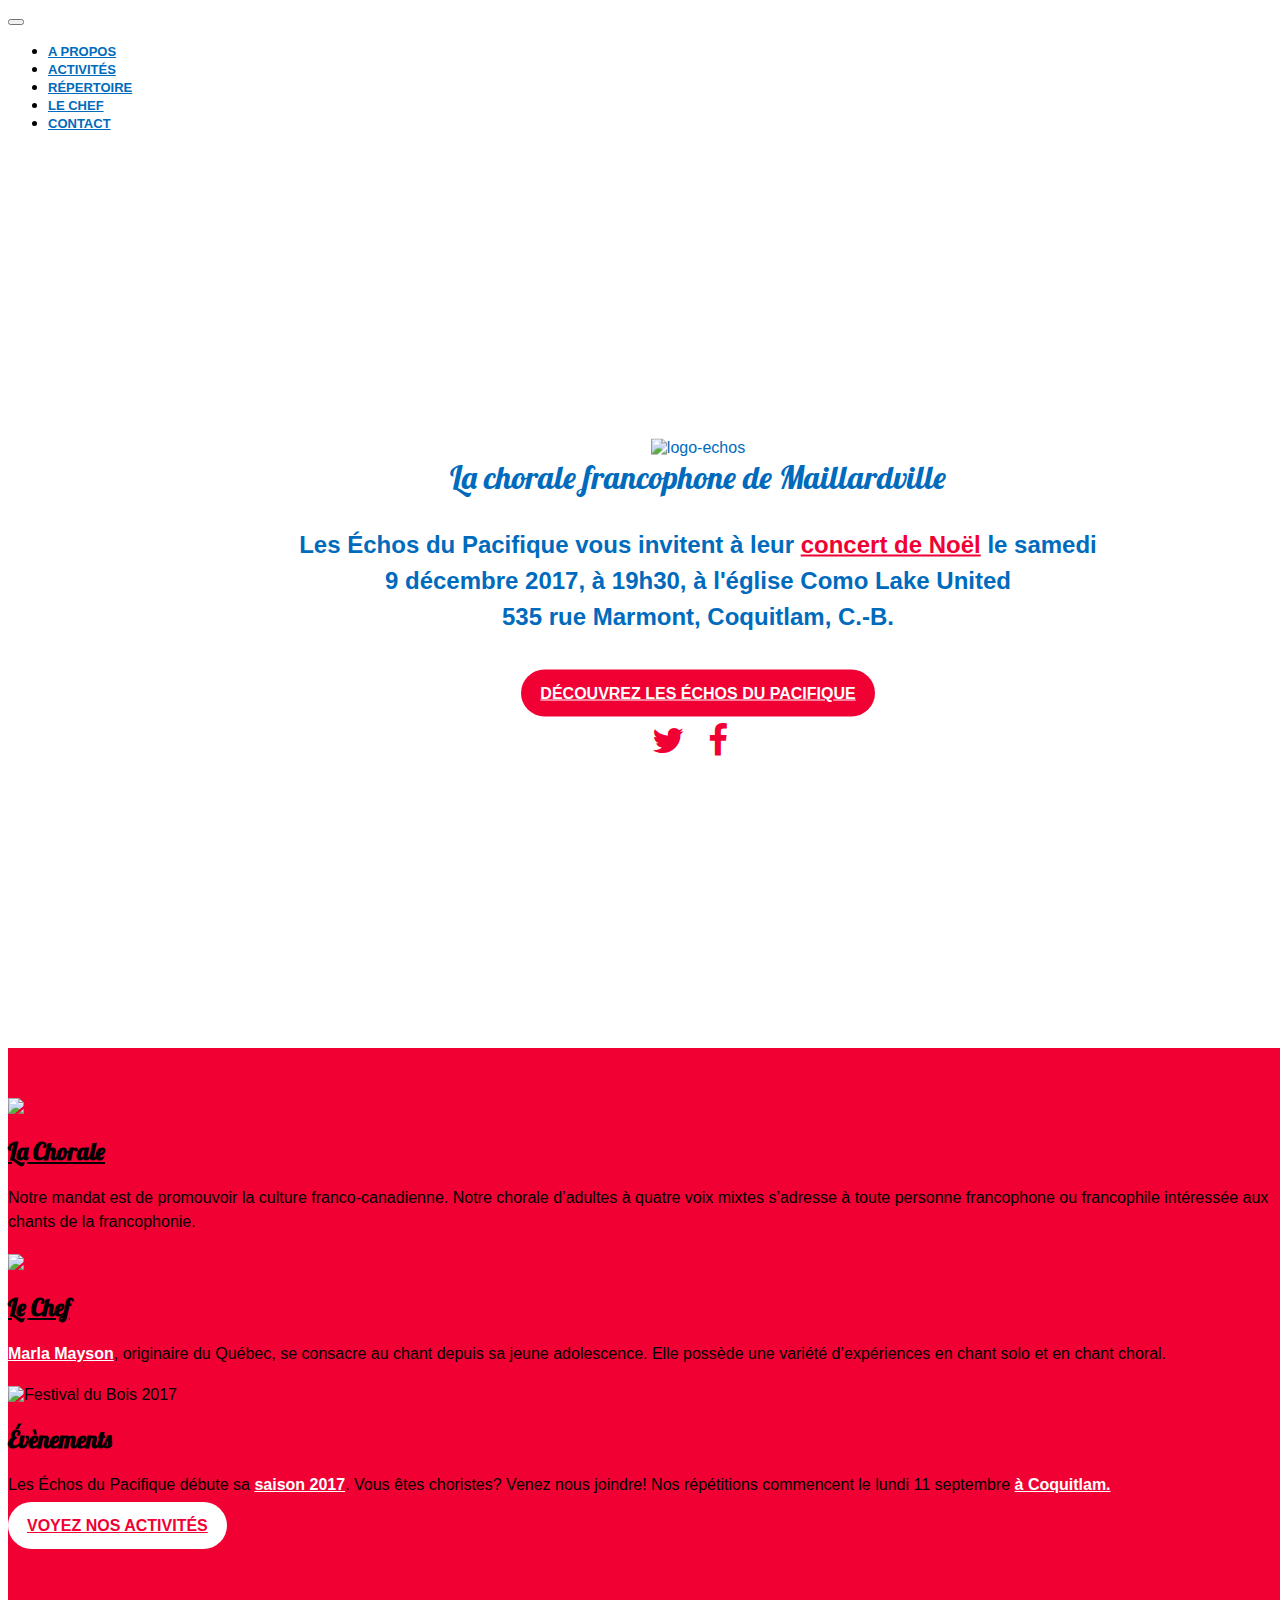
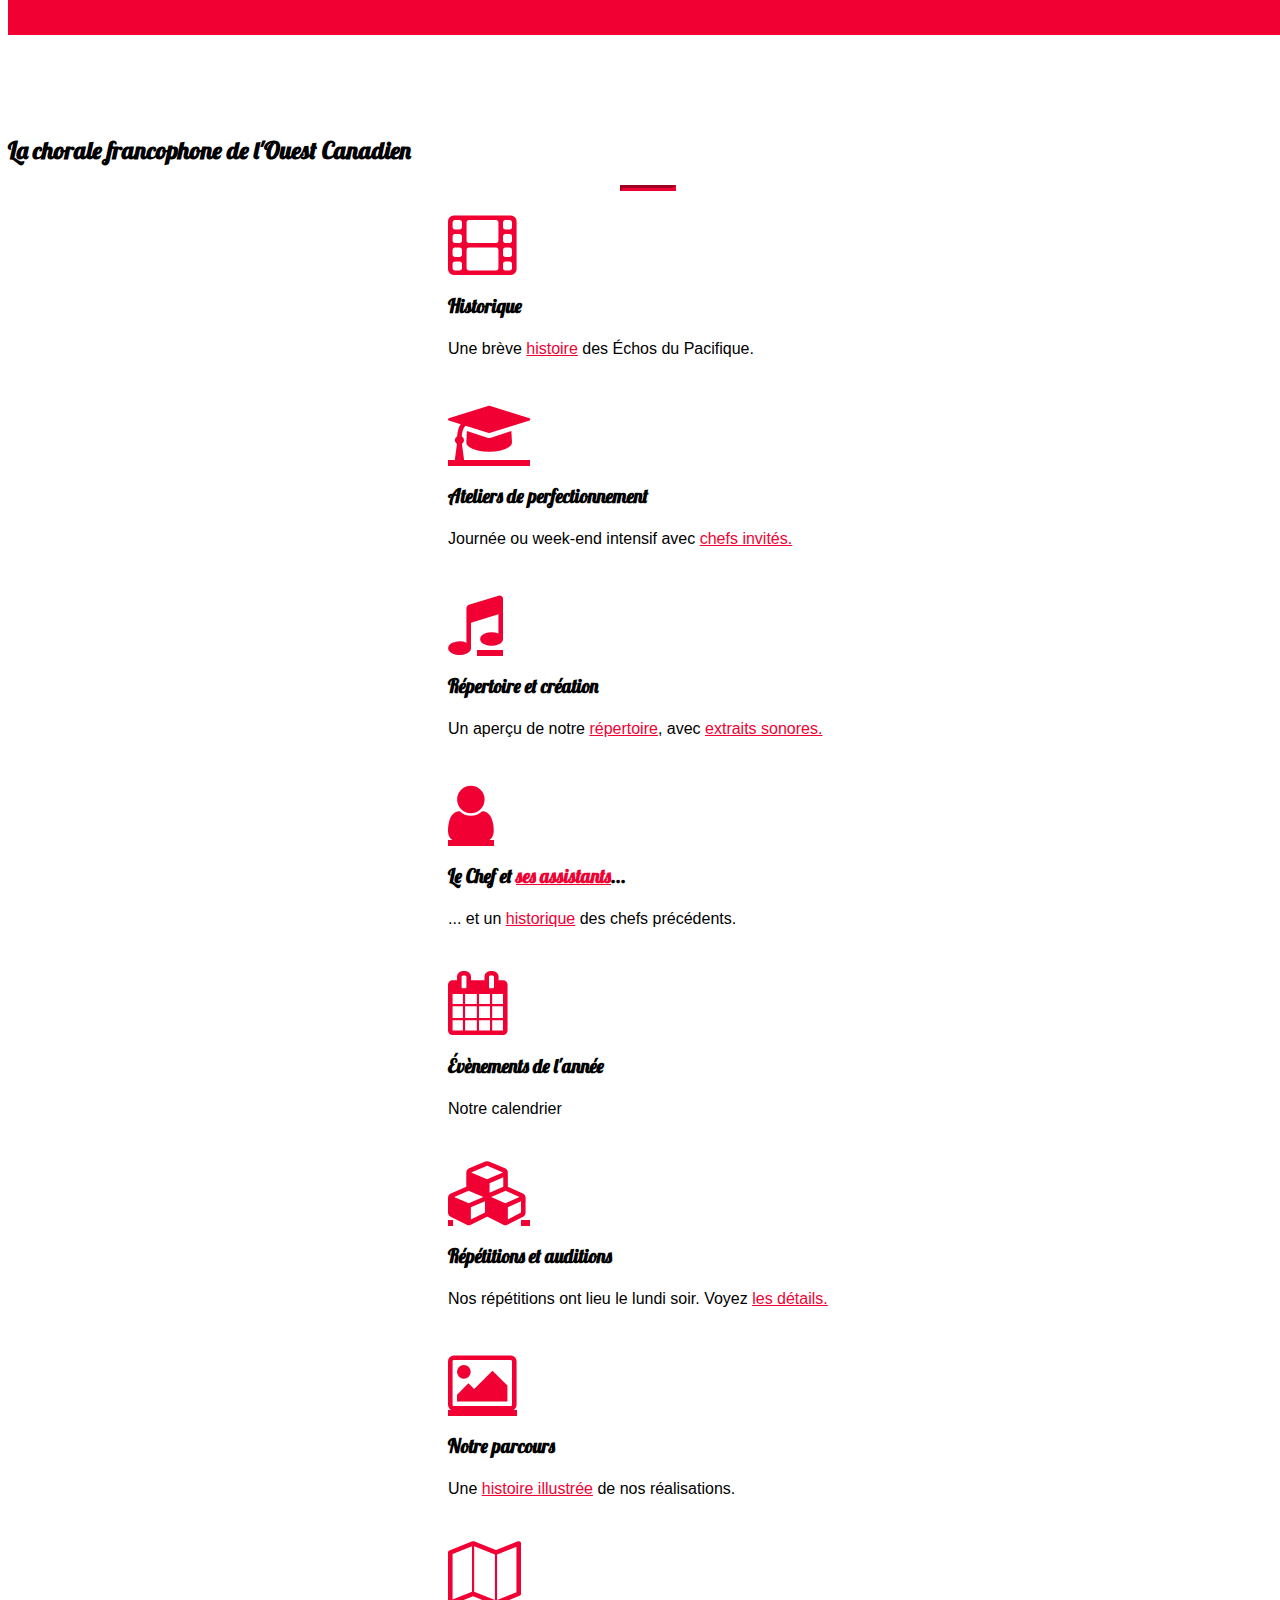
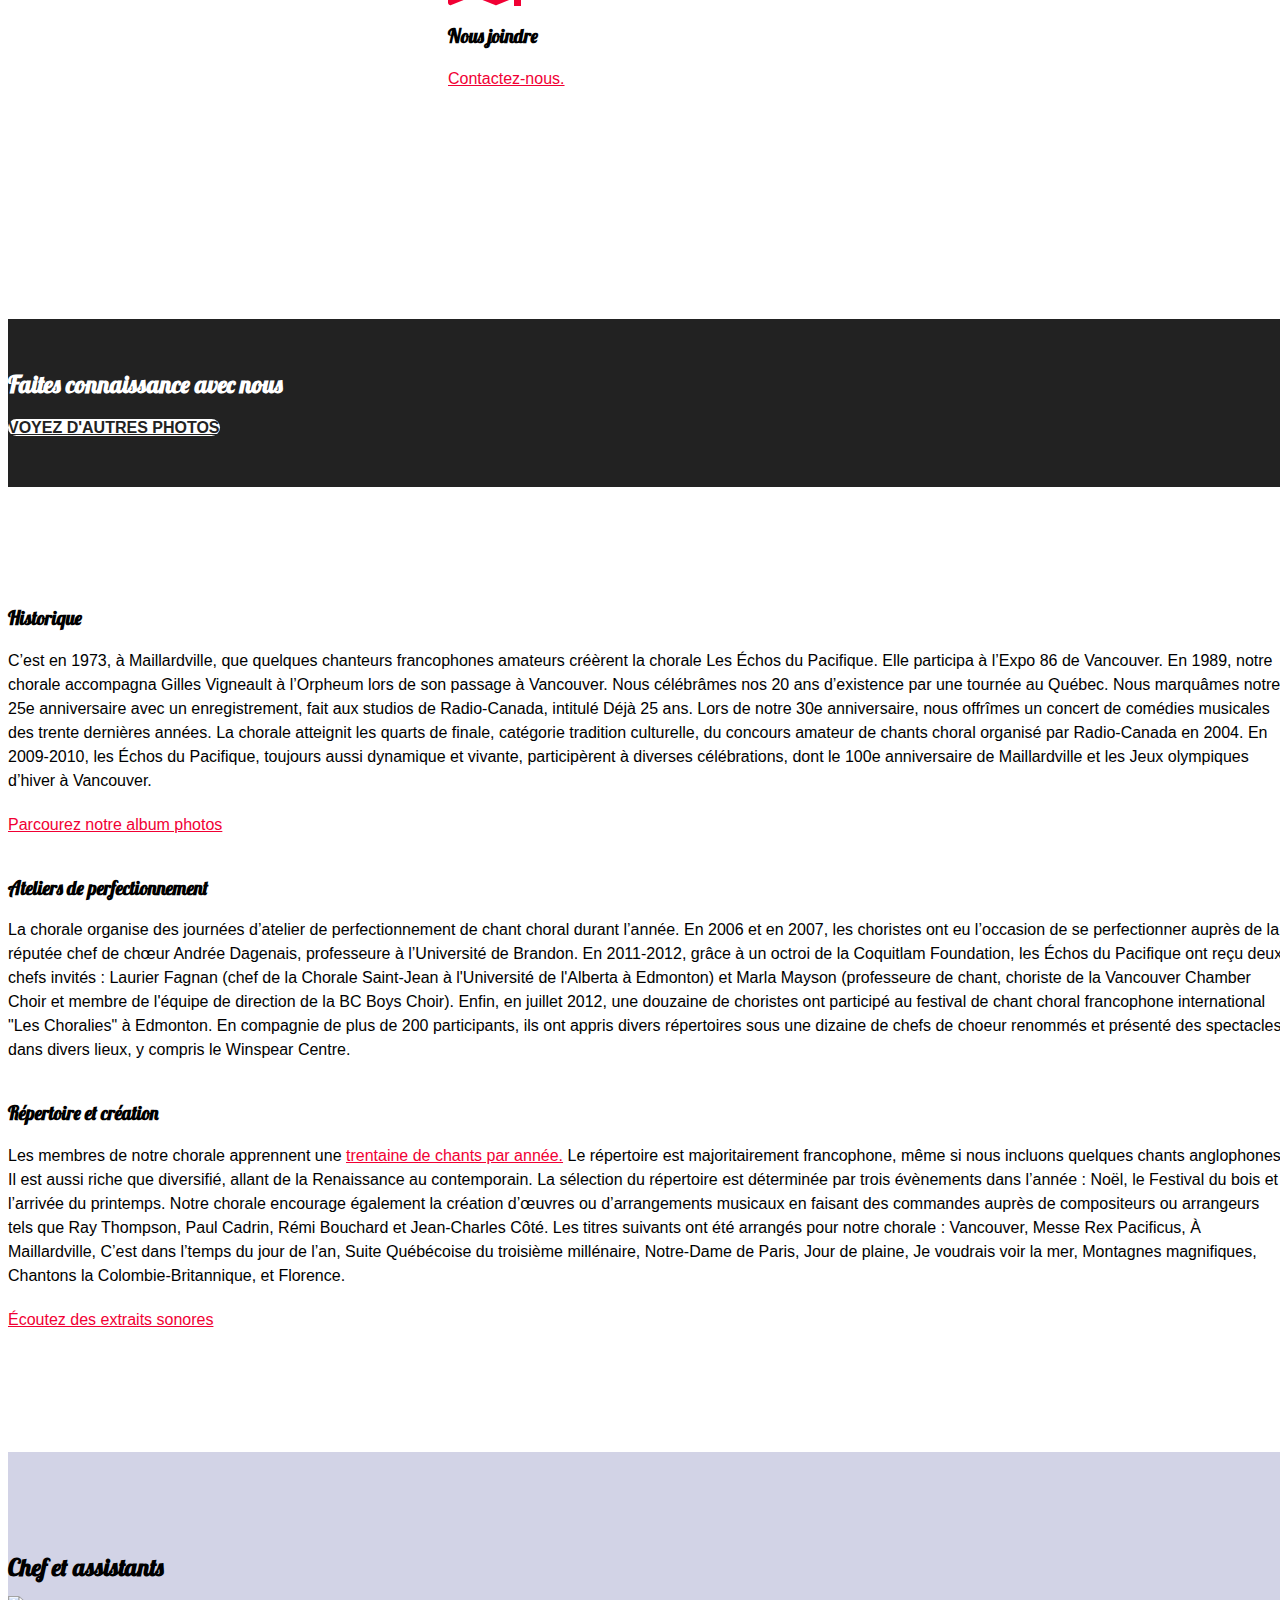
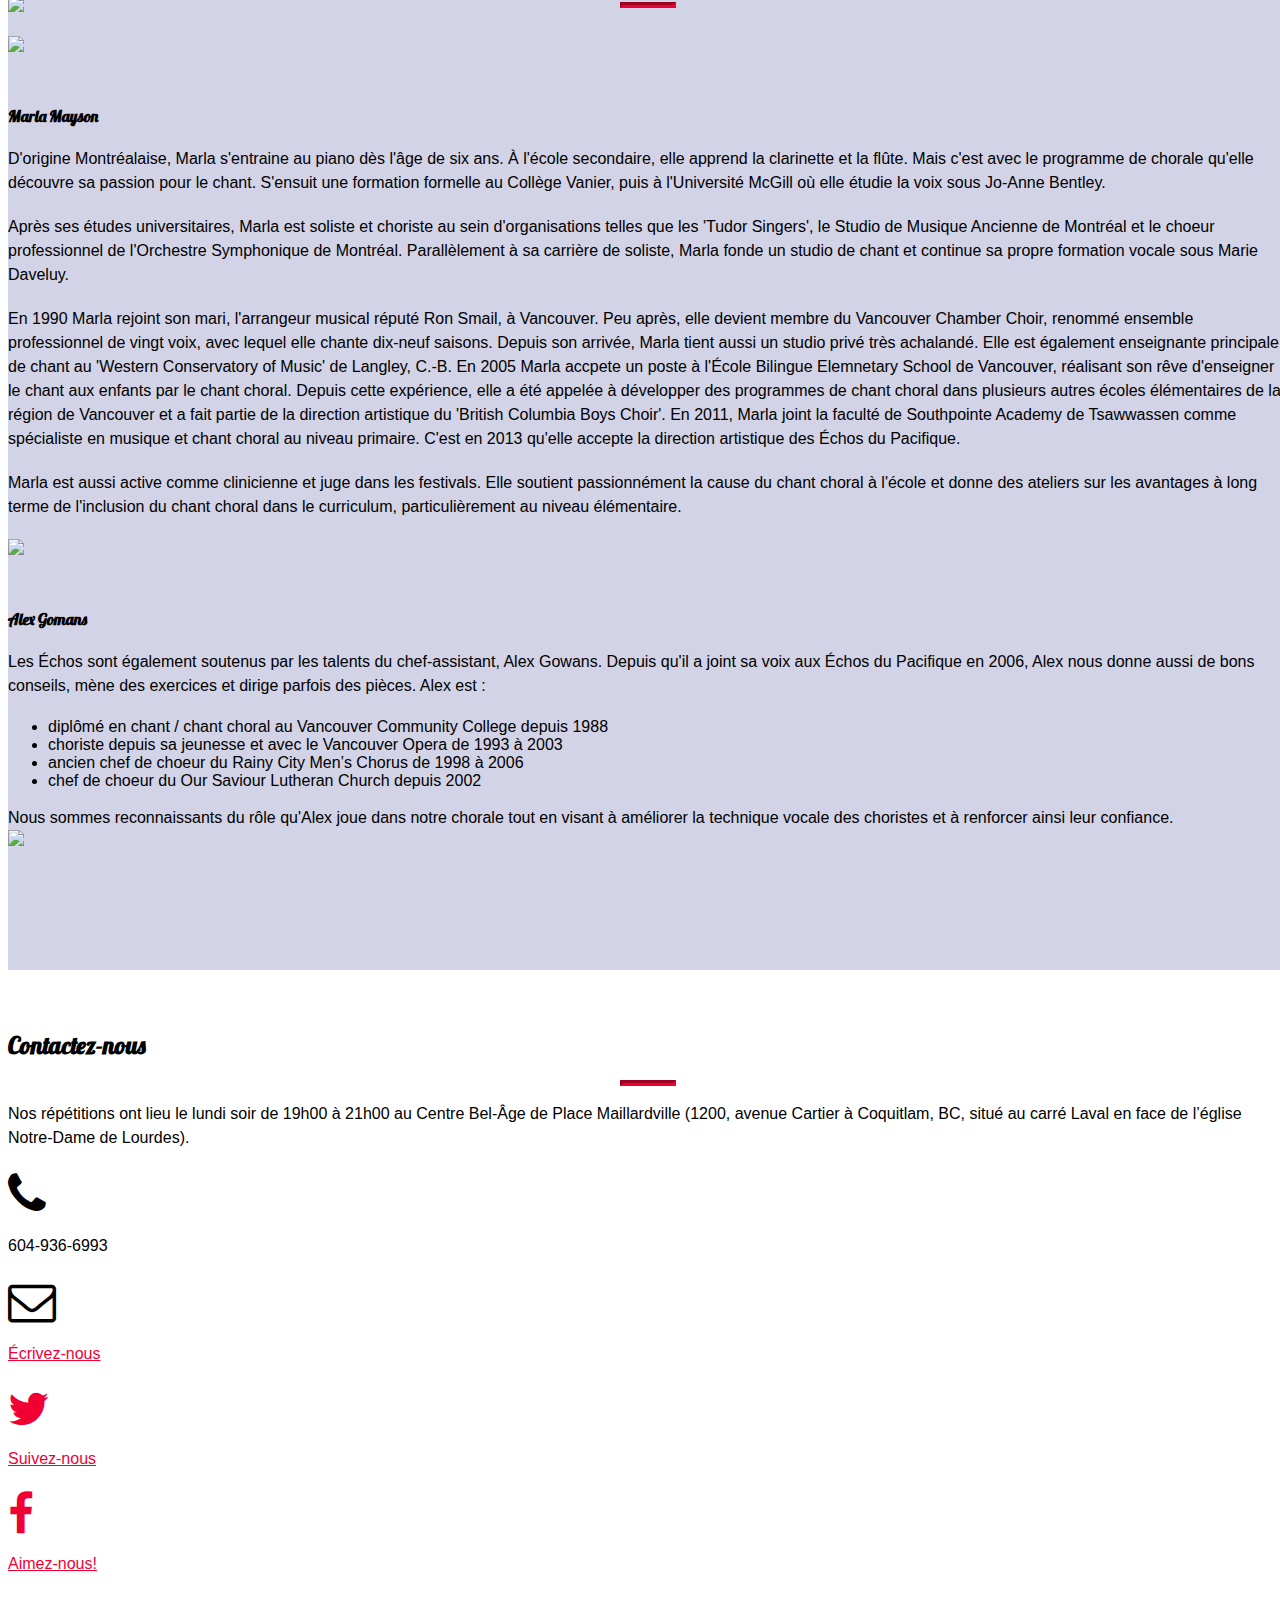
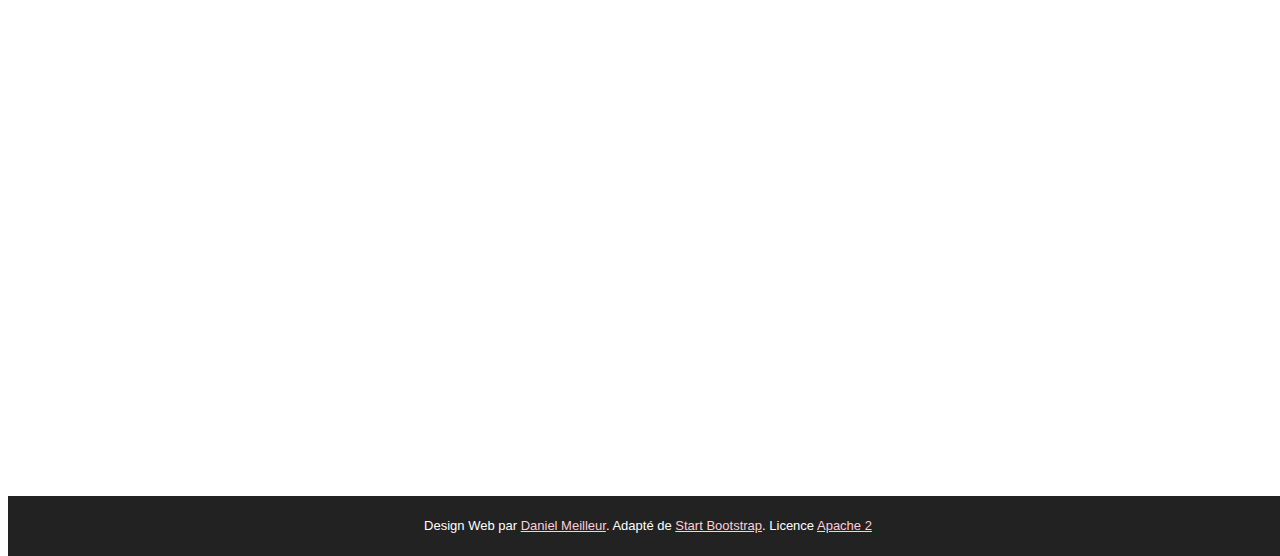
==== index.html @ b588b9de "correction adresse 535 marmont" ====
<!DOCTYPE html>
<html lang="fr">
<head>
    <meta charset="utf-8">
    <meta http-equiv="X-UA-Compatible" content="IE=edge">
    <meta http-equiv="expires" content="Fri, 24 Nov 2016 00:00:00 GMT">
    <meta name="viewport" content="width=device-width, initial-scale=1">
    <meta name="description" content="Les échos du pacifique est une chorale francophone avec un répertoire de chansons folkloriques, de baroque, classique et de jazz contemporain">
    <meta name="author" content="Daniel Meilleur, Stephen Mayba">
    <title>Les échos du Pacifique</title>

    <!-- Bootstrap Core CSS -->
    <link href="https://maxcdn.bootstrapcdn.com/bootstrap/3.3.6/css/bootstrap.min.css" rel="stylesheet prefetch" integrity="sha256-7s5uDGW3AHqw6xtJmNNtr+OBRJUlgkNJEo78P4b0yRw= sha512-nNo+yCHEyn0smMxSswnf/OnX6/KwJuZTlNZBjauKhTK0c+zT+q5JOCx0UFhXQ6rJR9jg6Es8gPuD2uZcYDLqSw==" crossorigin="anonymous">
    <!-- Custom Fonts -->
    <link rel="stylesheet prefetch" href="https://maxcdn.bootstrapcdn.com/font-awesome/4.4.0/css/font-awesome.min.css">
    <link href='https://fonts.googleapis.com/css?family=Lobster' rel='stylesheet prefetch' type='text/css'>
    <!-- Plugin CSS -->
    <link href="https://cdnjs.cloudflare.com/ajax/libs/animate.css/3.5.1/animate.min.css" rel="stylesheet prefetch" type='text/css'>
    <!-- Custom CSS -->
    <link rel="stylesheet" href="css/creative.css" type="text/css">

    <!-- HTML5 Shim and Respond.js IE8 support of HTML5 elements and media queries -->
    <!-- WARNING: Respond.js doesn't work if you view the page via file:// -->
    <!--[if lt IE 9]>
        <script src="https://oss.maxcdn.com/libs/html5shiv/3.7.0/html5shiv.js"></script>
        <script src="https://oss.maxcdn.com/libs/respond.js/1.4.2/respond.min.js"></script>
    <![endif]-->

</head>
<body id="page-top">
    <nav id="mainNav" class="navbar navbar-default navbar-fixed-top">
        <div class="container-fluid">
            <!-- Brand and toggle get grouped for better mobile display -->
            <div class="navbar-header">
                <button type="button" class="navbar-toggle collapsed" data-toggle="collapse" data-target="#bs-example-navbar-collapse-1">
                    <span class="sr-only">Toggle navigation</span>
                    <span class="icon-bar"></span>
                    <span class="icon-bar"></span>
                    <span class="icon-bar"></span>
                </button>
                <a class="navbar-brand page-scroll" href="#page-top">Les Échos du Pacifique</a>
            </div>

            <!-- Collect the nav links, forms, and other content for toggling -->
            <div class="collapse navbar-collapse" id="bs-example-navbar-collapse-1">
                <ul class="nav navbar-nav navbar-right">
                    <li><a class="page-scroll" href="#apropos">A propos</a></li>
                    <li><a class="page-scroll" href="#activites">Activités</a></li>
                    <li><a class="page-scroll" href="#repertoire">Répertoire</a></li>
                    <li><a class="page-scroll" href="#bio">Le Chef</a></li>
                    <li><a class="page-scroll" href="#contact">Contact</a></li>
                </ul>
            </div>
            <!-- /.navbar-collapse -->
        </div>
        <!-- /.container-fluid -->
    </nav>

    <header>
        <div class="header-content">
            <div class="header-content-inner">
                <img class="img-responsive gros-logo" src="img/logo-ombre-50pct.png" alt="logo-echos" />
                <h1>La chorale francophone de Maillardville</h1>
                <p id="annonce">
                    
                    Les Échos du Pacifique vous invitent à leur <a href="pdf/Concert-dec2017.pdf" target="_blank">concert de Noël</a> le samedi 9 décembre 2017, 
                    à 19h30, à l'église Como Lake United</br>                    
                    535 rue Marmont, Coquitlam, C.-B.
                    <!--
                    Les Échos du Pacifique débute sa <a href="img/poster_automne_2017.png">saison 2017</a>. Vous êtes
                    choristes? Venez nous joindre! Nos répétitions
                    commencent le lundi 11 septembre <a class="page-scroll" href="#contact">à Coquitlam.</a> 
                    -->
                   
                    <!--
                    <u>Concert du printemps</u>: <i>Sur les ailes de la chanson</i></br>
                    le dimanche 28 mai 2017 à 19h30, à l'église Como Lake United</br>
                    555 rue Marmont, Coquitlam, C.-B.
                    -->
                </p>
                <a href="#apropos" class="btn btn-primary btn-xl page-scroll">Découvrez Les échos du Pacifique</a>
            </div>
            <div class="social">
                <a href="http://twitter.com/ChoeurLesEchos"><i class="fa fa-twitter social"></i></a>
                <a href="http://facebook.com/Les-Échos-du-Pacifique-216683941792717/"><i class="fa fa-facebook social"></i></a>
            </div>
        </div>
    </header>
    <section class="bg-primary" id="apropos">
        <div class="container">
            <div class="row">
                <div class="col-md-4">
                    <!--img class="img-circle img-responsive" src="img/saint_sacrement_2008-300x300.jpg" alt="Eglise Saint-Sacrement" /-->
                    <a href="#repertoire" class="page-scroll">
                        <img class="img-circle img-responsive" src="img/noel_2014-300x300-gimp.jpg" alt="Photo de la chorale noel 2014" />
                    </a>
                    <h2><a href="#repertoire" class="page-scroll">La Chorale</a></h2>
                    <p> Notre mandat est de promouvoir la culture
                        franco-canadienne. Notre chorale d’adultes à quatre voix mixtes
                        s’adresse à toute personne francophone ou francophile
                        intéressée aux chants de la francophonie.  
                    </p>
                </div>

                <div class="col-md-4">
                    <a href="#bio" class="page-scroll">
                        <img class="img-circle img-responsive" src="img/chef_marla_mayson_nov2015-300x300-gimp.jpg" alt="Chef Marla Mayson" />
                    </a>
                    <h2><a href="#bio" class="page-scroll">Le Chef</a></h2>
                    <p> <a href="#bio" class="page-scroll">Marla Mayson</a>, originaire du Québec, se consacre au chant
                        depuis sa jeune adolescence. Elle possède une variété
                        d’expériences en chant solo et en chant choral.
                    </p>
                </div>

                <div class="col-md-4">
                    <img class="img-circle img-responsive" src="img/fdb_2017_Scene-300x300.jpg" alt="Festival du Bois 2017" />
                    <h2>Évènements</h2>
                    <p>
                        
                        Les Échos du Pacifique débute sa <a href="img/poster_automne_2017.png">saison 2017</a>. Vous êtes
                        choristes? Venez nous joindre! Nos répétitions
                        commencent le lundi 11 septembre <a class="page-scroll" href="#contact">à Coquitlam.</a> 

                        <!--
                        Notre <a href="#page-top" class="page-scroll">Concert du printemps</a>: <b><i>Sur les ailes de la chanson</i></b>
                        aura lieu le dimanche 28 mai 2017 à 19h30, à l'église Como Lake United, 
                        555 rue Marmont, Coquitlam, C.&#8209;B.
                        -->
                    </p>
                </div>
            </div>
            <div class="row text-center">
                <a href="#activites" class="btn btn-apropos btn-xl page-scroll">Voyez nos activités</a>
            </div>
        </div>
    </section>

    <section id="activites">
        <div class="container">
            <div class="row">
                <div class="col-lg-12 text-center">
                    <h2 class="section-heading">La chorale francophone de l'Ouest Canadien</h2>
                    <hr class="primary">
                </div>
            </div>
        </div>
        <div class="container">
            <div class="row">
                <div class="col-lg-3 col-md-4 col-sm-6 text-center">
                    <div class="service-box">
                        <a class="fa fa-4x fa-film wow bounceIn animated-hover text-primary page-scroll" href="#historique"></a>
                        <h3>Historique</h3>
                        <p class="text-muted">Une brève <a href="#historique" class="page-scroll">histoire</a> des Échos du Pacifique.</p>
                    </div>
                </div>
                <div class="col-lg-3 col-md-4 col-sm-6 text-center">
                    <div class="service-box">
                        <a href="#ateliers" class="fa fa-4x fa-graduation-cap wow bounceIn text-primary page-scroll" data-wow-delay=".1s"></a>
                        <h3>Ateliers de perfectionnement</h3>
                        <p class="text-muted">Journée ou week-end intensif avec <a href="#ateliers" class="page-scroll">chefs invités.</a></p>
                    </div>
                </div>
                <div class="col-lg-3 col-md-4 col-sm-6 text-center">
                    <div class="service-box">
                        <a href="#repertoire" class="fa fa-4x fa-music wow bounceIn text-primary page-scroll" data-wow-delay=".2s"></a>
                        <h3>Répertoire et création</h3>
                        <p class="text-muted">Un aperçu de notre <a href="#repertoire" class="page-scroll">répertoire</a>, 
                            avec <a href="page2.html#extraits">extraits sonores.</a></p>
                    </div>
                </div>
                <div class="col-lg-3 col-md-4 col-sm-6 text-center">
                    <div class="service-box">
                        <a href="#bio" class="fa fa-4x fa-user wow bounceIn text-primary page-scroll" data-wow-delay=".3s"></a>
                        <h3>Le Chef et <a href="#bio" class="page-scroll">ses assistants</a>...</h3>
                        <p class="text-muted">... et un <a href="#historique" class="page-scroll">historique</a> des chefs précédents.</p>
                    </div>
                </div>
                <div class="col-lg-3 col-md-4 col-sm-6 text-center">
                    <div class="service-box">
                        <a href="http://res.cloudinary.com/danielmeilleurimg/echos/Concert-dec2017" class="fa fa-4x fa-calendar wow bounceIn text-primary page-scroll" data-wow-delay=".3s"></a>
                        <!--
                        <a href="img/poster_automne_2017.png" class="fa fa-4x fa-calendar wow bounceIn text-primary page-scroll" data-wow-delay=".3s"></a>
                        <a href="img/bel_et_bon-1a1.pdf" class="fa fa-4x fa-calendar wow bounceIn text-primary page-scroll" data-wow-delay=".3s"></a>
                        -->
                        <h3>Évènements de l'année</h3>
                        <p class="text-muted">Notre calendrier</p>
                    </div>
                </div>
                <div class="col-lg-3 col-md-4 col-sm-6 text-center">
                    <div class="service-box">
                        <a href="#contact" class="fa fa-4x fa-cubes wow bounceIn text-primary page-scroll" data-wow-delay=".3s"></a>
                        <h3>Répétitions et auditions</h3>
                        <p class="text-muted">Nos répétitions ont lieu le lundi soir. 
                            Voyez <a href="#contact" class="page-scroll">les détails.</a></p>
                    </div>
                </div>
                <div class="col-lg-3 col-md-4 col-sm-6 text-center">
                    <div class="service-box">
                        <a href="page2.html#parcours" class="fa fa-4x fa-picture-o wow bounceIn text-primary" data-wow-delay=".3s"></a>
                        <h3>Notre parcours</h3>
                        <p class="text-muted">Une <a href="page2.html#parcours">histoire illustrée</a> de nos réalisations.</p>
                    </div>
                </div>
                <div class="col-lg-3 col-md-4 col-sm-6 text-center">
                    <div class="service-box">
                        <a href="#contact" class="page-scroll fa fa-4x fa-map-o wow bounceIn text-primary" data-wow-delay=".3s"></a>
                        <h3>Nous joindre</h3>
                        <p class="text-muted"><a href="#contact" class="page-scroll">Contactez-nous.</a></p>
                    </div>
                </div>
            </div>
        </div>
    </section>

    <section class="no-padding" id="portfolio">
        <div class="container-fluid">
            <div class="row no-gutter">
                <div class="col-lg-4 col-sm-6">
                    <a href="page2.html#parcours" class="portfolio-box">
                        <img src="img/portfolio/FdB2017-Marla-650x350.jpg" class="img-responsive" alt="">
                        <div class="portfolio-box-caption">
                            <div class="portfolio-box-caption-content">
                                <div class="project-category text-faded">
                                    Notre parcours
                                </div>
                                <div class="project-name">
                                    Voyez notre album photos
                                </div>
                            </div>
                        </div>
                    </a>
                </div>
                <div class="col-lg-4 col-sm-6">
                    <a href="page2.html#parcours" class="portfolio-box">
                        <img src="img/portfolio/FdB2017-Scene-650x350.jpg" class="img-responsive" alt="">
                        <div class="portfolio-box-caption">
                            <div class="portfolio-box-caption-content">
                                <div class="project-category text-faded">
                                    Notre parcours
                                </div>
                                <div class="project-name">
                                    Voyez notre album photos
                                </div>
                            </div>
                        </div>
                    </a>
                </div>
                <div class="col-lg-4 col-sm-6">
                    <a href="page2.html#extraits" class="portfolio-box">
                        <img src="img/portfolio/music-arrangements-650x350.jpg" class="img-responsive" alt="">
                        <div class="portfolio-box-caption">
                            <div class="portfolio-box-caption-content">
                                <div class="project-category text-faded">
                                </div>
                                <div class="project-name">
                                    Écoutez des extraits sonores de notre répertoire.
                                </div>
                            </div>
                        </div>
                    </a>
                </div>
                <div class="col-lg-4 col-sm-6">
                    <a href="page2.html#parcours" class="portfolio-box">
                        <img src="img/portfolio/festivaldubois-650x350-gimp.jpg" class="img-responsive" alt="">
                        <div class="portfolio-box-caption">
                            <div class="portfolio-box-caption-content">
                                <div class="project-category text-faded">
                                    Notre parcours
                                </div>
                                <div class="project-name">
                                    Voyez notre album photos
                                </div>
                            </div>
                        </div>
                    </a>
                </div>
                <div class="col-lg-4 col-sm-6">
                    <a href="page2.html#parcours" class="portfolio-box">
                        <img src="img/portfolio/jericho_arts_centre-650x350-gimp.jpg" class="img-responsive" alt="">
                        <div class="portfolio-box-caption">
                            <div class="portfolio-box-caption-content">
                                <div class="project-category text-faded">
                                    Notre parcours
                                </div>
                                <div class="project-name">
                                    Voyez notre album photos
                                </div>
                            </div>
                        </div>
                    </a>
                </div>
                <div class="col-lg-4 col-sm-6">
                    <a href="page2.html#extraits" class="portfolio-box">
                        <img src="img/portfolio/metronome-650x350-gimp.jpg" class="img-responsive" alt="">
                        <div class="portfolio-box-caption">
                            <div class="portfolio-box-caption-content">
                                <div class="project-category text-faded">
                                </div>
                                <div class="project-name">
                                    Écoutez des extraits sonores de notre répertoire.
                                </div>
                            </div>
                        </div>
                    </a>
                </div>
            </div>
        </div>
    </section>

    <aside class="bg-dark">
        <div class="container text-center">
            <div class="call-to-action">
                <h2>Faites connaissance avec nous</h2>
                <a href="page2.html#parcours" class="btn btn-default wow tada">Voyez d'autres photos</a>
                <!-- btn-xl  -->
            </div>
        </div>
    </aside>
    <section id="historique">
    <div class="container">
        <div class="row">
            <div class="col-md-4">
                <h3>Historique</h3>
                <p>
                    C’est en 1973, à Maillardville, que quelques chanteurs
                    francophones amateurs créèrent la chorale Les Échos du
                    Pacifique. Elle participa à l’Expo 86 de Vancouver. En
                    1989, notre chorale accompagna Gilles Vigneault à
                    l’Orpheum lors de son passage à Vancouver. Nous
                    célébrâmes nos 20 ans d’existence par une tournée au
                    Québec. Nous marquâmes notre 25e anniversaire avec un
                    enregistrement, fait aux studios de Radio-Canada,
                    intitulé Déjà 25 ans. Lors de notre 30e anniversaire,
                    nous offrîmes un concert de comédies musicales des
                    trente dernières années. La chorale atteignit les
                    quarts de finale, catégorie tradition culturelle, du
                    concours amateur de chants choral organisé par
                    Radio-Canada en 2004.
                     
                    En 2009-2010, les Échos du Pacifique, toujours aussi
                    dynamique et vivante, participèrent à diverses
                    célébrations, dont le 100e anniversaire de
                    Maillardville et les Jeux olympiques d’hiver à
                    Vancouver.
                </p>
                <p>
                    <a href="page2.html#parcours">Parcourez notre album photos</a>
                </p>
            </div>
            <div class="col-md-4 addpaddingtop" id="ateliers">
                <h3>Ateliers de perfectionnement</h3>
                <p>
                    La chorale organise des journées d’atelier de
                    perfectionnement de chant choral durant l’année. En
                    2006 et en 2007, les choristes ont eu l’occasion de se
                    perfectionner auprès de la réputée chef de chœur
                    Andrée Dagenais, professeure à l’Université de
                    Brandon.
                     
                    En 2011-2012, grâce à un octroi de la Coquitlam
                    Foundation, les Échos du Pacifique ont reçu deux chefs
                    invités : Laurier Fagnan (chef de la Chorale
                    Saint-Jean à l'Université de l'Alberta à Edmonton) et
                    Marla Mayson (professeure de chant, choriste de la
                    Vancouver Chamber Choir et membre de l'équipe de
                    direction de la BC Boys Choir). Enfin, en juillet
                    2012, une douzaine de choristes ont participé au
                    festival de chant choral francophone international
                    "Les Choralies" à Edmonton. En compagnie de plus de
                    200 participants, ils ont appris divers répertoires
                    sous une dizaine de chefs de choeur renommés et
                    présenté des spectacles dans divers lieux, y compris
                    le Winspear Centre.
                </p>
            </div>
            <div class="col-md-4 addpaddingtop" id="repertoire">
                <h3>Répertoire et création</h3>
                <p>
                    Les membres de notre chorale apprennent une 
                    <a href="page2.html#extraits">trentaine de chants par année.</a>  Le
                    répertoire est majoritairement francophone, même si nous
                    incluons quelques chants anglophones. Il est aussi riche
                    que diversifié, allant de la Renaissance au contemporain.
                    La sélection du répertoire est déterminée par trois
                    évènements dans l’année : Noël, le Festival du bois et
                    l’arrivée du printemps.

                    Notre chorale encourage également la création d’œuvres
                    ou d’arrangements musicaux en faisant des commandes
                    auprès de compositeurs ou arrangeurs tels que Ray
                    Thompson, Paul Cadrin, Rémi Bouchard et Jean-Charles
                    Côté.  Les titres suivants ont été arrangés pour notre
                    chorale : Vancouver, Messe Rex Pacificus, À
                    Maillardville, C’est dans l’temps du jour de l’an,
                    Suite Québécoise du troisième millénaire, Notre-Dame
                    de Paris, Jour de plaine, Je voudrais voir la mer,
                    Montagnes magnifiques, Chantons la
                    Colombie-Britannique, et Florence.
                </p>
                <p>
                    <a href="page2.html#extraits">Écoutez des extraits sonores </a>
                </p>
            </div>
        </div>
    </div>
    </section>
    <section id="bio">
    <div class="container">
        <div class="row">
            <div class="col-lg-12 text-center">
                <h2 class="section-heading">Chef et assistants</h2>
                <hr class="primary">
            </div>
        </div>
        <div class="row portee">
            <div class="hidden-xs col-sm-4 col-md-4">
                <img class="img-responsive note" src="img/note-mayson.svg" />
            </div>
            <div class="hidden-sm hidden-md hidden-lg">
                <img  src="img/marla-mayson-150x200.jpg" />
            </div>
            <div class="col-sm-8 col-md-8">
                <h4>Marla Mayson</h4>
                <p> 
                    D'origine Montréalaise, Marla s'entraine au piano dès l'âge
                    de six ans. À l'école secondaire, elle apprend la
                    clarinette et la flûte. Mais c'est avec le programme de
                    chorale qu'elle découvre sa passion pour le chant. S'ensuit
                    une formation formelle au Collège Vanier, puis à
                    l'Université McGill où elle étudie la voix sous Jo-Anne
                    Bentley.
                </p>
                <p>
                    Après ses études universitaires, Marla est soliste et
                    choriste au sein d'organisations telles que les 'Tudor
                    Singers', le Studio de Musique Ancienne de Montréal et le
                    choeur professionnel de l'Orchestre Symphonique de
                    Montréal. Parallèlement à sa carrière de soliste, Marla
                    fonde un studio de chant et continue sa propre formation
                    vocale sous Marie Daveluy.
                </p>
                <p>
                    En 1990 Marla rejoint son mari, l'arrangeur musical réputé
                    Ron Smail, à Vancouver. Peu après, elle devient membre du
                    Vancouver Chamber Choir, renommé ensemble professionnel de
                    vingt voix, avec lequel elle chante dix-neuf saisons.
                    Depuis son arrivée, Marla tient aussi un studio privé très
                    achalandé. Elle est également enseignante principale de
                    chant au 'Western Conservatory of Music' de Langley, C.-B.
                    En 2005 Marla accpete un poste à l'École Bilingue
                    Elemnetary School de Vancouver, réalisant son rêve
                    d'enseigner le chant aux enfants par le chant choral.
                    Depuis cette expérience, elle a été appelée à développer
                    des programmes de chant choral dans plusieurs autres écoles
                    élémentaires de la région de Vancouver et a fait partie de
                    la direction artistique du 'British Columbia Boys Choir'.
                    En 2011, Marla joint la faculté de Southpointe Academy de
                    Tsawwassen comme spécialiste en musique et chant choral au
                    niveau primaire. C'est en 2013 qu'elle accepte la direction
                    artistique des Échos du Pacifique.
                </p>
                <p>
                    Marla est aussi active comme clinicienne et juge dans les
                    festivals. Elle soutient passionnément la cause du chant
                    choral à l'école et donne des ateliers sur les avantages à
                    long terme de l'inclusion du chant choral dans le
                    curriculum, particulièrement au niveau élémentaire.
                </p>
            </div>
        </div>
        <div class="row portee">
            <div class="hidden-sm hidden-md hidden-lg">
                <img  src="img/alex-gowans-150x200.jpg" />
            </div>
            <div class="col-sm-8 col-md-8">
                <h4>Alex Gomans</h4>
                <p> 
                    Les Échos sont également soutenus par les talents du
                    chef-assistant, Alex Gowans. Depuis qu'il a joint sa voix aux
                    Échos du Pacifique en 2006, Alex nous donne aussi de bons
                    conseils, mène des exercices et dirige parfois des pièces.
                    Alex est : 
                </p>
                <ul>
                    <li>
                        diplômé en chant / chant choral au Vancouver
                        Community College depuis 1988 
                    </li>
                    <li>
                        choriste depuis sa jeunesse et avec le Vancouver
                        Opera de 1993 à 2003 
                    </li>
                    <li>
                        ancien chef de choeur du Rainy City Men’s Chorus de
                        1998 à 2006 
                    </li>
                    <li>
                        chef de choeur du Our Saviour Lutheran Church depuis
                        2002 
                    </li>
                </ul>
                <p>
                    Nous sommes reconnaissants du rôle qu'Alex joue dans notre
                    chorale tout en visant à améliorer la technique vocale des
                    choristes et à renforcer ainsi leur confiance.
                </p>
            </div>
            <div class="hidden-xs col-sm-4 col-md-4">
                <img class="img-responsive note" src="img/note-gowans.svg" />
            </div>
        </div>
        <div class="row portee">
            <!--
            <div class="hidden-xs col-sm-4 col-md-4">
                <img class="img-responsive note" src="img/note-marcinek.png" />
            </div>
            <div class="hidden-sm hidden-md hidden-lg">
                <img  src="img/danielle_marcinek-150x200.jpg" />
            </div>
            <div class="col-sm-8 col-md-8">
                <h4>Danielle Marcinek</h4>
                <p> 
                    Danielle Marcinek est notre pianiste depuis de nombreuses
                    années. Elle détient un baccalauréat en musique (diplômée
                    avec distinction) et un diplôme ARTC (Conservatoire Royal)
                    en performance. Danielle a été :
                    <ul>
                        <li>pianiste et soliste vocale, à Londres, en tant que
                            résidente, </li> 
                        <li>pianiste pour plusieurs événements prestigieux en
                            Europe</li>
                        <li>artiste professionnelle d’enregistrements piano
                            solo et d'accompagnements</li>
                        <li>accompagnatrice professionnelle pour de nombreuses
                            chorales (de niveau amateur jusqu’au niveau
                            professionnel) dans la Vallée du Bas Fraser</li>
                    </ul>
                    Danielle est aussi une compositrice influencée par son vécu
                    en piano classique, en théâtre musical, en jazz et en chant
                    choral.
                </p>
            </div>
            -->
        </div>
    </div>
    </section>

    <section id="contact">
        <div class="container">
            <div class="row">
                <div class="col-lg-8 col-lg-offset-2 text-center">
                    <h2 class="section-heading">Contactez-nous</h2>
                    <hr class="primary">
                    <p>
                        Nos répétitions ont lieu le lundi soir de 19h00 à
                        21h00 au Centre Bel-Âge de Place Maillardville
                        (1200,&nbsp;avenue Cartier
                        à&nbsp;Coquitlam,&nbsp;BC, situé au carré Laval
                        en face de l’église Notre-Dame&nbsp;de&nbsp;Lourdes).
                    </p>
                </div>
            </div>
            <div>
                <div class="col-md-3 text-center">
                    <i class="fa fa-phone fa-3x wow bounceIn"></i>
                    <p>604-936-6993</p>
                </div>
                <div class="col-md-3 text-center">
                    <i class="fa fa-envelope-o fa-3x wow bounceIn" data-wow-delay=".1s"></i>
                    <p>
                        <!--a href="mailto:your-email@your-domain.com">feedback@startbootstrap.com</a-->
                        <script>
                            document.write("<n uers=\"znvygb:qrobhpun@funj.pn\" ery=\"absbyybj\">Épevirm-abhf</n>"
                                    .replace(/[a-zA-Z]/g, function(c){
                                        return String.fromCharCode((c<="Z"?90:122)>=(c=c.charCodeAt(0)+13)?c:c-26);
                                    }));
                        </script>
                    </p>
                </div>
                <div class="col-md-3 text-center">
                    <a href="http://twitter.com/ChoeurLesEchos">
                        <i class="fa fa-twitter social wow bounceIn"></i>
                        <p>Suivez-nous</p>
                    </a>
                </div>
                <div class="col-md-3 text-center">
                    <a href="http://facebook.com/Les-Échos-du-Pacifique-216683941792717/">
                        <i class="fa fa-facebook social wow bounceIn"></i>
                        <p>Aimez-nous!</p>
                    </a>
                </div>

            </div>
        </div>
    </section>


    <!-- Map Section -->
    <section id="maps">
        <div id="map"></div>
    </section>
    
   
   
    <!-- jQuery -->
    <script src="js/jquery.js"></script>

    <!-- Bootstrap Core JavaScript -->
    <script src="js/bootstrap.min.js"></script>

    <!-- Plugin JavaScript -->
    <script src="js/jquery.easing.min.js"></script>
    <script src="js/jquery.fittext.js"></script>
    <script src="js/wow.min.js"></script>
    <script src="https://maps.googleapis.com/maps/api/js"></script>
    
    <!-- Custom Theme JavaScript -->
    <script src="js/creative.js"></script>
    <script src="js/creative-gmap.js"></script>
    <!--script src="js/mail.js"></script-->
    <footer>
        <p>Design Web par <a href="http://dmeilleur.com">Daniel Meilleur</a>. 
            Adapté de <a href="http://startbootstrap.com">Start Bootstrap</a>. 
            Licence <a href="http://www.apache.org/licenses/LICENSE-2.0">Apache 2</a>
        </p>
    </footer>
</body>
</html>
---- css/creative.css ----
/*!
 * Start Bootstrap - Creative Bootstrap Theme (http://startbootstrap.com)
 * Code licensed under the Apache License v2.0.
 * For details, see http://www.apache.org/licenses/LICENSE-2.0.
 */

/* File modified by Daniel Meilleur */

/* couleur moyenne de l'image de fond: #cccde0 */
/* Moyenne au centre de l'image: #d2d3e6 */
/* actuel 
 * couleur de base de paletton.com: #006bbd (couleur de 
 * la note du logo)
 * apropos background : ad816b e96525 ff864c f10034
 * */

html,
body {
    width: 100%;
    height: 100%;
}

body {
    font-family: Merriweather,'Helvetica Neue',Arial,sans-serif;
}

hr {
    max-width: 50px;
    border-color: #f05f40;
    border-color: #f10034;
    border-width: 3px;
}

hr.light {
    border-color: #fff;
}

a {
    color: #f05f40;
    color: #f10034;
    -webkit-transition: all .35s;
    -moz-transition: all .35s;
    transition: all .35s;
}

a:hover,
a:focus {
    color: #eb3812;
    color: #f10034;
}

h1,
h2,
h3,
h4,
h5,
h6 {
    font-family: 'Open Sans','Helvetica Neue',Arial,sans-serif;
    font-family: 'Lobster', cursive, 'Helvetica Neue',Arial,sans-serif;
}

h2 a, h2 a:hover, h2 a:focus  {
    color: inherit;
}

p {
    margin-bottom: 20px;
    font-size: 16px;
    line-height: 1.5;
}

.bg-primary {
    background-color: #f05f40;
    background-color: #f10034;
}

.bg-dark {
    color: #fff;
    background-color: #222;
}

.text-faded {
    color: rgba(255,255,255,.7);
}

section {
    padding: 100px 0;
}

aside {
    padding: 50px 0;
}

.no-padding {
    padding: 0;
}

.navbar-default {
    border-color: rgba(34,34,34,.05);
    font-family: 'Open Sans','Helvetica Neue',Arial,sans-serif;
    background-color: #fff;
    -webkit-transition: all .35s;
    -moz-transition: all .35s;
    transition: all .35s;
}

.navbar-default .navbar-header .navbar-brand {
    text-transform: uppercase;
    font-family: 'Open Sans','Helvetica Neue',Arial,sans-serif;
    font-weight: 700;
    color: #f05f40;
    color: #f10034;
}

.navbar-default .navbar-header .navbar-brand:hover,
.navbar-default .navbar-header .navbar-brand:focus {
    color: #eb3812;
    color: #f10034;
}

.navbar-default .nav > li>a,
.navbar-default .nav>li>a:focus {
    text-transform: uppercase;
    font-size: 13px;
    font-weight: 700;
    color: #222;
}

.navbar-default .nav > li>a:hover,
.navbar-default .nav>li>a:focus:hover {
    color: #f05f40;
    color: #f10034;
}

.navbar-default .nav > li.active>a,
.navbar-default .nav>li.active>a:focus {
    color: #f05f40!important;
    color: #f10034!important;
    background-color: transparent;
}

.navbar-default .nav > li.active>a:hover,
.navbar-default .nav>li.active>a:focus:hover {
    background-color: transparent;
}

@media(min-width:768px) {
    .navbar-default {
        border-color: rgba(255,255,255,.3);
        background-color: transparent;
    }

    .navbar-default .navbar-header .navbar-brand {
        color: rgba(255,255,255,.7);
    }

    .navbar-default .navbar-header .navbar-brand:hover,
    .navbar-default .navbar-header .navbar-brand:focus {
        color: #fff;
    }

    .navbar-default .nav > li>a,
    .navbar-default .nav>li>a:focus {
        color: rgba(255,255,255,.7);
        color: #006bbd;
    }

    .navbar-default .nav > li>a:hover,
    .navbar-default .nav>li>a:focus:hover {
        color: #fff;
    }

    .navbar-default.affix {
        border-color: rgba(34,34,34,.05);
        background-color: #fff;
    }

    .navbar-default.affix .navbar-header .navbar-brand {
        font-size: 14px;
        color: #f05f40;
        color: #f10034;
    }

    .navbar-default.affix .navbar-header .navbar-brand:hover,
    .navbar-default.affix .navbar-header .navbar-brand:focus {
        color: #eb3812;
        color: #f10034;
    }

    .navbar-default.affix .nav > li>a,
    .navbar-default.affix .nav>li>a:focus {
        color: #222;
    }

    .navbar-default.affix .nav > li>a:hover,
    .navbar-default.affix .nav>li>a:focus:hover {
        color: #f05f40;
        color: #f10034;
    }
}

header {
    position: relative;
    width: 100%;
    min-height: auto;
    text-align: center;
    color: #fff;
    color: #807DAB;
    color: #8284b0;
    color: #006bbd;

    /*background-image: url(../img/header.jpg);*/
    /*background-image: url(../img/background-header.jpg);*/
    background-image: url(http://res.cloudinary.com/danielmeilleurimg/image/upload/background-header_mrmquk);
    background-position: center;
    -webkit-background-size: cover;
    -moz-background-size: cover;
    background-size: cover;
    -o-background-size: cover;
}

header .header-content {
    position: relative;
    width: 100%;
    padding: 100px 15px;
    text-align: center;
}

header .header-content .header-content-inner h1 {
    margin-top: 0;
    margin-bottom: 0;
    /*text-transform: uppercase;*/
    font-weight: 300;
}

header .header-content .header-content-inner hr {
    margin: 30px auto;
}

header .header-content .header-content-inner p {
    margin-top: 30px;
    margin-bottom: 50px;
    /* font-size: 16px; */
    font-size: 20px;
    font-weight: 600;
    /* color: rgba(255,255,255,.7); */
}

@media(min-width:768px) {
    header {
        min-height: 100%;
    }

    header .header-content {
        position: absolute;
        top: 50%;
        padding: 0 50px;
        -webkit-transform: translateY(-50%);
        -ms-transform: translateY(-50%);
        transform: translateY(-50%);
    }

    header .header-content .header-content-inner {
        margin-right: auto;
        margin-left: auto;
        max-width: 1000px;
    }

    header .header-content .header-content-inner p {
        margin-right: auto;
        margin-left: auto;
        max-width: 80%;
        font-size: 18px;
    }
    /* Sat 14 Nov 2015 12:08:03 AM PST  */ 
    #bio h4 {
        margin-top: 50px;
    }
    /* Sun 15 Nov 2015 01:19:42 AM PST */
    .portee {
        /* background-image: url(../img/wavex5.gif); */
        /* background-image: url(../img/waves-x5-100-d1ded5ff-500x300.png);*/
        /* background-image: url(../img/waves-x5-100-d2d3e6ff-500x300.png); */
        /* background-image: url(../img/waves-x5-100-f0f1f7ff-500x300.png); */
        /* background-image: url(../img/waves-x5-100-e4e5f0ff-500x300.png); */
        /* background-image: url(../img/waves-x5-100-dfe0f2ff-500x300.png); */
        background-image: url(../img/waves-x5-100-dadbedff-500x300.png);
        background-repeat: repeat-x;
        background-attachment: local;
        background-position: 0% 50%;
    }
}

.section-heading {
    margin-top: 0;
}

.service-box {
    margin: 50px auto 0;
    max-width: 400px;
}

@media(min-width:992px) {
    .service-box {
        margin: 20px auto 0;
        min-height:170px;
        max-height:170px;
    }
}
@media(min-width:768px) {
    .service-box {
        margin: 20px auto 0;
        min-height:170px;
        max-height:170px;
    }
}

.service-box p {
    margin-bottom: 0;
}

.portfolio-box {
    display: block;
    position: relative;
    margin: 0 auto;
    max-width: 650px;
}

.portfolio-box .portfolio-box-caption {
    display: block;
    position: absolute;
    bottom: 0;
    width: 100%;
    height: 100%;
    text-align: center;
    color: #fff;
    opacity: 0;
    background: rgba(240,95,64,.9);
    -webkit-transition: all .35s;
    -moz-transition: all .35s;
    transition: all .35s;
}

.portfolio-box .portfolio-box-caption .portfolio-box-caption-content {
    position: absolute;
    top: 50%;
    width: 100%;
    text-align: center;
    transform: translateY(-50%);
}

.portfolio-box .portfolio-box-caption .portfolio-box-caption-content .project-category,
.portfolio-box .portfolio-box-caption .portfolio-box-caption-content .project-name {
    padding: 0 15px;
    font-family: 'Open Sans','Helvetica Neue',Arial,sans-serif;
}

.portfolio-box .portfolio-box-caption .portfolio-box-caption-content .project-category {
    text-transform: uppercase;
    font-size: 14px;
    font-weight: 600;
}

.portfolio-box .portfolio-box-caption .portfolio-box-caption-content .project-name {
    font-size: 18px;
}

.portfolio-box:hover .portfolio-box-caption {
    opacity: 1;
}

@media(min-width:768px) {
    .portfolio-box .portfolio-box-caption .portfolio-box-caption-content .project-category {
        font-size: 16px;
    }

    .portfolio-box .portfolio-box-caption .portfolio-box-caption-content .project-name {
        font-size: 22px;
    }
}

.call-to-action h2 {
    margin: 0 auto 20px;
}

.text-primary {
    color: #f05f40;
    color: #f10034;
}

.no-gutter > [class*=col-] {
    padding-right: 0;
    padding-left: 0;
}

.btn-default {
    border-color: #fff;
    color: #222;
    background-color: #fff;
    -webkit-transition: all .35s;
    -moz-transition: all .35s;
    transition: all .35s;
}

.btn-default:hover,
.btn-default:focus,
.btn-default.focus,
.btn-default:active,
.btn-default.active,
.open > .dropdown-toggle.btn-default {
    border-color: #ededed;
    color: #222;
    background-color: #f2f2f2;
}

.btn-default:active,
.btn-default.active,
.open > .dropdown-toggle.btn-default {
    background-image: none;
}

.btn-default.disabled,
.btn-default[disabled],
fieldset[disabled] .btn-default,
.btn-default.disabled:hover,
.btn-default[disabled]:hover,
fieldset[disabled] .btn-default:hover,
.btn-default.disabled:focus,
.btn-default[disabled]:focus,
fieldset[disabled] .btn-default:focus,
.btn-default.disabled.focus,
.btn-default[disabled].focus,
fieldset[disabled] .btn-default.focus,
.btn-default.disabled:active,
.btn-default[disabled]:active,
fieldset[disabled] .btn-default:active,
.btn-default.disabled.active,
.btn-default[disabled].active,
fieldset[disabled] .btn-default.active {
    border-color: #fff;
    background-color: #fff;
}

.btn-default .badge {
    color: #fff;
    background-color: #222;
}

.btn-primary {
    border-color: #f05f40;
    border-color: #f10034;
    color: #fff;
    background-color: #f10034;
    -webkit-transition: all .35s;
    -moz-transition: all .35s;
    transition: all .35s;
}

.btn-primary:hover,
.btn-primary:focus,
.btn-primary.focus,
.btn-primary:active,
.btn-primary.active,
.open > .dropdown-toggle.btn-primary {
    border-color: #ed431f;
    color: #fff;
    background-color: #ee4b28;
    background-color: #f10034;
}

.btn-primary:active,
.btn-primary.active,
.open > .dropdown-toggle.btn-primary {
    background-image: none;
}

.btn-primary.disabled,
.btn-primary[disabled],
fieldset[disabled] .btn-primary,
.btn-primary.disabled:hover,
.btn-primary[disabled]:hover,
fieldset[disabled] .btn-primary:hover,
.btn-primary.disabled:focus,
.btn-primary[disabled]:focus,
fieldset[disabled] .btn-primary:focus,
.btn-primary.disabled.focus,
.btn-primary[disabled].focus,
fieldset[disabled] .btn-primary.focus,
.btn-primary.disabled:active,
.btn-primary[disabled]:active,
fieldset[disabled] .btn-primary:active,
.btn-primary.disabled.active,
.btn-primary[disabled].active,
fieldset[disabled] .btn-primary.active {
    border-color: #f05f40;
    border-color: #f10034;
    background-color: #f05f40;
    background-color: #f10034;
}

.btn-primary .badge {
    color: #f05f40;
    color: #f10034;
    background-color: #fff;
}

.btn {
    border: 0;
    border-radius: 300px;
    text-transform: uppercase;
    font-family: 'Open Sans','Helvetica Neue',Arial,sans-serif;
    font-weight: 700;
}

.btn-xl {
    /*padding: 15px 30px;*/
    padding: 15px 19px;
}

::-moz-selection {
    text-shadow: none;
    color: #fff;
    background: #222;
}

::selection {
    text-shadow: none;
    color: #fff;
    background: #222;
}

img::selection {
    color: #fff;
    background: 0 0;
}

img::-moz-selection {
    color: #fff;
    background: 0 0;
}

body {
    webkit-tap-highlight-color: #222;
}

/* ------ custom dm --------------- */
/* Fri 06 Nov 2015 01:36:10 AM PST  */

.gros-logo {
    margin: auto;
}

.service-box a:hover
{
    text-decoration: none;
    /*
    color: green;
    -webkit-animation: bounceIn 1s;
    animation: bounceIn 1s;
    */
    animation-name: bounceIn 1s;
}
/* Fri 06 Nov 2015 04:33:11 PM PST */ 
#about img {
    margin: auto;
    /*max-width: 280px; plutôt redimensionner les images sources*/
}
#maps {
    padding: 0 0 0px 0;
}

#contact {
    padding: 60px 0 0 0;
}

#map {
    width: 100%;
    height: 500px;
    /*margin-top: 10px;*/
    /*background-color: #5c5;*/
}

#apropos {
    padding-top: 50px;
}
#apropos p > a {
    color: #fff;
    font-weight: bold;
}

/*
.navbar-brand img {
    display: inline;
    border: 0;
    padding: 0 15px 0 0;
    margin: 0;
}
.navbar-brand {
    padding: 0 15px;
}
*/

/* Mon 09 Nov 2015 01:35:00 AM PST */

.btn-apropos {
    color: #f10034;
    background-color: #fff;
}
#bio {
    background-color: #f10034;
    background-color: #f0f1f7;
    background-color: #d2d3e6;
}
img.note {
    position: relative;
    top: -20px;
}

.thumbnail {
    height: 380px;
    border: 0;
}
.thumbnail p {
    font-size: 100%;
}

/* directement de l'ancien site */
/* à changer pour des div adaptables (responsive) */

.table_20cent {
	width: 15%;
}
.table_30cent {
	width: 35%;
	padding-right: 10px;
	margin-right: 5px;
	height: 100px;
}

#extraits {
    /*
    background-color: #f10034;
    background-color: #f0f1f7;
    */
    background-color: #d2d3e6;
    background-color: #DADBED;
}

/* Sun 06 Dec 2015 04:36:19 PM PST */
/* solution de http://stackoverflow.com/questions/10732690/offsetting-an-html-anchor-to-adjust-for-fixed-header 2e sol. */
.addpaddingtop {
    padding-top: 40px;
    margin-top: -40px;
}
/* solution de http://stackoverflow.com/questions/10732690/offsetting-an-html-anchor-to-adjust-for-fixed-header, 1ere sol. */
/*
.anchor {
    display: block;
    position: relative;
    top: -25px;
    visibility: hidden;
}
*/
footer {
    padding: 20px 10px;
    color: #fff;
    background-color: #222;
}
footer p {
    font-size: small;
    margin: 0px;
    text-align: center;
}
footer p a {
    color: #fccfd9;
}
@media screen and (max-width: 992px) {
    .img-circle {
        margin: auto;
    }
}
.social {
}
.social i {
    /*background: #205D7A;*/
	/*color: #fff;*/
	width: 35px;
	height: 35px;
	border-radius: 20px;
	font-size: 35px;
	text-align: center;
	margin: 20px 10px 0 0 ;
	/*padding-top: 30px;*/
	transition: all 0.2s ease-in-out;
}
#contact .social {
    font-size: 45px;
}
#annonce {
    font-size: 24px;
}
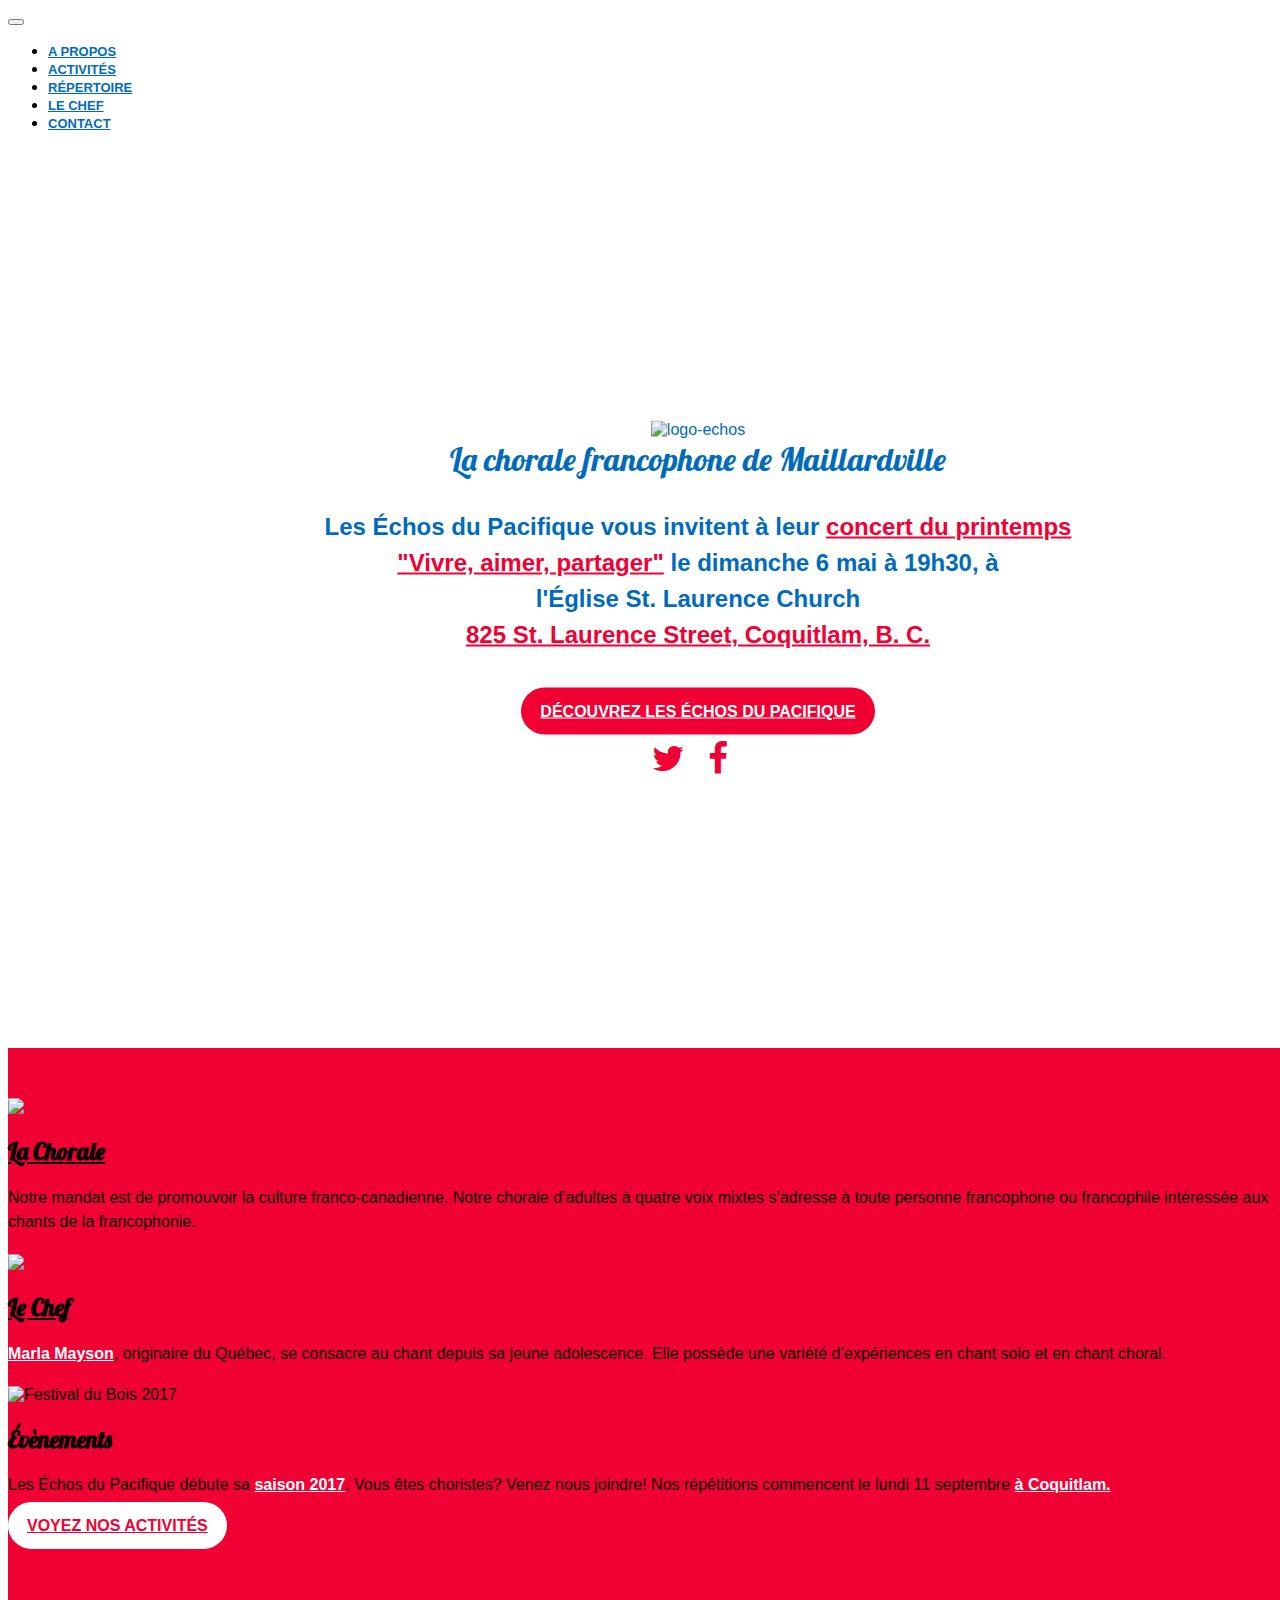
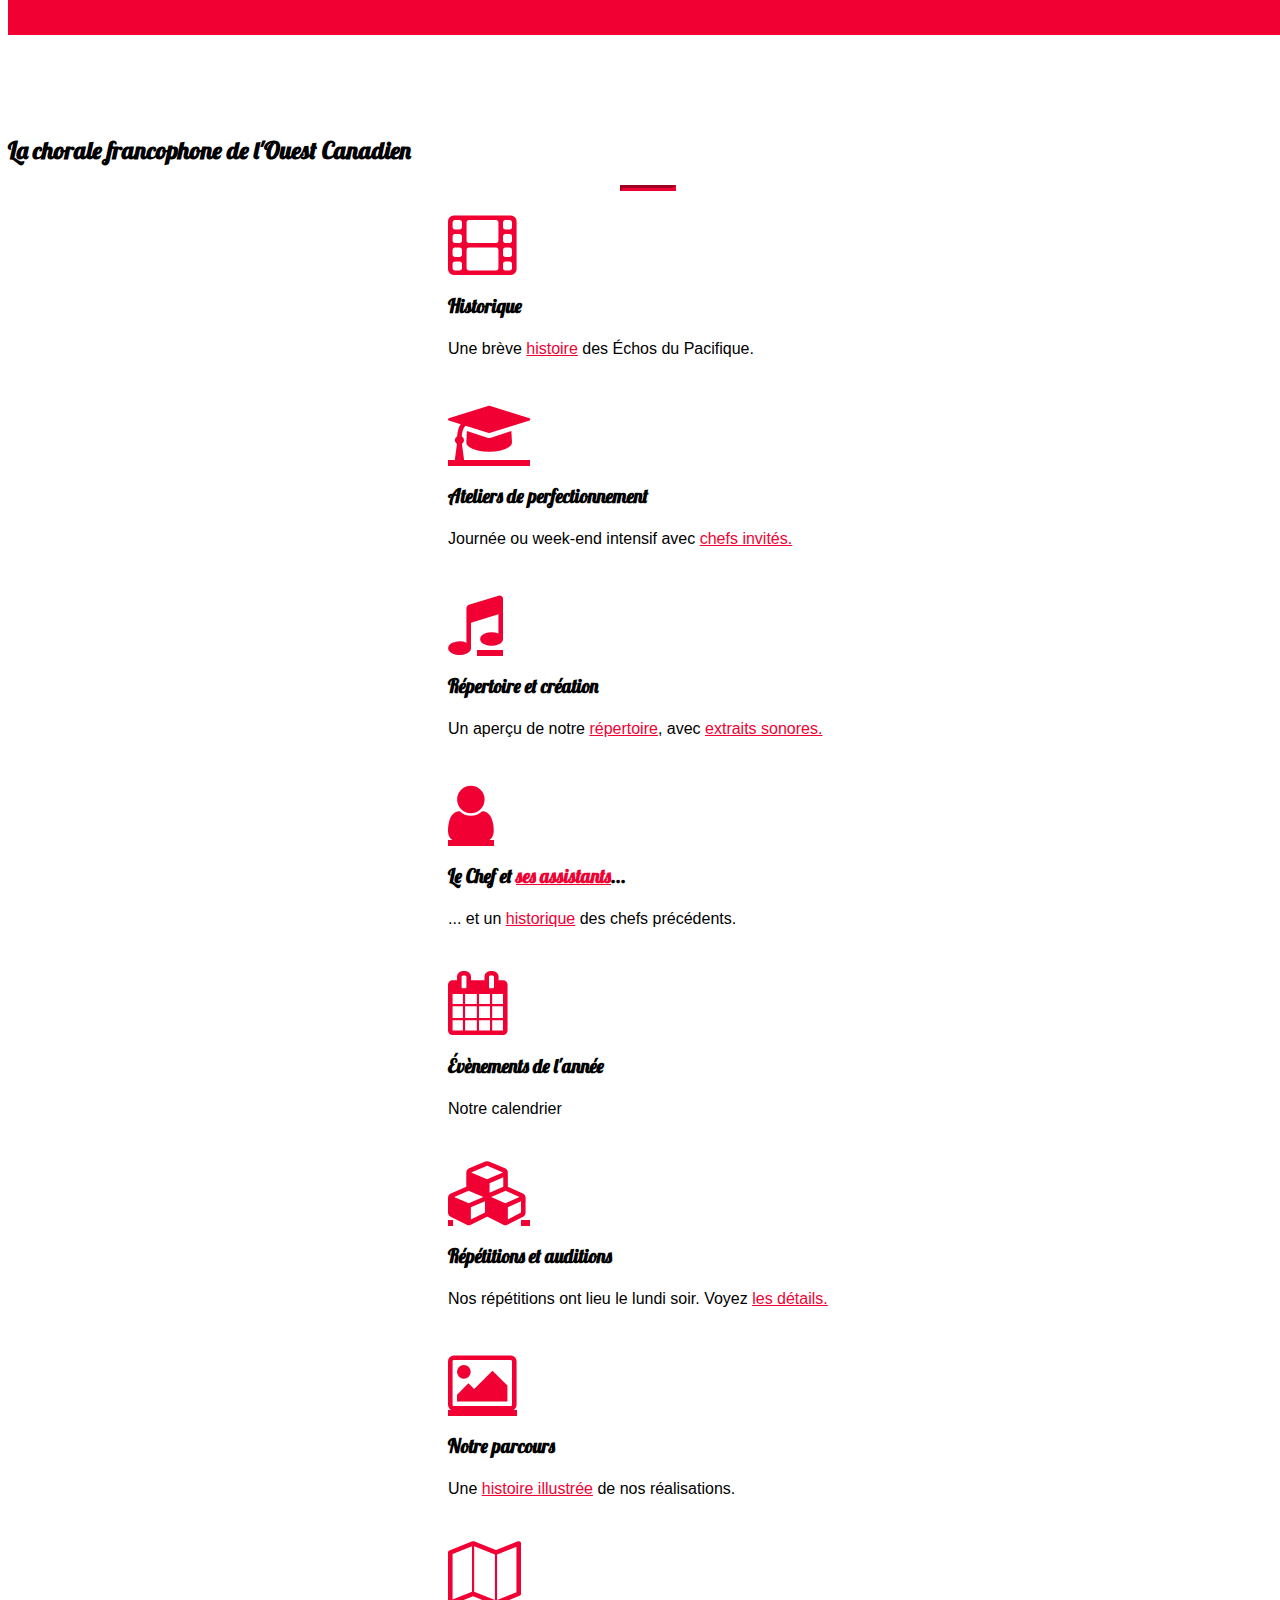
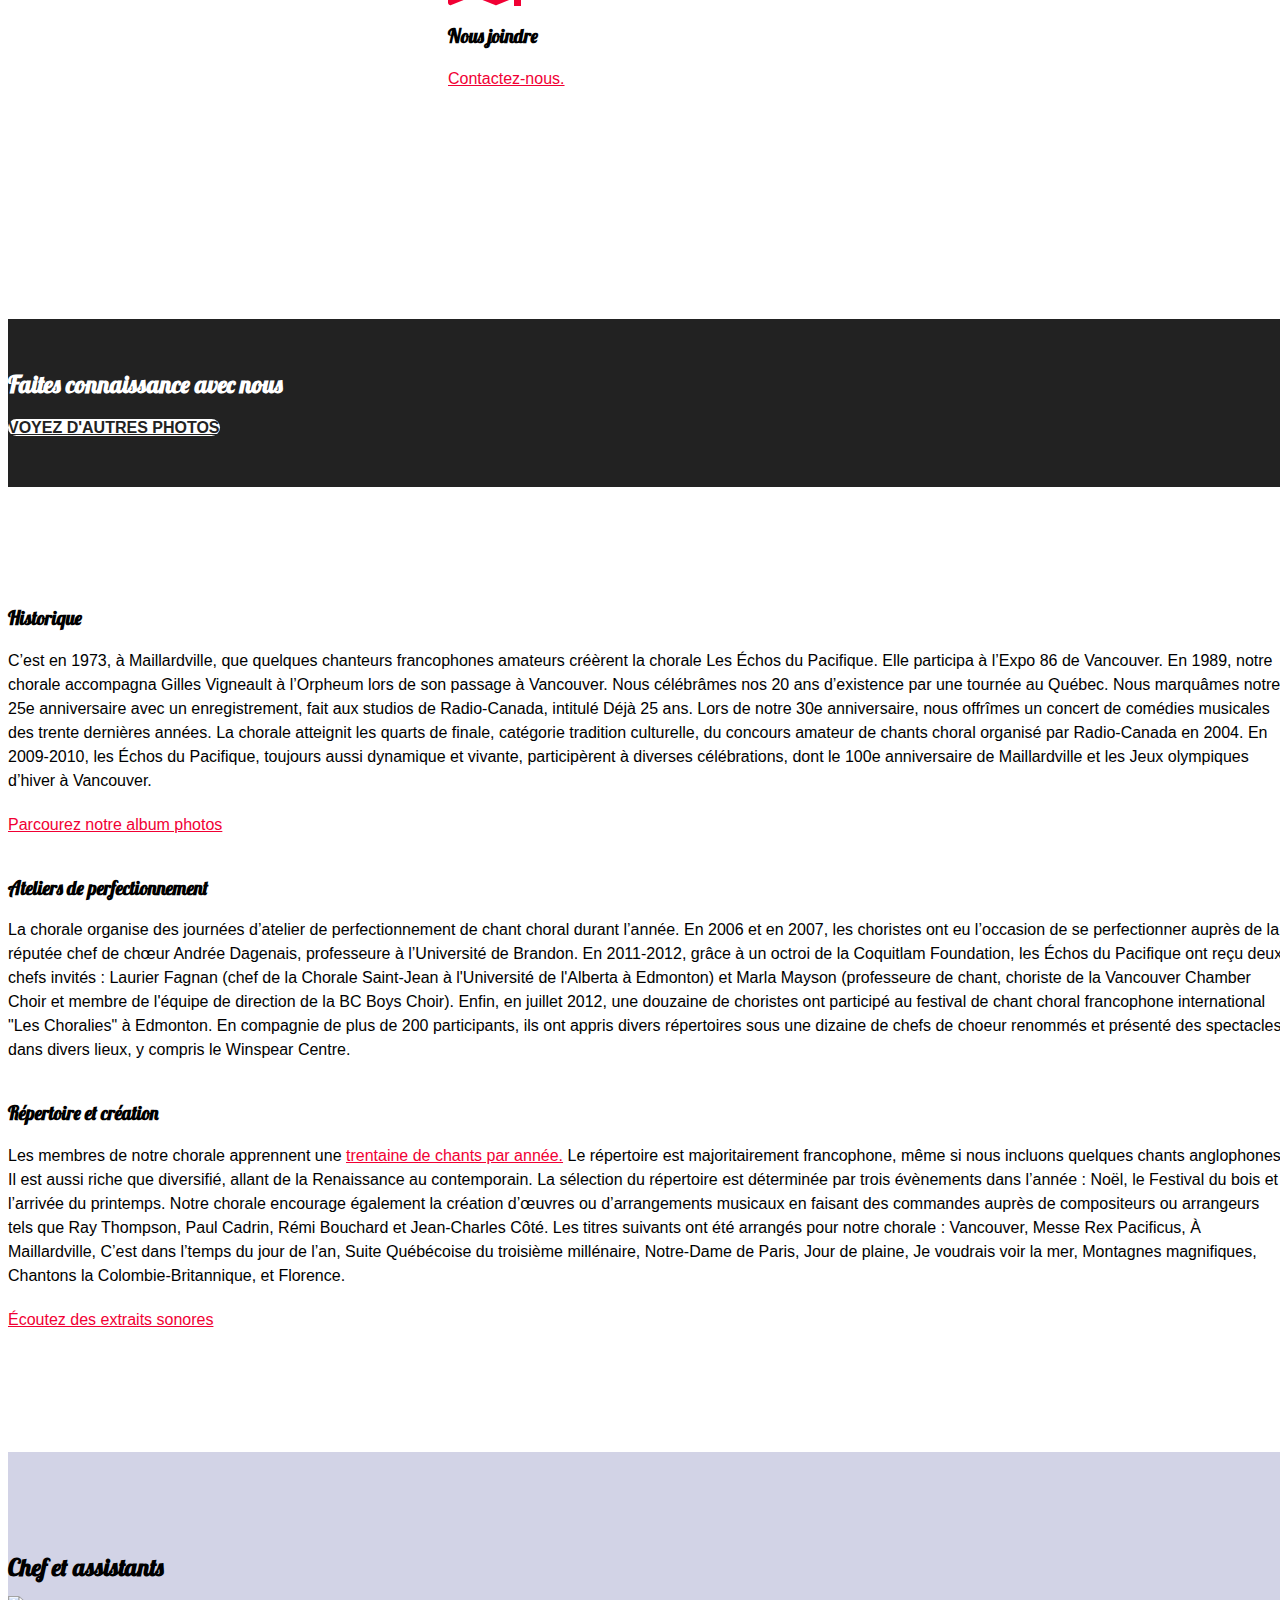
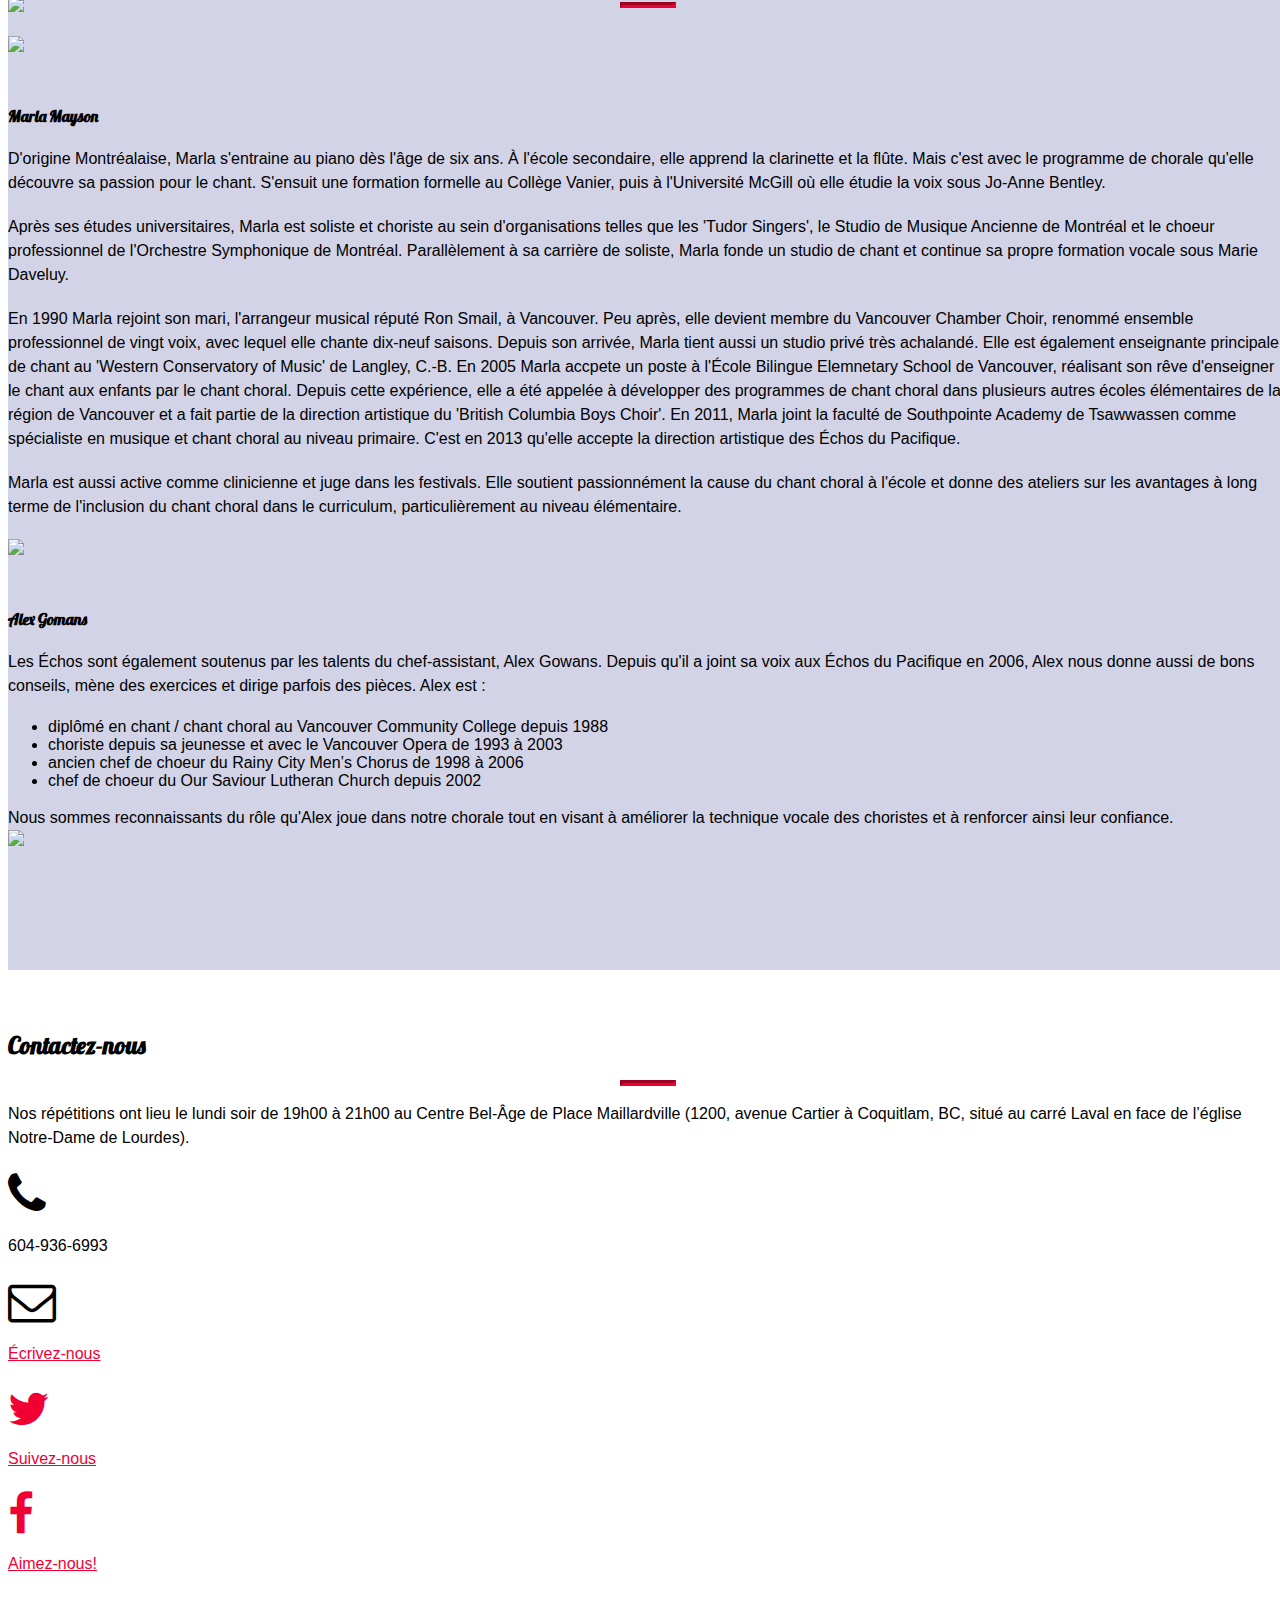
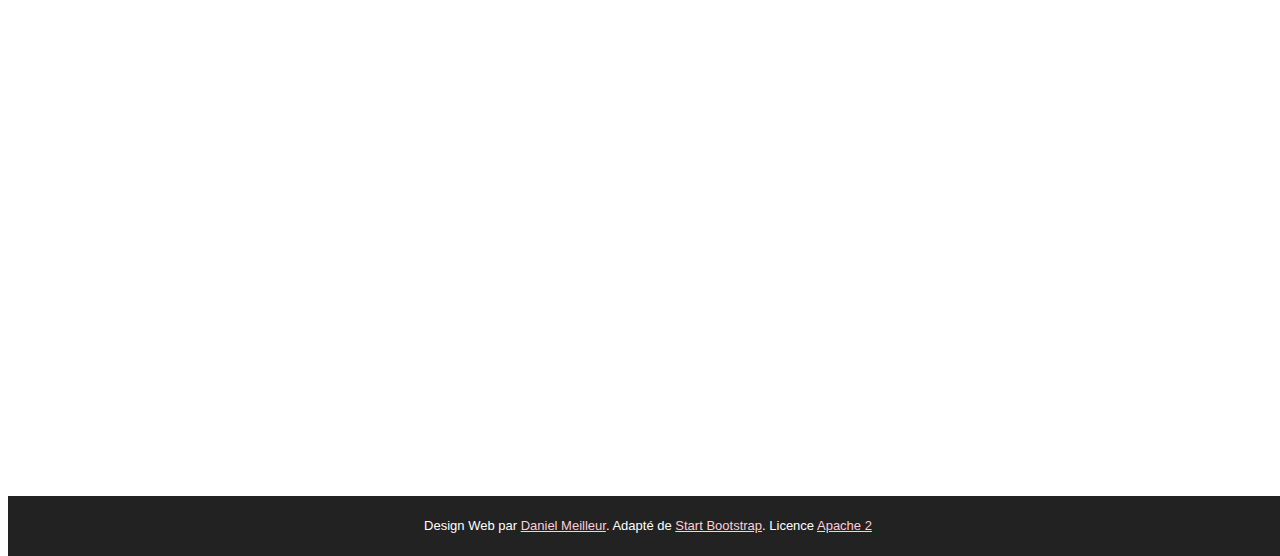
==== commit 8795e84f: "maj concert mai 2018 avec poster" ====
--- a/index.html
+++ b/index.html
@@ -63,21 +63,11 @@
                 <h1>La chorale francophone de Maillardville</h1>
                 <p id="annonce">
                     
-                    Les Échos du Pacifique vous invitent à leur <a href="pdf/Concert-dec2017.pdf" target="_blank">concert de Noël</a> le samedi 9 décembre 2017, 
-                    à 19h30, à l'église Como Lake United</br>                    
-                    535 rue Marmont, Coquitlam, C.-B.
-                    <!--
-                    Les Échos du Pacifique débute sa <a href="img/poster_automne_2017.png">saison 2017</a>. Vous êtes
-                    choristes? Venez nous joindre! Nos répétitions
-                    commencent le lundi 11 septembre <a class="page-scroll" href="#contact">à Coquitlam.</a> 
-                    -->
-                   
-                    <!--
-                    <u>Concert du printemps</u>: <i>Sur les ailes de la chanson</i></br>
-                    le dimanche 28 mai 2017 à 19h30, à l'église Como Lake United</br>
-                    555 rue Marmont, Coquitlam, C.-B.
-                    -->
-                </p>
+                    Les Échos du Pacifique vous invitent à leur 
+                    <a href="pdf/Concert-mai2018.pdf" target="_blank">concert du printemps "Vivre, aimer, partager"</a> 
+                    le dimanche 6&nbsp;mai à 19h30, à l'Église&nbsp;St.&nbsp;Laurence&nbsp;Church</br>                    
+                    <a href="https://goo.gl/maps/CfXQBdvEvoL2" target="_blank">825 St. Laurence Street, Coquitlam, B. C.</a>
+                 </p>
                 <a href="#apropos" class="btn btn-primary btn-xl page-scroll">Découvrez Les échos du Pacifique</a>
             </div>
             <div class="social">
@@ -585,7 +575,7 @@
                     </a>
                 </div>
                 <div class="col-md-3 text-center">
-                    <a href="http://facebook.com/Les-Échos-du-Pacifique-216683941792717/">
+                    <a href="https://www.facebook.com/les-echos-du-pacifique-216683941792717/">
                         <i class="fa fa-facebook social wow bounceIn"></i>
                         <p>Aimez-nous!</p>
                     </a>
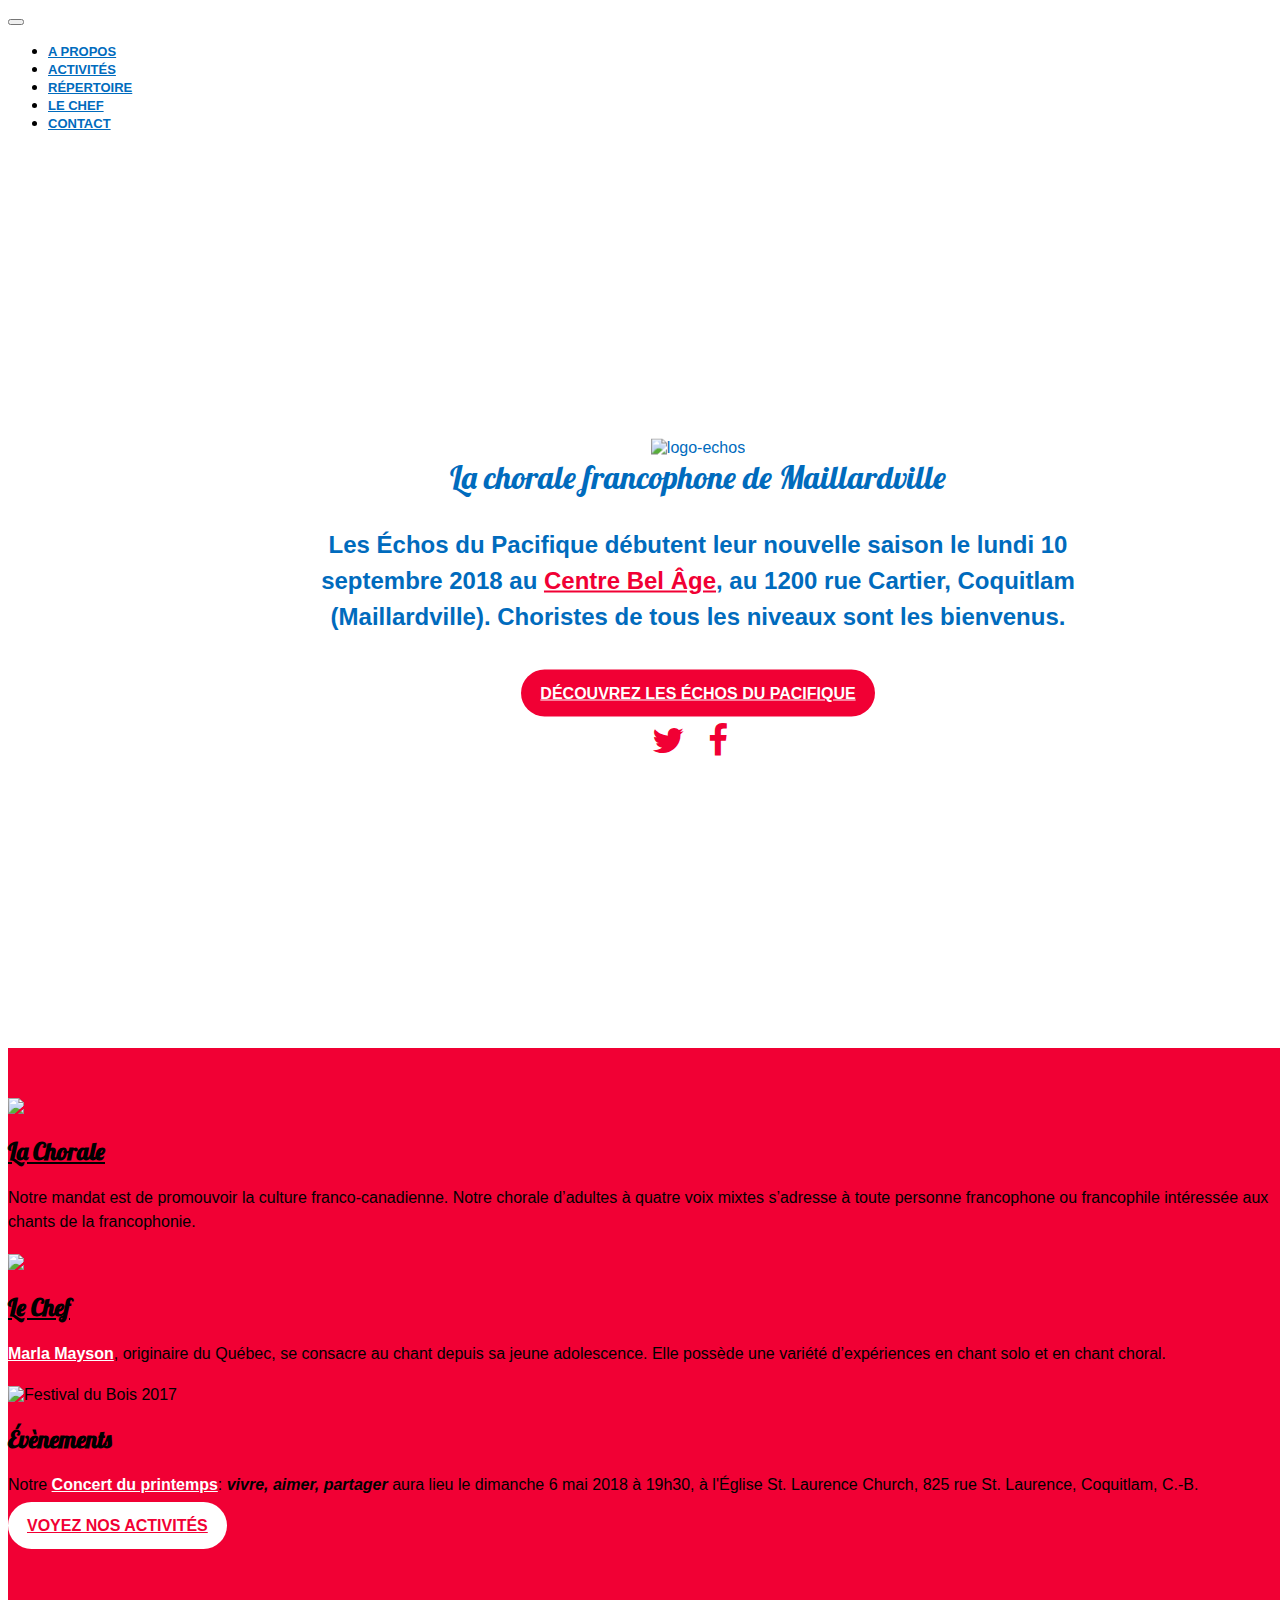
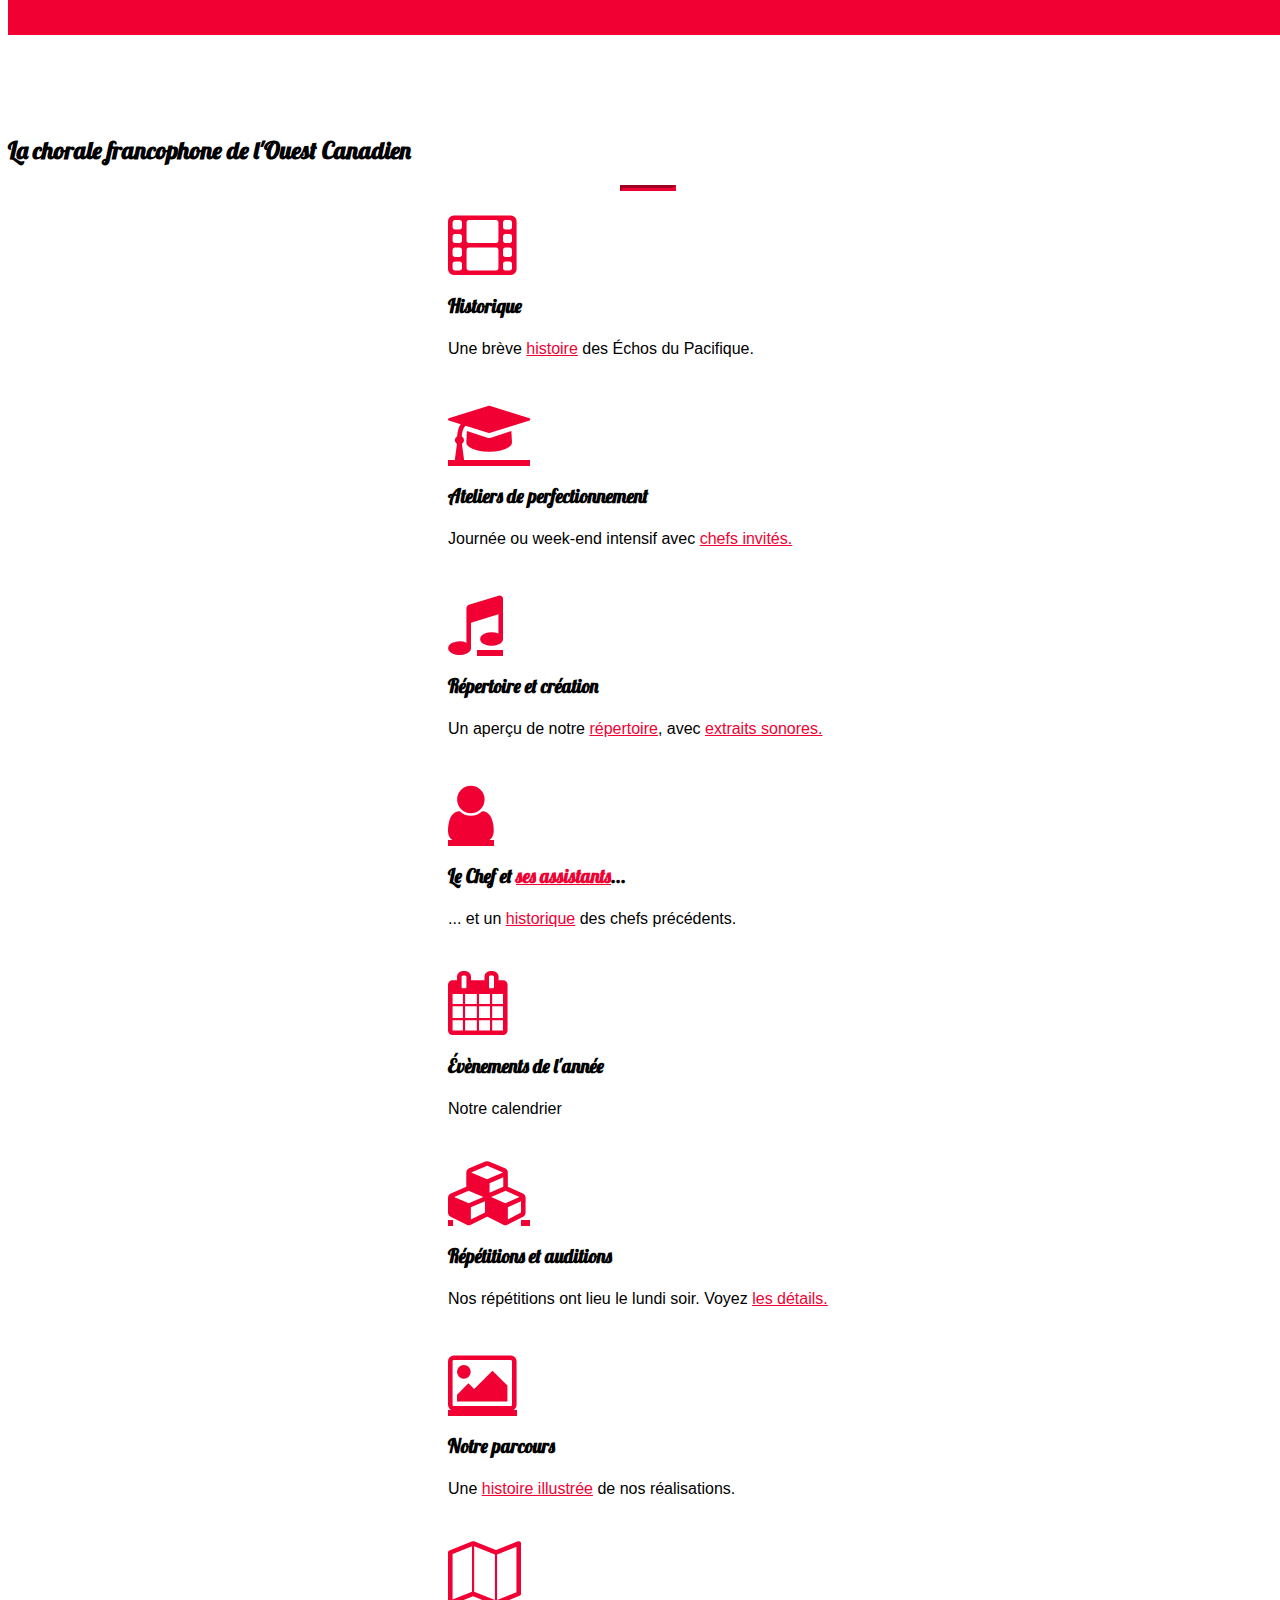
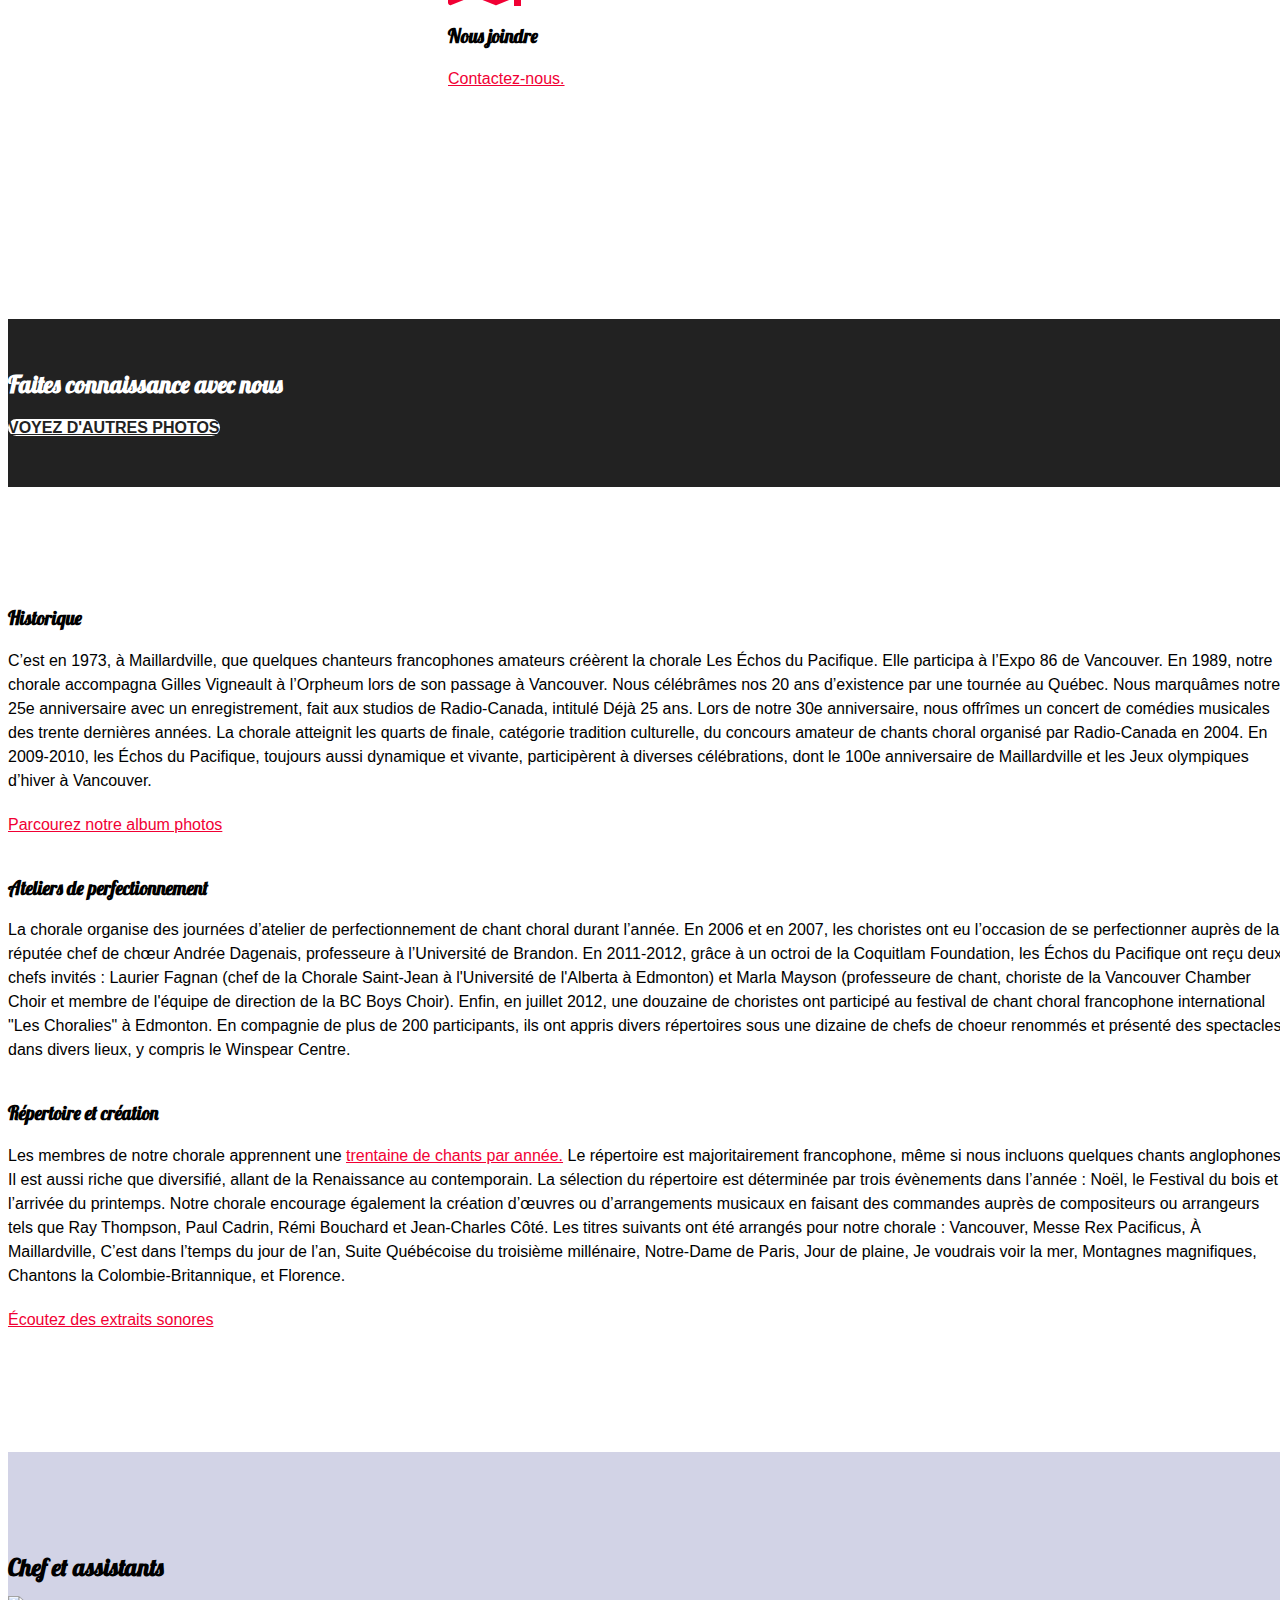
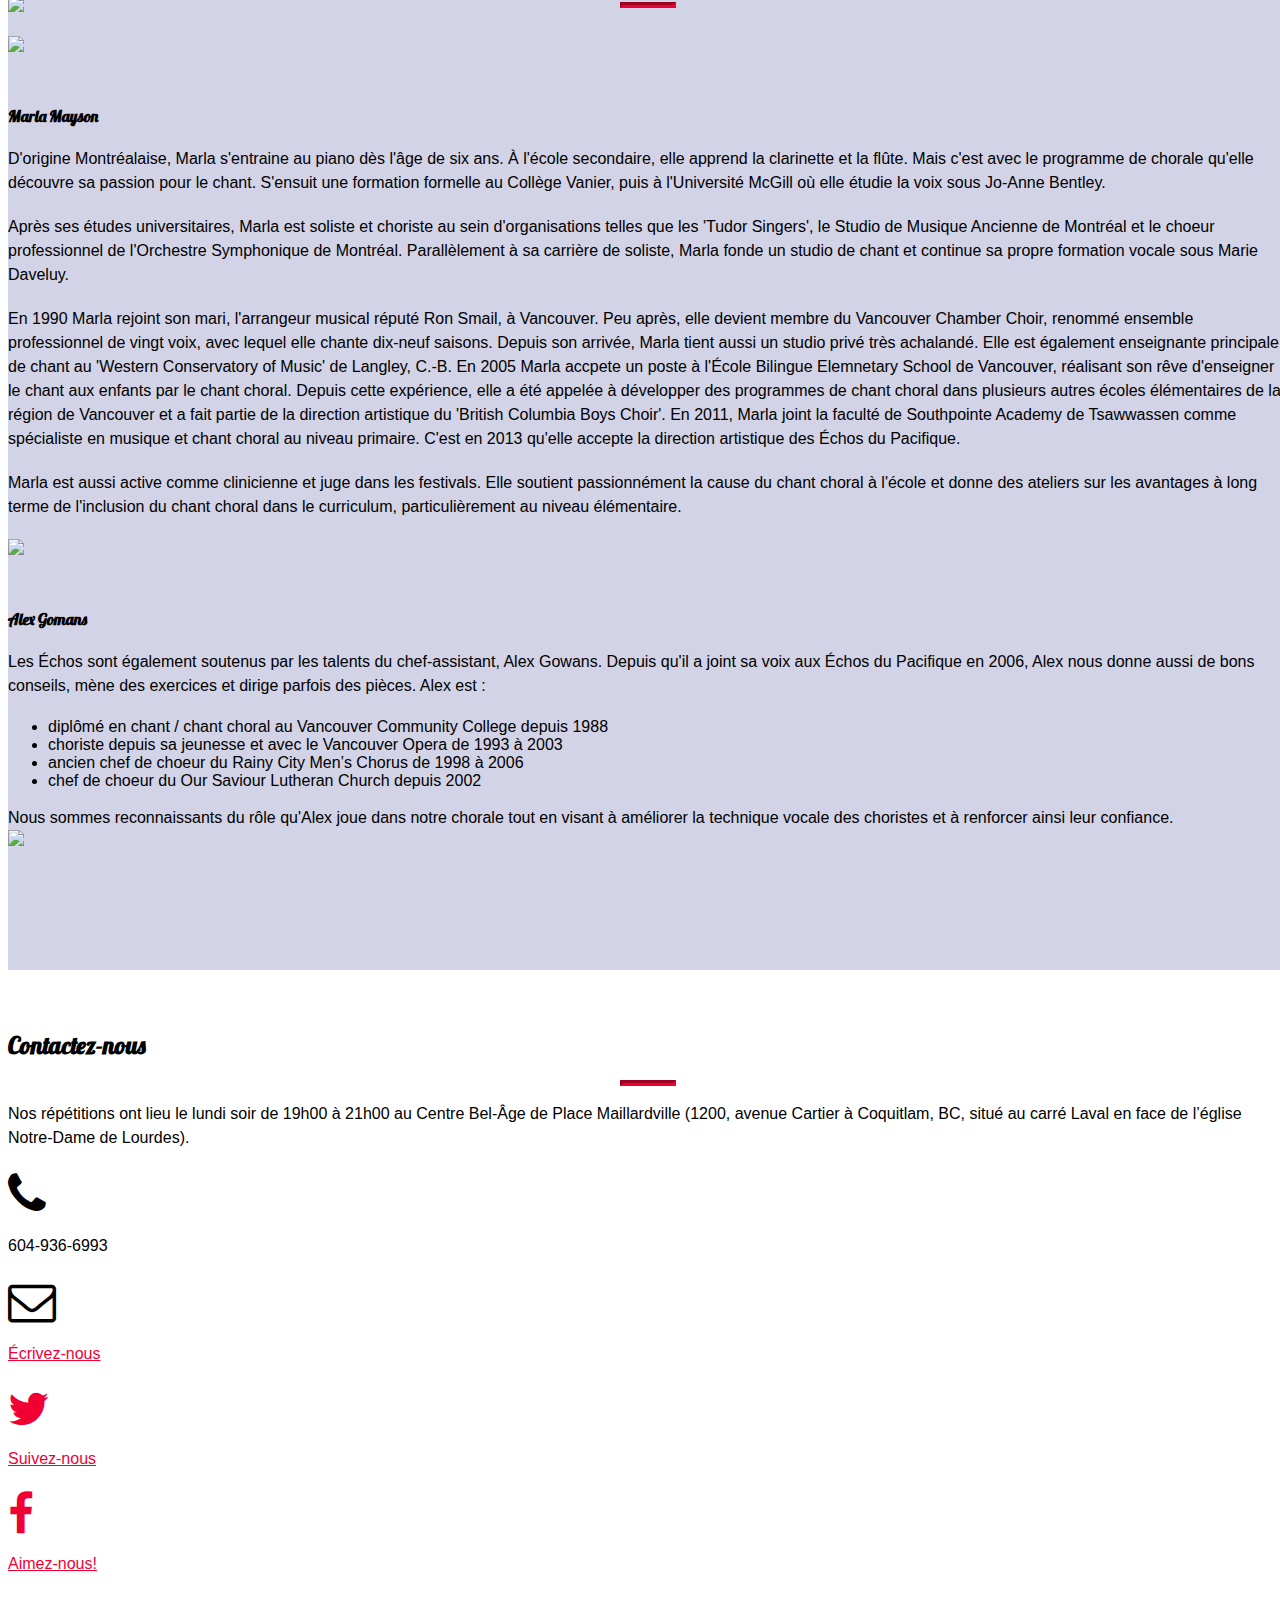
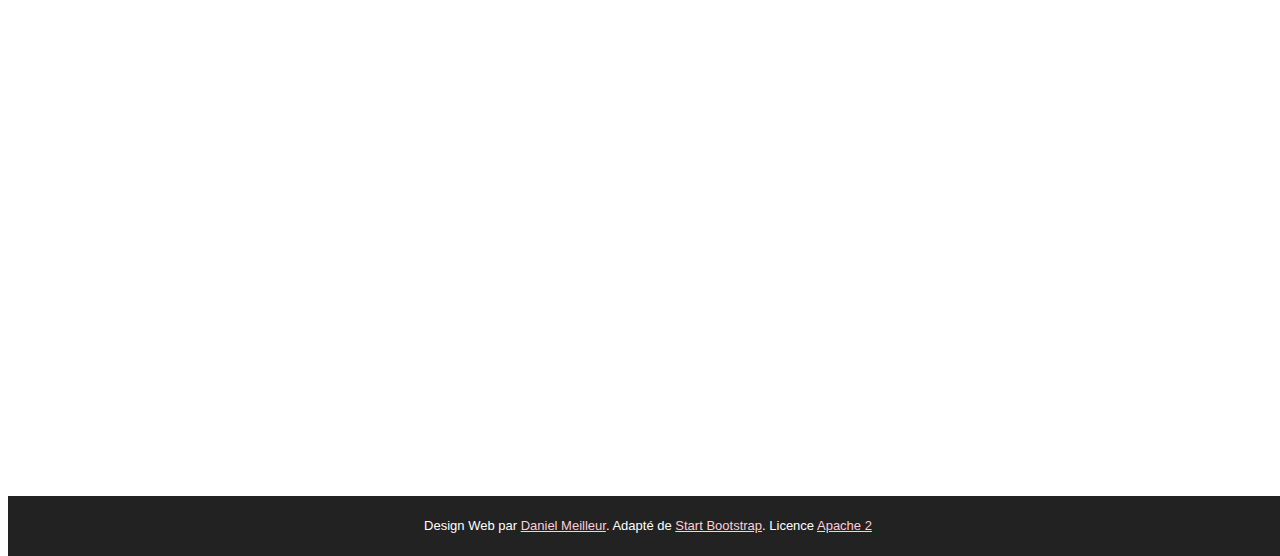
==== commit 6a56c067: "message pour annoncer début saison 2108-9" ====
--- a/index.html
+++ b/index.html
@@ -1,619 +1,619 @@
 <!DOCTYPE html>
 <html lang="fr">
 <head>
-    <meta charset="utf-8">
-    <meta http-equiv="X-UA-Compatible" content="IE=edge">
-    <meta http-equiv="expires" content="Fri, 24 Nov 2016 00:00:00 GMT">
-    <meta name="viewport" content="width=device-width, initial-scale=1">
-    <meta name="description" content="Les échos du pacifique est une chorale francophone avec un répertoire de chansons folkloriques, de baroque, classique et de jazz contemporain">
-    <meta name="author" content="Daniel Meilleur, Stephen Mayba">
-    <title>Les échos du Pacifique</title>
-
-    <!-- Bootstrap Core CSS -->
-    <link href="https://maxcdn.bootstrapcdn.com/bootstrap/3.3.6/css/bootstrap.min.css" rel="stylesheet prefetch" integrity="sha256-7s5uDGW3AHqw6xtJmNNtr+OBRJUlgkNJEo78P4b0yRw= sha512-nNo+yCHEyn0smMxSswnf/OnX6/KwJuZTlNZBjauKhTK0c+zT+q5JOCx0UFhXQ6rJR9jg6Es8gPuD2uZcYDLqSw==" crossorigin="anonymous">
-    <!-- Custom Fonts -->
-    <link rel="stylesheet prefetch" href="https://maxcdn.bootstrapcdn.com/font-awesome/4.4.0/css/font-awesome.min.css">
-    <link href='https://fonts.googleapis.com/css?family=Lobster' rel='stylesheet prefetch' type='text/css'>
-    <!-- Plugin CSS -->
-    <link href="https://cdnjs.cloudflare.com/ajax/libs/animate.css/3.5.1/animate.min.css" rel="stylesheet prefetch" type='text/css'>
-    <!-- Custom CSS -->
-    <link rel="stylesheet" href="css/creative.css" type="text/css">
-
-    <!-- HTML5 Shim and Respond.js IE8 support of HTML5 elements and media queries -->
-    <!-- WARNING: Respond.js doesn't work if you view the page via file:// -->
-    <!--[if lt IE 9]>
-        <script src="https://oss.maxcdn.com/libs/html5shiv/3.7.0/html5shiv.js"></script>
-        <script src="https://oss.maxcdn.com/libs/respond.js/1.4.2/respond.min.js"></script>
-    <![endif]-->
+  <meta charset="utf-8">
+  <meta http-equiv="X-UA-Compatible" content="IE=edge">
+  <meta http-equiv="expires" content="Fri, 24 Nov 2016 00:00:00 GMT">
+  <meta http-equiv="cache-control" content="no-cache, must-revalidate, post-check=0, pre-check=0" />
+  <meta http-equiv="cache-control" content="max-age=0" />
+  <meta http-equiv="expires" content="0" />
+  <meta http-equiv="expires" content="Tue, 01 Jan 1980 1:00:00 GMT" />
+  <meta http-equiv="pragma" content="no-cache" />
+  <meta name="viewport" content="width=device-width, initial-scale=1">
+  <meta name="description" content="Les échos du pacifique est une chorale francophone avec un répertoire de chansons folkloriques, de baroque, classique et de jazz contemporain">
+  <meta name="author" content="Daniel Meilleur, Stephen Mayba">
+  <title>Les échos du Pacifique</title>
+
+  <!-- Bootstrap Core CSS -->
+  <link href="https://maxcdn.bootstrapcdn.com/bootstrap/3.3.6/css/bootstrap.min.css" rel="stylesheet prefetch" integrity="sha256-7s5uDGW3AHqw6xtJmNNtr+OBRJUlgkNJEo78P4b0yRw= sha512-nNo+yCHEyn0smMxSswnf/OnX6/KwJuZTlNZBjauKhTK0c+zT+q5JOCx0UFhXQ6rJR9jg6Es8gPuD2uZcYDLqSw==" crossorigin="anonymous">
+  <!-- Custom Fonts -->
+  <link rel="stylesheet prefetch" href="https://maxcdn.bootstrapcdn.com/font-awesome/4.4.0/css/font-awesome.min.css">
+  <link href='https://fonts.googleapis.com/css?family=Lobster' rel='stylesheet prefetch' type='text/css'>
+  <!-- Plugin CSS -->
+  <link href="https://cdnjs.cloudflare.com/ajax/libs/animate.css/3.5.1/animate.min.css" rel="stylesheet prefetch" type='text/css'>
+  <!-- Custom CSS -->
+  <link rel="stylesheet" href="css/creative.css" type="text/css">
+
+  <!-- HTML5 Shim and Respond.js IE8 support of HTML5 elements and media queries -->
+  <!-- WARNING: Respond.js doesn't work if you view the page via file:// -->
+  <!--[if lt IE 9]>
+      <script src="https://oss.maxcdn.com/libs/html5shiv/3.7.0/html5shiv.js"></script>
+      <script src="https://oss.maxcdn.com/libs/respond.js/1.4.2/respond.min.js"></script>
+  <![endif]-->
 
 </head>
 <body id="page-top">
-    <nav id="mainNav" class="navbar navbar-default navbar-fixed-top">
-        <div class="container-fluid">
-            <!-- Brand and toggle get grouped for better mobile display -->
-            <div class="navbar-header">
-                <button type="button" class="navbar-toggle collapsed" data-toggle="collapse" data-target="#bs-example-navbar-collapse-1">
-                    <span class="sr-only">Toggle navigation</span>
-                    <span class="icon-bar"></span>
-                    <span class="icon-bar"></span>
-                    <span class="icon-bar"></span>
-                </button>
-                <a class="navbar-brand page-scroll" href="#page-top">Les Échos du Pacifique</a>
+  <nav id="mainNav" class="navbar navbar-default navbar-fixed-top">
+    <div class="container-fluid">
+      <!-- Brand and toggle get grouped for better mobile display -->
+      <div class="navbar-header">
+        <button type="button" class="navbar-toggle collapsed" data-toggle="collapse" data-target="#bs-example-navbar-collapse-1">
+          <span class="sr-only">Toggle navigation</span>
+          <span class="icon-bar"></span>
+          <span class="icon-bar"></span>
+          <span class="icon-bar"></span>
+        </button>
+        <a class="navbar-brand page-scroll" href="#page-top">Les Échos du Pacifique</a>
+      </div>
+
+      <!-- Collect the nav links, forms, and other content for toggling -->
+      <div class="collapse navbar-collapse" id="bs-example-navbar-collapse-1">
+        <ul class="nav navbar-nav navbar-right">
+          <li><a class="page-scroll" href="#apropos">A propos</a></li>
+          <li><a class="page-scroll" href="#activites">Activités</a></li>
+          <li><a class="page-scroll" href="#repertoire">Répertoire</a></li>
+          <li><a class="page-scroll" href="#bio">Le Chef</a></li>
+          <li><a class="page-scroll" href="#contact">Contact</a></li>
+        </ul>
+      </div>
+      <!-- /.navbar-collapse -->
+    </div>
+    <!-- /.container-fluid -->
+  </nav>
+
+  <header>
+    <div class="header-content">
+      <div class="header-content-inner">
+        <img class="img-responsive gros-logo" src="img/logo-ombre-50pct.png" alt="logo-echos" />
+        <h1>La chorale francophone de Maillardville</h1>
+        <p id="annonce">
+          Les Échos du Pacifique débutent leur nouvelle saison le lundi 10 septembre 2018 
+          au <a href="#contact">Centre Bel Âge</a>, au 1200 rue Cartier, Coquitlam (Maillardville). 
+          Choristes de tous les niveaux sont les bienvenus.
+         </p>
+        <a href="#apropos" class="btn btn-primary btn-xl page-scroll">Découvrez Les échos du Pacifique</a>
+      </div>
+      <div class="social">
+        <a href="http://twitter.com/ChoeurLesEchos"><i class="fa fa-twitter social"></i></a>
+        <a href="http://facebook.com/Les-Échos-du-Pacifique-216683941792717/"><i class="fa fa-facebook social"></i></a>
+      </div>
+    </div>
+  </header>
+  <section class="bg-primary" id="apropos">
+    <div class="container">
+      <div class="row">
+        <div class="col-md-4">
+          <!--img class="img-circle img-responsive" src="img/saint_sacrement_2008-300x300.jpg" alt="Eglise Saint-Sacrement" /-->
+          <a href="#repertoire" class="page-scroll">
+              <img class="img-circle img-responsive" src="img/noel_2014-300x300-gimp.jpg" alt="Photo de la chorale noel 2014" />
+          </a>
+          <h2><a href="#repertoire" class="page-scroll">La Chorale</a></h2>
+          <p> Notre mandat est de promouvoir la culture
+              franco-canadienne. Notre chorale d’adultes à quatre voix mixtes
+              s’adresse à toute personne francophone ou francophile
+              intéressée aux chants de la francophonie.  
+          </p>
+        </div>
+
+        <div class="col-md-4">
+          <a href="#bio" class="page-scroll">
+              <img class="img-circle img-responsive" src="img/chef_marla_mayson_nov2015-300x300-gimp.jpg" alt="Chef Marla Mayson" />
+          </a>
+          <h2><a href="#bio" class="page-scroll">Le Chef</a></h2>
+          <p> <a href="#bio" class="page-scroll">Marla Mayson</a>, originaire du Québec, se consacre au chant
+              depuis sa jeune adolescence. Elle possède une variété
+              d’expériences en chant solo et en chant choral.
+          </p>
+        </div>
+
+        <div class="col-md-4">
+          <img class="img-circle img-responsive" src="img/fdb_2017_Scene-300x300.jpg" alt="Festival du Bois 2017" />
+          <h2>Évènements</h2>
+          <p>
+              Notre <a href="#page-top" class="page-scroll">Concert du printemps</a>: <b><i>vivre, aimer, partager</i></b>
+              aura lieu le dimanche 6 mai 2018 à 19h30, à l'Église St. Laurence Church, 
+              825 rue St. Laurence, Coquitlam, C.&#8209;B.
+
+              <!--
+              Les Échos du Pacifique débute sa <a href="img/poster_automne_2017.png">saison 2017</a>. Vous êtes
+              choristes? Venez nous joindre! Nos répétitions
+              commencent le lundi 11 septembre <a class="page-scroll" href="#contact">à Coquitlam.</a> 
+
+              Notre <a href="#page-top" class="page-scroll">Concert du printemps</a>: <b><i>Sur les ailes de la chanson</i></b>
+              aura lieu le dimanche 28 mai 2017 à 19h30, à l'église Como Lake United, 
+              555 rue Marmont, Coquitlam, C.&#8209;B.
+              -->
+          </p>
+        </div>
+      </div>
+      <div class="row text-center">
+          <a href="#activites" class="btn btn-apropos btn-xl page-scroll">Voyez nos activités</a>
+      </div>
+    </div>
+  </section>
+
+  <section id="activites">
+    <div class="container">
+      <div class="row">
+        <div class="col-lg-12 text-center">
+          <h2 class="section-heading">La chorale francophone de l'Ouest Canadien</h2>
+          <hr class="primary">
+        </div>
+      </div>
+    </div>
+    <div class="container">
+      <div class="row">
+        <div class="col-lg-3 col-md-4 col-sm-6 text-center">
+          <div class="service-box">
+            <a class="fa fa-4x fa-film wow bounceIn animated-hover text-primary page-scroll" href="#historique"></a>
+            <h3>Historique</h3>
+            <p class="text-muted">Une brève <a href="#historique" class="page-scroll">histoire</a> des Échos du Pacifique.</p>
+          </div>
+        </div>
+        <div class="col-lg-3 col-md-4 col-sm-6 text-center">
+          <div class="service-box">
+            <a href="#ateliers" class="fa fa-4x fa-graduation-cap wow bounceIn text-primary page-scroll" data-wow-delay=".1s"></a>
+            <h3>Ateliers de perfectionnement</h3>
+            <p class="text-muted">Journée ou week-end intensif avec <a href="#ateliers" class="page-scroll">chefs invités.</a></p>
+          </div>
+        </div>
+        <div class="col-lg-3 col-md-4 col-sm-6 text-center">
+          <div class="service-box">
+            <a href="#repertoire" class="fa fa-4x fa-music wow bounceIn text-primary page-scroll" data-wow-delay=".2s"></a>
+            <h3>Répertoire et création</h3>
+            <p class="text-muted">Un aperçu de notre <a href="#repertoire" class="page-scroll">répertoire</a>, 
+                avec <a href="page2.html#extraits">extraits sonores.</a></p>
+          </div>
+        </div>
+        <div class="col-lg-3 col-md-4 col-sm-6 text-center">
+          <div class="service-box">
+            <a href="#bio" class="fa fa-4x fa-user wow bounceIn text-primary page-scroll" data-wow-delay=".3s"></a>
+            <h3>Le Chef et <a href="#bio" class="page-scroll">ses assistants</a>...</h3>
+            <p class="text-muted">... et un <a href="#historique" class="page-scroll">historique</a> des chefs précédents.</p>
+          </div>
+        </div>
+        <div class="col-lg-3 col-md-4 col-sm-6 text-center">
+          <div class="service-box">
+            <a href="http://res.cloudinary.com/danielmeilleurimg/echos/Concert-mai2018" 
+            target="_blank" 
+            class="fa fa-4x fa-calendar wow bounceIn text-primary page-scroll" data-wow-delay=".3s"></a>
+            <!--
+            <a href="img/poster_automne_2017.png" class="fa fa-4x fa-calendar wow bounceIn text-primary page-scroll" data-wow-delay=".3s"></a>
+            -->
+            <h3>Évènements de l'année</h3>
+            <p class="text-muted">Notre calendrier</p>
+          </div>
+        </div>
+        <div class="col-lg-3 col-md-4 col-sm-6 text-center">
+          <div class="service-box">
+            <a href="#contact" class="fa fa-4x fa-cubes wow bounceIn text-primary page-scroll" data-wow-delay=".3s"></a>
+            <h3>Répétitions et auditions</h3>
+            <p class="text-muted">Nos répétitions ont lieu le lundi soir. 
+                Voyez <a href="#contact" class="page-scroll">les détails.</a></p>
+          </div>
+        </div>
+        <div class="col-lg-3 col-md-4 col-sm-6 text-center">
+          <div class="service-box">
+            <a href="page2.html#parcours" class="fa fa-4x fa-picture-o wow bounceIn text-primary" data-wow-delay=".3s"></a>
+            <h3>Notre parcours</h3>
+            <p class="text-muted">Une <a href="page2.html#parcours">histoire illustrée</a> de nos réalisations.</p>
+          </div>
+        </div>
+        <div class="col-lg-3 col-md-4 col-sm-6 text-center">
+          <div class="service-box">
+            <a href="#contact" class="page-scroll fa fa-4x fa-map-o wow bounceIn text-primary" data-wow-delay=".3s"></a>
+            <h3>Nous joindre</h3>
+            <p class="text-muted"><a href="#contact" class="page-scroll">Contactez-nous.</a></p>
+          </div>
+        </div>
+      </div>
+    </div>
+  </section>
+
+  <section class="no-padding" id="portfolio">
+    <div class="container-fluid">
+      <div class="row no-gutter">
+        <div class="col-lg-4 col-sm-6">
+          <a href="page2.html#parcours" class="portfolio-box">
+            <!-- <img src="img/portfolio/FdB2017-Marla-650x350.jpg" class="img-responsive" alt=""> -->
+            <img src="img/portfolio/multi-chorales-mai_2018-650x350.jpg" class="img-responsive" alt="">
+            <div class="portfolio-box-caption">
+              <div class="portfolio-box-caption-content">
+                <div class="project-category text-faded">
+                  Notre parcours
+                </div>
+                <div class="project-name">
+                  Voyez notre album photos
+                </div>
+              </div>
             </div>
-
-            <!-- Collect the nav links, forms, and other content for toggling -->
-            <div class="collapse navbar-collapse" id="bs-example-navbar-collapse-1">
-                <ul class="nav navbar-nav navbar-right">
-                    <li><a class="page-scroll" href="#apropos">A propos</a></li>
-                    <li><a class="page-scroll" href="#activites">Activités</a></li>
-                    <li><a class="page-scroll" href="#repertoire">Répertoire</a></li>
-                    <li><a class="page-scroll" href="#bio">Le Chef</a></li>
-                    <li><a class="page-scroll" href="#contact">Contact</a></li>
+          </a>
+        </div>
+        <div class="col-lg-4 col-sm-6">
+          <a href="page2.html#parcours" class="portfolio-box">
+            <!-- <img src="img/portfolio/FdB2017-Scene-650x350.jpg" class="img-responsive" alt=""> -->
+            <img src="img/portfolio/printemps-mai1027.jpg" class="img-responsive" alt="">
+            <div class="portfolio-box-caption">
+              <div class="portfolio-box-caption-content">
+                <div class="project-category text-faded">
+                  Notre parcours
+                </div>
+                <div class="project-name">
+                  Voyez notre album photos
+                </div>
+              </div>
+            </div>
+          </a>
+        </div>
+        <div class="col-lg-4 col-sm-6">
+          <a href="page2.html#extraits" class="portfolio-box">
+            <img src="img/portfolio/music-arrangements-650x350.jpg" class="img-responsive" alt="">
+            <!-- <img src="img/portfolio/FdB2017-Marla-650x350.jpg" class="img-responsive" alt=""> -->
+            <div class="portfolio-box-caption">
+              <div class="portfolio-box-caption-content">
+                <div class="project-category text-faded">
+                </div>
+                <div class="project-name">
+                  Écoutez des extraits sonores de notre répertoire.
+                </div>
+              </div>
+            </div>
+          </a>
+        </div>
+        <div class="col-lg-4 col-sm-6">
+          <a href="page2.html#parcours" class="portfolio-box">
+            <!-- <img src="img/portfolio/festivaldubois-650x350-gimp.jpg" class="img-responsive" alt=""> -->
+            <!-- <img src="img/portfolio/FdB2017-Scene-650x350.jpg" class="img-responsive" alt=""> -->
+            <img src="img/portfolio/FdB2017-Marla-650x350.jpg" class="img-responsive" alt="">
+              <div class="portfolio-box-caption">
+                <div class="portfolio-box-caption-content">
+                  <div class="project-category text-faded">
+                    Notre parcours
+                  </div>
+                  <div class="project-name">
+                    Voyez notre album photos
+                  </div>
+                </div>
+              </div>
+          </a>
+        </div>
+        <div class="col-lg-4 col-sm-6">
+          <a href="page2.html#parcours" class="portfolio-box">
+            <!-- <img src="img/portfolio/jericho_arts_centre-650x350-gimp.jpg" class="img-responsive" alt=""> -->
+            <img src="img/portfolio/festivaldubois-650x350-gimp.jpg" class="img-responsive" alt="">
+            <div class="portfolio-box-caption">
+              <div class="portfolio-box-caption-content">
+                <div class="project-category text-faded">
+                  Notre parcours
+                </div>
+                <div class="project-name">
+                  Voyez notre album photos
+                </div>
+              </div>
+            </div>
+          </a>
+        </div>
+        <div class="col-lg-4 col-sm-6">
+          <a href="page2.html#extraits" class="portfolio-box">
+            <img src="img/portfolio/metronome-650x350-gimp.jpg" class="img-responsive" alt="">
+            <div class="portfolio-box-caption">
+              <div class="portfolio-box-caption-content">
+                <div class="project-category text-faded">
+                </div>
+                <div class="project-name">
+                    Écoutez des extraits sonores de notre répertoire.
+                </div>
+              </div>
+            </div>
+          </a>
+        </div>
+      </div>
+    </div>
+  </section>
+
+  <aside class="bg-dark">
+    <div class="container text-center">
+      <div class="call-to-action">
+        <h2>Faites connaissance avec nous</h2>
+        <a href="page2.html#parcours" class="btn btn-default wow tada">Voyez d'autres photos</a>
+      </div>
+    </div>
+  </aside>
+  <section id="historique">
+  <div class="container">
+    <div class="row">
+      <div class="col-md-4">
+        <h3>Historique</h3>
+        <p>
+            C’est en 1973, à Maillardville, que quelques chanteurs francophones
+            amateurs créèrent la chorale Les Échos du Pacifique. Elle participa
+            à l’Expo 86 de Vancouver. En 1989, notre chorale accompagna Gilles
+            Vigneault à l’Orpheum lors de son passage à Vancouver. Nous
+            célébrâmes nos 20 ans d’existence par une tournée au Québec. Nous
+            marquâmes notre 25e anniversaire avec un enregistrement, fait aux
+            studios de Radio-Canada, intitulé Déjà 25 ans. Lors de notre 30e
+            anniversaire, nous offrîmes un concert de comédies musicales des
+            trente dernières années. La chorale atteignit les quarts de finale,
+            catégorie tradition culturelle, du concours amateur de chants
+            choral organisé par Radio-Canada en 2004.
+
+            En 2009-2010, les Échos du Pacifique, toujours aussi dynamique et
+            vivante, participèrent à diverses célébrations, dont le 100e
+            anniversaire de Maillardville et les Jeux olympiques d’hiver à
+            Vancouver.
+        </p>
+        <p>
+            <a href="page2.html#parcours">Parcourez notre album photos</a>
+        </p>
+      </div>
+      <div class="col-md-4 addpaddingtop" id="ateliers">
+        <h3>Ateliers de perfectionnement</h3>
+        <p>
+            La chorale organise des journées d’atelier de perfectionnement de
+            chant choral durant l’année. En 2006 et en 2007, les choristes ont
+            eu l’occasion de se perfectionner auprès de la réputée chef de
+            chœur Andrée Dagenais, professeure à l’Université de Brandon.
+
+            En 2011-2012, grâce à un octroi de la Coquitlam Foundation, les
+            Échos du Pacifique ont reçu deux chefs invités : Laurier Fagnan
+            (chef de la Chorale Saint-Jean à l'Université de l'Alberta à
+            Edmonton) et Marla Mayson (professeure de chant, choriste de la
+            Vancouver Chamber Choir et membre de l'équipe de direction de la BC
+            Boys Choir). Enfin, en juillet 2012, une douzaine de choristes ont
+            participé au festival de chant choral francophone international
+            "Les Choralies" à Edmonton. En compagnie de plus de 200
+            participants, ils ont appris divers répertoires sous une dizaine de
+            chefs de choeur renommés et présenté des spectacles dans divers
+            lieux, y compris le Winspear Centre.
+        </p>
+      </div>
+      <div class="col-md-4 addpaddingtop" id="repertoire">
+        <h3>Répertoire et création</h3>
+        <p>
+            Les membres de notre chorale apprennent une <a
+            href="page2.html#extraits">trentaine de chants par année.</a> Le
+            répertoire est majoritairement francophone, même si nous incluons
+            quelques chants anglophones. Il est aussi riche que diversifié,
+            allant de la Renaissance au contemporain.  La sélection du
+            répertoire est déterminée par trois évènements dans l’année : Noël,
+            le Festival du bois et l’arrivée du printemps.
+
+            Notre chorale encourage également la création d’œuvres ou
+            d’arrangements musicaux en faisant des commandes auprès de
+            compositeurs ou arrangeurs tels que Ray Thompson, Paul Cadrin, Rémi
+            Bouchard et Jean-Charles Côté.  Les titres suivants ont été
+            arrangés pour notre chorale : Vancouver, Messe Rex Pacificus, À
+            Maillardville, C’est dans l’temps du jour de l’an, Suite Québécoise
+            du troisième millénaire, Notre-Dame de Paris, Jour de plaine, Je
+            voudrais voir la mer, Montagnes magnifiques, Chantons la
+            Colombie-Britannique, et Florence.
+        </p>
+        <p>
+          <a href="page2.html#extraits">Écoutez des extraits sonores </a>
+        </p>
+      </div>
+    </div>
+  </div>
+  </section>
+  <section id="bio">
+  <div class="container">
+    <div class="row">
+      <div class="col-lg-12 text-center">
+        <h2 class="section-heading">Chef et assistants</h2>
+        <hr class="primary">
+      </div>
+    </div>
+    <div class="row portee">
+      <div class="hidden-xs col-sm-4 col-md-4">
+          <img class="img-responsive note" src="img/note-mayson.svg" />
+      </div>
+      <div class="hidden-sm hidden-md hidden-lg">
+          <img  src="img/marla-mayson-150x200.jpg" />
+      </div>
+      <div class="col-sm-8 col-md-8">
+        <h4>Marla Mayson</h4>
+        <p> 
+            D'origine Montréalaise, Marla s'entraine au piano dès l'âge
+            de six ans. À l'école secondaire, elle apprend la
+            clarinette et la flûte. Mais c'est avec le programme de
+            chorale qu'elle découvre sa passion pour le chant. S'ensuit
+            une formation formelle au Collège Vanier, puis à
+            l'Université McGill où elle étudie la voix sous Jo-Anne
+            Bentley.
+        </p>
+        <p>
+            Après ses études universitaires, Marla est soliste et
+            choriste au sein d'organisations telles que les 'Tudor
+            Singers', le Studio de Musique Ancienne de Montréal et le
+            choeur professionnel de l'Orchestre Symphonique de
+            Montréal. Parallèlement à sa carrière de soliste, Marla
+            fonde un studio de chant et continue sa propre formation
+            vocale sous Marie Daveluy.
+        </p>
+        <p>
+            En 1990 Marla rejoint son mari, l'arrangeur musical réputé
+            Ron Smail, à Vancouver. Peu après, elle devient membre du
+            Vancouver Chamber Choir, renommé ensemble professionnel de
+            vingt voix, avec lequel elle chante dix-neuf saisons.
+            Depuis son arrivée, Marla tient aussi un studio privé très
+            achalandé. Elle est également enseignante principale de
+            chant au 'Western Conservatory of Music' de Langley, C.-B.
+            En 2005 Marla accpete un poste à l'École Bilingue
+            Elemnetary School de Vancouver, réalisant son rêve
+            d'enseigner le chant aux enfants par le chant choral.
+            Depuis cette expérience, elle a été appelée à développer
+            des programmes de chant choral dans plusieurs autres écoles
+            élémentaires de la région de Vancouver et a fait partie de
+            la direction artistique du 'British Columbia Boys Choir'.
+            En 2011, Marla joint la faculté de Southpointe Academy de
+            Tsawwassen comme spécialiste en musique et chant choral au
+            niveau primaire. C'est en 2013 qu'elle accepte la direction
+            artistique des Échos du Pacifique.
+        </p>
+        <p>
+            Marla est aussi active comme clinicienne et juge dans les
+            festivals. Elle soutient passionnément la cause du chant
+            choral à l'école et donne des ateliers sur les avantages à
+            long terme de l'inclusion du chant choral dans le
+            curriculum, particulièrement au niveau élémentaire.
+        </p>
+      </div>
+    </div>
+    <div class="row portee">
+      <div class="hidden-sm hidden-md hidden-lg">
+        <img  src="img/alex-gowans-150x200.jpg" />
+      </div>
+      <div class="col-sm-8 col-md-8">
+        <h4>Alex Gomans</h4>
+        <p> 
+            Les Échos sont également soutenus par les talents du
+            chef-assistant, Alex Gowans. Depuis qu'il a joint sa voix aux
+            Échos du Pacifique en 2006, Alex nous donne aussi de bons
+            conseils, mène des exercices et dirige parfois des pièces.
+            Alex est : 
+        </p>
+        <ul>
+          <li>
+            diplômé en chant / chant choral au Vancouver
+            Community College depuis 1988 
+          </li>
+          <li>
+            choriste depuis sa jeunesse et avec le Vancouver
+            Opera de 1993 à 2003 
+          </li>
+          <li>
+            ancien chef de choeur du Rainy City Men’s Chorus de
+            1998 à 2006 
+          </li>
+          <li>
+            chef de choeur du Our Saviour Lutheran Church depuis
+            2002 
+          </li>
+        </ul>
+        <p>
+            Nous sommes reconnaissants du rôle qu'Alex joue dans notre
+            chorale tout en visant à améliorer la technique vocale des
+            choristes et à renforcer ainsi leur confiance.
+        </p>
+      </div>
+      <div class="hidden-xs col-sm-4 col-md-4">
+        <img class="img-responsive note" src="img/note-gowans.svg" />
+      </div>
+    </div>
+    <div class="row portee">
+        <!--
+        <div class="hidden-xs col-sm-4 col-md-4">
+            <img class="img-responsive note" src="img/note-marcinek.png" />
+        </div>
+        <div class="hidden-sm hidden-md hidden-lg">
+            <img  src="img/danielle_marcinek-150x200.jpg" />
+        </div>
+        <div class="col-sm-8 col-md-8">
+            <h4>Danielle Marcinek</h4>
+            <p> 
+                Danielle Marcinek est notre pianiste depuis de nombreuses
+                années. Elle détient un baccalauréat en musique (diplômée
+                avec distinction) et un diplôme ARTC (Conservatoire Royal)
+                en performance. Danielle a été :
+                <ul>
+                    <li>pianiste et soliste vocale, à Londres, en tant que
+                        résidente, </li> 
+                    <li>pianiste pour plusieurs événements prestigieux en
+                        Europe</li>
+                    <li>artiste professionnelle d’enregistrements piano
+                        solo et d'accompagnements</li>
+                    <li>accompagnatrice professionnelle pour de nombreuses
+                        chorales (de niveau amateur jusqu’au niveau
+                        professionnel) dans la Vallée du Bas Fraser</li>
                 </ul>
-            </div>
-            <!-- /.navbar-collapse -->
-        </div>
-        <!-- /.container-fluid -->
-    </nav>
-
-    <header>
-        <div class="header-content">
-            <div class="header-content-inner">
-                <img class="img-responsive gros-logo" src="img/logo-ombre-50pct.png" alt="logo-echos" />
-                <h1>La chorale francophone de Maillardville</h1>
-                <p id="annonce">
-                    
-                    Les Échos du Pacifique vous invitent à leur 
-                    <a href="pdf/Concert-mai2018.pdf" target="_blank">concert du printemps "Vivre, aimer, partager"</a> 
-                    le dimanche 6&nbsp;mai à 19h30, à l'Église&nbsp;St.&nbsp;Laurence&nbsp;Church</br>                    
-                    <a href="https://goo.gl/maps/CfXQBdvEvoL2" target="_blank">825 St. Laurence Street, Coquitlam, B. C.</a>
-                 </p>
-                <a href="#apropos" class="btn btn-primary btn-xl page-scroll">Découvrez Les échos du Pacifique</a>
-            </div>
-            <div class="social">
-                <a href="http://twitter.com/ChoeurLesEchos"><i class="fa fa-twitter social"></i></a>
-                <a href="http://facebook.com/Les-Échos-du-Pacifique-216683941792717/"><i class="fa fa-facebook social"></i></a>
-            </div>
-        </div>
-    </header>
-    <section class="bg-primary" id="apropos">
-        <div class="container">
-            <div class="row">
-                <div class="col-md-4">
-                    <!--img class="img-circle img-responsive" src="img/saint_sacrement_2008-300x300.jpg" alt="Eglise Saint-Sacrement" /-->
-                    <a href="#repertoire" class="page-scroll">
-                        <img class="img-circle img-responsive" src="img/noel_2014-300x300-gimp.jpg" alt="Photo de la chorale noel 2014" />
-                    </a>
-                    <h2><a href="#repertoire" class="page-scroll">La Chorale</a></h2>
-                    <p> Notre mandat est de promouvoir la culture
-                        franco-canadienne. Notre chorale d’adultes à quatre voix mixtes
-                        s’adresse à toute personne francophone ou francophile
-                        intéressée aux chants de la francophonie.  
-                    </p>
-                </div>
-
-                <div class="col-md-4">
-                    <a href="#bio" class="page-scroll">
-                        <img class="img-circle img-responsive" src="img/chef_marla_mayson_nov2015-300x300-gimp.jpg" alt="Chef Marla Mayson" />
-                    </a>
-                    <h2><a href="#bio" class="page-scroll">Le Chef</a></h2>
-                    <p> <a href="#bio" class="page-scroll">Marla Mayson</a>, originaire du Québec, se consacre au chant
-                        depuis sa jeune adolescence. Elle possède une variété
-                        d’expériences en chant solo et en chant choral.
-                    </p>
-                </div>
-
-                <div class="col-md-4">
-                    <img class="img-circle img-responsive" src="img/fdb_2017_Scene-300x300.jpg" alt="Festival du Bois 2017" />
-                    <h2>Évènements</h2>
-                    <p>
-                        
-                        Les Échos du Pacifique débute sa <a href="img/poster_automne_2017.png">saison 2017</a>. Vous êtes
-                        choristes? Venez nous joindre! Nos répétitions
-                        commencent le lundi 11 septembre <a class="page-scroll" href="#contact">à Coquitlam.</a> 
-
-                        <!--
-                        Notre <a href="#page-top" class="page-scroll">Concert du printemps</a>: <b><i>Sur les ailes de la chanson</i></b>
-                        aura lieu le dimanche 28 mai 2017 à 19h30, à l'église Como Lake United, 
-                        555 rue Marmont, Coquitlam, C.&#8209;B.
-                        -->
-                    </p>
-                </div>
-            </div>
-            <div class="row text-center">
-                <a href="#activites" class="btn btn-apropos btn-xl page-scroll">Voyez nos activités</a>
-            </div>
-        </div>
-    </section>
-
-    <section id="activites">
-        <div class="container">
-            <div class="row">
-                <div class="col-lg-12 text-center">
-                    <h2 class="section-heading">La chorale francophone de l'Ouest Canadien</h2>
-                    <hr class="primary">
-                </div>
-            </div>
-        </div>
-        <div class="container">
-            <div class="row">
-                <div class="col-lg-3 col-md-4 col-sm-6 text-center">
-                    <div class="service-box">
-                        <a class="fa fa-4x fa-film wow bounceIn animated-hover text-primary page-scroll" href="#historique"></a>
-                        <h3>Historique</h3>
-                        <p class="text-muted">Une brève <a href="#historique" class="page-scroll">histoire</a> des Échos du Pacifique.</p>
-                    </div>
-                </div>
-                <div class="col-lg-3 col-md-4 col-sm-6 text-center">
-                    <div class="service-box">
-                        <a href="#ateliers" class="fa fa-4x fa-graduation-cap wow bounceIn text-primary page-scroll" data-wow-delay=".1s"></a>
-                        <h3>Ateliers de perfectionnement</h3>
-                        <p class="text-muted">Journée ou week-end intensif avec <a href="#ateliers" class="page-scroll">chefs invités.</a></p>
-                    </div>
-                </div>
-                <div class="col-lg-3 col-md-4 col-sm-6 text-center">
-                    <div class="service-box">
-                        <a href="#repertoire" class="fa fa-4x fa-music wow bounceIn text-primary page-scroll" data-wow-delay=".2s"></a>
-                        <h3>Répertoire et création</h3>
-                        <p class="text-muted">Un aperçu de notre <a href="#repertoire" class="page-scroll">répertoire</a>, 
-                            avec <a href="page2.html#extraits">extraits sonores.</a></p>
-                    </div>
-                </div>
-                <div class="col-lg-3 col-md-4 col-sm-6 text-center">
-                    <div class="service-box">
-                        <a href="#bio" class="fa fa-4x fa-user wow bounceIn text-primary page-scroll" data-wow-delay=".3s"></a>
-                        <h3>Le Chef et <a href="#bio" class="page-scroll">ses assistants</a>...</h3>
-                        <p class="text-muted">... et un <a href="#historique" class="page-scroll">historique</a> des chefs précédents.</p>
-                    </div>
-                </div>
-                <div class="col-lg-3 col-md-4 col-sm-6 text-center">
-                    <div class="service-box">
-                        <a href="http://res.cloudinary.com/danielmeilleurimg/echos/Concert-dec2017" class="fa fa-4x fa-calendar wow bounceIn text-primary page-scroll" data-wow-delay=".3s"></a>
-                        <!--
-                        <a href="img/poster_automne_2017.png" class="fa fa-4x fa-calendar wow bounceIn text-primary page-scroll" data-wow-delay=".3s"></a>
-                        <a href="img/bel_et_bon-1a1.pdf" class="fa fa-4x fa-calendar wow bounceIn text-primary page-scroll" data-wow-delay=".3s"></a>
-                        -->
-                        <h3>Évènements de l'année</h3>
-                        <p class="text-muted">Notre calendrier</p>
-                    </div>
-                </div>
-                <div class="col-lg-3 col-md-4 col-sm-6 text-center">
-                    <div class="service-box">
-                        <a href="#contact" class="fa fa-4x fa-cubes wow bounceIn text-primary page-scroll" data-wow-delay=".3s"></a>
-                        <h3>Répétitions et auditions</h3>
-                        <p class="text-muted">Nos répétitions ont lieu le lundi soir. 
-                            Voyez <a href="#contact" class="page-scroll">les détails.</a></p>
-                    </div>
-                </div>
-                <div class="col-lg-3 col-md-4 col-sm-6 text-center">
-                    <div class="service-box">
-                        <a href="page2.html#parcours" class="fa fa-4x fa-picture-o wow bounceIn text-primary" data-wow-delay=".3s"></a>
-                        <h3>Notre parcours</h3>
-                        <p class="text-muted">Une <a href="page2.html#parcours">histoire illustrée</a> de nos réalisations.</p>
-                    </div>
-                </div>
-                <div class="col-lg-3 col-md-4 col-sm-6 text-center">
-                    <div class="service-box">
-                        <a href="#contact" class="page-scroll fa fa-4x fa-map-o wow bounceIn text-primary" data-wow-delay=".3s"></a>
-                        <h3>Nous joindre</h3>
-                        <p class="text-muted"><a href="#contact" class="page-scroll">Contactez-nous.</a></p>
-                    </div>
-                </div>
-            </div>
-        </div>
-    </section>
-
-    <section class="no-padding" id="portfolio">
-        <div class="container-fluid">
-            <div class="row no-gutter">
-                <div class="col-lg-4 col-sm-6">
-                    <a href="page2.html#parcours" class="portfolio-box">
-                        <img src="img/portfolio/FdB2017-Marla-650x350.jpg" class="img-responsive" alt="">
-                        <div class="portfolio-box-caption">
-                            <div class="portfolio-box-caption-content">
-                                <div class="project-category text-faded">
-                                    Notre parcours
-                                </div>
-                                <div class="project-name">
-                                    Voyez notre album photos
-                                </div>
-                            </div>
-                        </div>
-                    </a>
-                </div>
-                <div class="col-lg-4 col-sm-6">
-                    <a href="page2.html#parcours" class="portfolio-box">
-                        <img src="img/portfolio/FdB2017-Scene-650x350.jpg" class="img-responsive" alt="">
-                        <div class="portfolio-box-caption">
-                            <div class="portfolio-box-caption-content">
-                                <div class="project-category text-faded">
-                                    Notre parcours
-                                </div>
-                                <div class="project-name">
-                                    Voyez notre album photos
-                                </div>
-                            </div>
-                        </div>
-                    </a>
-                </div>
-                <div class="col-lg-4 col-sm-6">
-                    <a href="page2.html#extraits" class="portfolio-box">
-                        <img src="img/portfolio/music-arrangements-650x350.jpg" class="img-responsive" alt="">
-                        <div class="portfolio-box-caption">
-                            <div class="portfolio-box-caption-content">
-                                <div class="project-category text-faded">
-                                </div>
-                                <div class="project-name">
-                                    Écoutez des extraits sonores de notre répertoire.
-                                </div>
-                            </div>
-                        </div>
-                    </a>
-                </div>
-                <div class="col-lg-4 col-sm-6">
-                    <a href="page2.html#parcours" class="portfolio-box">
-                        <img src="img/portfolio/festivaldubois-650x350-gimp.jpg" class="img-responsive" alt="">
-                        <div class="portfolio-box-caption">
-                            <div class="portfolio-box-caption-content">
-                                <div class="project-category text-faded">
-                                    Notre parcours
-                                </div>
-                                <div class="project-name">
-                                    Voyez notre album photos
-                                </div>
-                            </div>
-                        </div>
-                    </a>
-                </div>
-                <div class="col-lg-4 col-sm-6">
-                    <a href="page2.html#parcours" class="portfolio-box">
-                        <img src="img/portfolio/jericho_arts_centre-650x350-gimp.jpg" class="img-responsive" alt="">
-                        <div class="portfolio-box-caption">
-                            <div class="portfolio-box-caption-content">
-                                <div class="project-category text-faded">
-                                    Notre parcours
-                                </div>
-                                <div class="project-name">
-                                    Voyez notre album photos
-                                </div>
-                            </div>
-                        </div>
-                    </a>
-                </div>
-                <div class="col-lg-4 col-sm-6">
-                    <a href="page2.html#extraits" class="portfolio-box">
-                        <img src="img/portfolio/metronome-650x350-gimp.jpg" class="img-responsive" alt="">
-                        <div class="portfolio-box-caption">
-                            <div class="portfolio-box-caption-content">
-                                <div class="project-category text-faded">
-                                </div>
-                                <div class="project-name">
-                                    Écoutez des extraits sonores de notre répertoire.
-                                </div>
-                            </div>
-                        </div>
-                    </a>
-                </div>
-            </div>
-        </div>
-    </section>
-
-    <aside class="bg-dark">
-        <div class="container text-center">
-            <div class="call-to-action">
-                <h2>Faites connaissance avec nous</h2>
-                <a href="page2.html#parcours" class="btn btn-default wow tada">Voyez d'autres photos</a>
-                <!-- btn-xl  -->
-            </div>
-        </div>
-    </aside>
-    <section id="historique">
+                Danielle est aussi une compositrice influencée par son vécu
+                en piano classique, en théâtre musical, en jazz et en chant
+                choral.
+            </p>
+        </div>
+        -->
+    </div>
+  </div>
+  </section>
+
+  <section id="contact">
     <div class="container">
-        <div class="row">
-            <div class="col-md-4">
-                <h3>Historique</h3>
-                <p>
-                    C’est en 1973, à Maillardville, que quelques chanteurs
-                    francophones amateurs créèrent la chorale Les Échos du
-                    Pacifique. Elle participa à l’Expo 86 de Vancouver. En
-                    1989, notre chorale accompagna Gilles Vigneault à
-                    l’Orpheum lors de son passage à Vancouver. Nous
-                    célébrâmes nos 20 ans d’existence par une tournée au
-                    Québec. Nous marquâmes notre 25e anniversaire avec un
-                    enregistrement, fait aux studios de Radio-Canada,
-                    intitulé Déjà 25 ans. Lors de notre 30e anniversaire,
-                    nous offrîmes un concert de comédies musicales des
-                    trente dernières années. La chorale atteignit les
-                    quarts de finale, catégorie tradition culturelle, du
-                    concours amateur de chants choral organisé par
-                    Radio-Canada en 2004.
-                     
-                    En 2009-2010, les Échos du Pacifique, toujours aussi
-                    dynamique et vivante, participèrent à diverses
-                    célébrations, dont le 100e anniversaire de
-                    Maillardville et les Jeux olympiques d’hiver à
-                    Vancouver.
-                </p>
-                <p>
-                    <a href="page2.html#parcours">Parcourez notre album photos</a>
-                </p>
-            </div>
-            <div class="col-md-4 addpaddingtop" id="ateliers">
-                <h3>Ateliers de perfectionnement</h3>
-                <p>
-                    La chorale organise des journées d’atelier de
-                    perfectionnement de chant choral durant l’année. En
-                    2006 et en 2007, les choristes ont eu l’occasion de se
-                    perfectionner auprès de la réputée chef de chœur
-                    Andrée Dagenais, professeure à l’Université de
-                    Brandon.
-                     
-                    En 2011-2012, grâce à un octroi de la Coquitlam
-                    Foundation, les Échos du Pacifique ont reçu deux chefs
-                    invités : Laurier Fagnan (chef de la Chorale
-                    Saint-Jean à l'Université de l'Alberta à Edmonton) et
-                    Marla Mayson (professeure de chant, choriste de la
-                    Vancouver Chamber Choir et membre de l'équipe de
-                    direction de la BC Boys Choir). Enfin, en juillet
-                    2012, une douzaine de choristes ont participé au
-                    festival de chant choral francophone international
-                    "Les Choralies" à Edmonton. En compagnie de plus de
-                    200 participants, ils ont appris divers répertoires
-                    sous une dizaine de chefs de choeur renommés et
-                    présenté des spectacles dans divers lieux, y compris
-                    le Winspear Centre.
-                </p>
-            </div>
-            <div class="col-md-4 addpaddingtop" id="repertoire">
-                <h3>Répertoire et création</h3>
-                <p>
-                    Les membres de notre chorale apprennent une 
-                    <a href="page2.html#extraits">trentaine de chants par année.</a>  Le
-                    répertoire est majoritairement francophone, même si nous
-                    incluons quelques chants anglophones. Il est aussi riche
-                    que diversifié, allant de la Renaissance au contemporain.
-                    La sélection du répertoire est déterminée par trois
-                    évènements dans l’année : Noël, le Festival du bois et
-                    l’arrivée du printemps.
-
-                    Notre chorale encourage également la création d’œuvres
-                    ou d’arrangements musicaux en faisant des commandes
-                    auprès de compositeurs ou arrangeurs tels que Ray
-                    Thompson, Paul Cadrin, Rémi Bouchard et Jean-Charles
-                    Côté.  Les titres suivants ont été arrangés pour notre
-                    chorale : Vancouver, Messe Rex Pacificus, À
-                    Maillardville, C’est dans l’temps du jour de l’an,
-                    Suite Québécoise du troisième millénaire, Notre-Dame
-                    de Paris, Jour de plaine, Je voudrais voir la mer,
-                    Montagnes magnifiques, Chantons la
-                    Colombie-Britannique, et Florence.
-                </p>
-                <p>
-                    <a href="page2.html#extraits">Écoutez des extraits sonores </a>
-                </p>
-            </div>
-        </div>
-    </div>
-    </section>
-    <section id="bio">
-    <div class="container">
-        <div class="row">
-            <div class="col-lg-12 text-center">
-                <h2 class="section-heading">Chef et assistants</h2>
-                <hr class="primary">
-            </div>
-        </div>
-        <div class="row portee">
-            <div class="hidden-xs col-sm-4 col-md-4">
-                <img class="img-responsive note" src="img/note-mayson.svg" />
-            </div>
-            <div class="hidden-sm hidden-md hidden-lg">
-                <img  src="img/marla-mayson-150x200.jpg" />
-            </div>
-            <div class="col-sm-8 col-md-8">
-                <h4>Marla Mayson</h4>
-                <p> 
-                    D'origine Montréalaise, Marla s'entraine au piano dès l'âge
-                    de six ans. À l'école secondaire, elle apprend la
-                    clarinette et la flûte. Mais c'est avec le programme de
-                    chorale qu'elle découvre sa passion pour le chant. S'ensuit
-                    une formation formelle au Collège Vanier, puis à
-                    l'Université McGill où elle étudie la voix sous Jo-Anne
-                    Bentley.
-                </p>
-                <p>
-                    Après ses études universitaires, Marla est soliste et
-                    choriste au sein d'organisations telles que les 'Tudor
-                    Singers', le Studio de Musique Ancienne de Montréal et le
-                    choeur professionnel de l'Orchestre Symphonique de
-                    Montréal. Parallèlement à sa carrière de soliste, Marla
-                    fonde un studio de chant et continue sa propre formation
-                    vocale sous Marie Daveluy.
-                </p>
-                <p>
-                    En 1990 Marla rejoint son mari, l'arrangeur musical réputé
-                    Ron Smail, à Vancouver. Peu après, elle devient membre du
-                    Vancouver Chamber Choir, renommé ensemble professionnel de
-                    vingt voix, avec lequel elle chante dix-neuf saisons.
-                    Depuis son arrivée, Marla tient aussi un studio privé très
-                    achalandé. Elle est également enseignante principale de
-                    chant au 'Western Conservatory of Music' de Langley, C.-B.
-                    En 2005 Marla accpete un poste à l'École Bilingue
-                    Elemnetary School de Vancouver, réalisant son rêve
-                    d'enseigner le chant aux enfants par le chant choral.
-                    Depuis cette expérience, elle a été appelée à développer
-                    des programmes de chant choral dans plusieurs autres écoles
-                    élémentaires de la région de Vancouver et a fait partie de
-                    la direction artistique du 'British Columbia Boys Choir'.
-                    En 2011, Marla joint la faculté de Southpointe Academy de
-                    Tsawwassen comme spécialiste en musique et chant choral au
-                    niveau primaire. C'est en 2013 qu'elle accepte la direction
-                    artistique des Échos du Pacifique.
-                </p>
-                <p>
-                    Marla est aussi active comme clinicienne et juge dans les
-                    festivals. Elle soutient passionnément la cause du chant
-                    choral à l'école et donne des ateliers sur les avantages à
-                    long terme de l'inclusion du chant choral dans le
-                    curriculum, particulièrement au niveau élémentaire.
-                </p>
-            </div>
-        </div>
-        <div class="row portee">
-            <div class="hidden-sm hidden-md hidden-lg">
-                <img  src="img/alex-gowans-150x200.jpg" />
-            </div>
-            <div class="col-sm-8 col-md-8">
-                <h4>Alex Gomans</h4>
-                <p> 
-                    Les Échos sont également soutenus par les talents du
-                    chef-assistant, Alex Gowans. Depuis qu'il a joint sa voix aux
-                    Échos du Pacifique en 2006, Alex nous donne aussi de bons
-                    conseils, mène des exercices et dirige parfois des pièces.
-                    Alex est : 
-                </p>
-                <ul>
-                    <li>
-                        diplômé en chant / chant choral au Vancouver
-                        Community College depuis 1988 
-                    </li>
-                    <li>
-                        choriste depuis sa jeunesse et avec le Vancouver
-                        Opera de 1993 à 2003 
-                    </li>
-                    <li>
-                        ancien chef de choeur du Rainy City Men’s Chorus de
-                        1998 à 2006 
-                    </li>
-                    <li>
-                        chef de choeur du Our Saviour Lutheran Church depuis
-                        2002 
-                    </li>
-                </ul>
-                <p>
-                    Nous sommes reconnaissants du rôle qu'Alex joue dans notre
-                    chorale tout en visant à améliorer la technique vocale des
-                    choristes et à renforcer ainsi leur confiance.
-                </p>
-            </div>
-            <div class="hidden-xs col-sm-4 col-md-4">
-                <img class="img-responsive note" src="img/note-gowans.svg" />
-            </div>
-        </div>
-        <div class="row portee">
-            <!--
-            <div class="hidden-xs col-sm-4 col-md-4">
-                <img class="img-responsive note" src="img/note-marcinek.png" />
-            </div>
-            <div class="hidden-sm hidden-md hidden-lg">
-                <img  src="img/danielle_marcinek-150x200.jpg" />
-            </div>
-            <div class="col-sm-8 col-md-8">
-                <h4>Danielle Marcinek</h4>
-                <p> 
-                    Danielle Marcinek est notre pianiste depuis de nombreuses
-                    années. Elle détient un baccalauréat en musique (diplômée
-                    avec distinction) et un diplôme ARTC (Conservatoire Royal)
-                    en performance. Danielle a été :
-                    <ul>
-                        <li>pianiste et soliste vocale, à Londres, en tant que
-                            résidente, </li> 
-                        <li>pianiste pour plusieurs événements prestigieux en
-                            Europe</li>
-                        <li>artiste professionnelle d’enregistrements piano
-                            solo et d'accompagnements</li>
-                        <li>accompagnatrice professionnelle pour de nombreuses
-                            chorales (de niveau amateur jusqu’au niveau
-                            professionnel) dans la Vallée du Bas Fraser</li>
-                    </ul>
-                    Danielle est aussi une compositrice influencée par son vécu
-                    en piano classique, en théâtre musical, en jazz et en chant
-                    choral.
-                </p>
-            </div>
-            -->
-        </div>
-    </div>
-    </section>
-
-    <section id="contact">
-        <div class="container">
-            <div class="row">
-                <div class="col-lg-8 col-lg-offset-2 text-center">
-                    <h2 class="section-heading">Contactez-nous</h2>
-                    <hr class="primary">
-                    <p>
-                        Nos répétitions ont lieu le lundi soir de 19h00 à
-                        21h00 au Centre Bel-Âge de Place Maillardville
-                        (1200,&nbsp;avenue Cartier
-                        à&nbsp;Coquitlam,&nbsp;BC, situé au carré Laval
-                        en face de l’église Notre-Dame&nbsp;de&nbsp;Lourdes).
-                    </p>
-                </div>
-            </div>
-            <div>
-                <div class="col-md-3 text-center">
-                    <i class="fa fa-phone fa-3x wow bounceIn"></i>
-                    <p>604-936-6993</p>
-                </div>
-                <div class="col-md-3 text-center">
-                    <i class="fa fa-envelope-o fa-3x wow bounceIn" data-wow-delay=".1s"></i>
-                    <p>
-                        <!--a href="mailto:your-email@your-domain.com">feedback@startbootstrap.com</a-->
-                        <script>
-                            document.write("<n uers=\"znvygb:qrobhpun@funj.pn\" ery=\"absbyybj\">Épevirm-abhf</n>"
-                                    .replace(/[a-zA-Z]/g, function(c){
-                                        return String.fromCharCode((c<="Z"?90:122)>=(c=c.charCodeAt(0)+13)?c:c-26);
-                                    }));
-                        </script>
-                    </p>
-                </div>
-                <div class="col-md-3 text-center">
-                    <a href="http://twitter.com/ChoeurLesEchos">
-                        <i class="fa fa-twitter social wow bounceIn"></i>
-                        <p>Suivez-nous</p>
-                    </a>
-                </div>
-                <div class="col-md-3 text-center">
-                    <a href="https://www.facebook.com/les-echos-du-pacifique-216683941792717/">
-                        <i class="fa fa-facebook social wow bounceIn"></i>
-                        <p>Aimez-nous!</p>
-                    </a>
-                </div>
-
-            </div>
-        </div>
-    </section>
-
-
-    <!-- Map Section -->
-    <section id="maps">
-        <div id="map"></div>
-    </section>
-    
-   
-   
-    <!-- jQuery -->
-    <script src="js/jquery.js"></script>
-
-    <!-- Bootstrap Core JavaScript -->
-    <script src="js/bootstrap.min.js"></script>
-
-    <!-- Plugin JavaScript -->
-    <script src="js/jquery.easing.min.js"></script>
-    <script src="js/jquery.fittext.js"></script>
-    <script src="js/wow.min.js"></script>
-    <script src="https://maps.googleapis.com/maps/api/js"></script>
-    
-    <!-- Custom Theme JavaScript -->
-    <script src="js/creative.js"></script>
-    <script src="js/creative-gmap.js"></script>
-    <!--script src="js/mail.js"></script-->
-    <footer>
-        <p>Design Web par <a href="http://dmeilleur.com">Daniel Meilleur</a>. 
-            Adapté de <a href="http://startbootstrap.com">Start Bootstrap</a>. 
-            Licence <a href="http://www.apache.org/licenses/LICENSE-2.0">Apache 2</a>
-        </p>
-    </footer>
+      <div class="row">
+        <div class="col-lg-8 col-lg-offset-2 text-center">
+          <h2 class="section-heading">Contactez-nous</h2>
+          <hr class="primary">
+          <p>
+            Nos répétitions ont lieu le lundi soir de 19h00 à
+            21h00 au Centre Bel-Âge de Place Maillardville
+            (1200,&nbsp;avenue Cartier
+            à&nbsp;Coquitlam,&nbsp;BC, situé au carré Laval
+            en face de l’église Notre-Dame&nbsp;de&nbsp;Lourdes).
+          </p>
+        </div>
+      </div>
+      <div>
+      <div class="col-md-3 text-center">
+        <i class="fa fa-phone fa-3x wow bounceIn"></i>
+        <p>604-936-6993</p>
+      </div>
+      <div class="col-md-3 text-center">
+        <i class="fa fa-envelope-o fa-3x wow bounceIn" data-wow-delay=".1s"></i>
+        <p>
+          <!--a href="mailto:your-email@your-domain.com">feedback@startbootstrap.com</a-->
+          <script>
+            document.write("<n uers=\"znvygb:qrobhpun@funj.pn\" ery=\"absbyybj\">Épevirm-abhf</n>"
+                .replace(/[a-zA-Z]/g, function(c){
+                  return String.fromCharCode((c<="Z"?90:122)>=(c=c.charCodeAt(0)+13)?c:c-26);
+                }));
+          </script>
+        </p>
+      </div>
+      <div class="col-md-3 text-center">
+        <a href="http://twitter.com/ChoeurLesEchos">
+          <i class="fa fa-twitter social wow bounceIn"></i>
+          <p>Suivez-nous</p>
+        </a>
+      </div>
+      <div class="col-md-3 text-center">
+        <a href="https://www.facebook.com/les-echos-du-pacifique-216683941792717/">
+          <i class="fa fa-facebook social wow bounceIn"></i>
+          <p>Aimez-nous!</p>
+        </a>
+      </div>
+
+    </div>
+    </div>
+  </section>
+
+
+  <!-- Map Section -->
+  <section id="maps">
+      <div id="map"></div>
+  </section>
+
+
+
+  <!-- jQuery -->
+  <script src="js/jquery.js"></script>
+
+  <!-- Bootstrap Core JavaScript -->
+  <script src="js/bootstrap.min.js"></script>
+
+  <!-- Plugin JavaScript -->
+  <script src="js/jquery.easing.min.js"></script>
+  <script src="js/jquery.fittext.js"></script>
+  <script src="js/wow.min.js"></script>
+  <script src="https://maps.googleapis.com/maps/api/js"></script>
+
+  <!-- Custom Theme JavaScript -->
+  <script src="js/creative.js"></script>
+  <script src="js/creative-gmap.js"></script>
+  <!--script src="js/mail.js"></script-->
+  <footer>
+      <p>Design Web par <a href="http://dmeilleur.com">Daniel Meilleur</a>. 
+          Adapté de <a href="http://startbootstrap.com">Start Bootstrap</a>. 
+          Licence <a href="http://www.apache.org/licenses/LICENSE-2.0">Apache 2</a>
+      </p>
+  </footer>
 </body>
 </html>
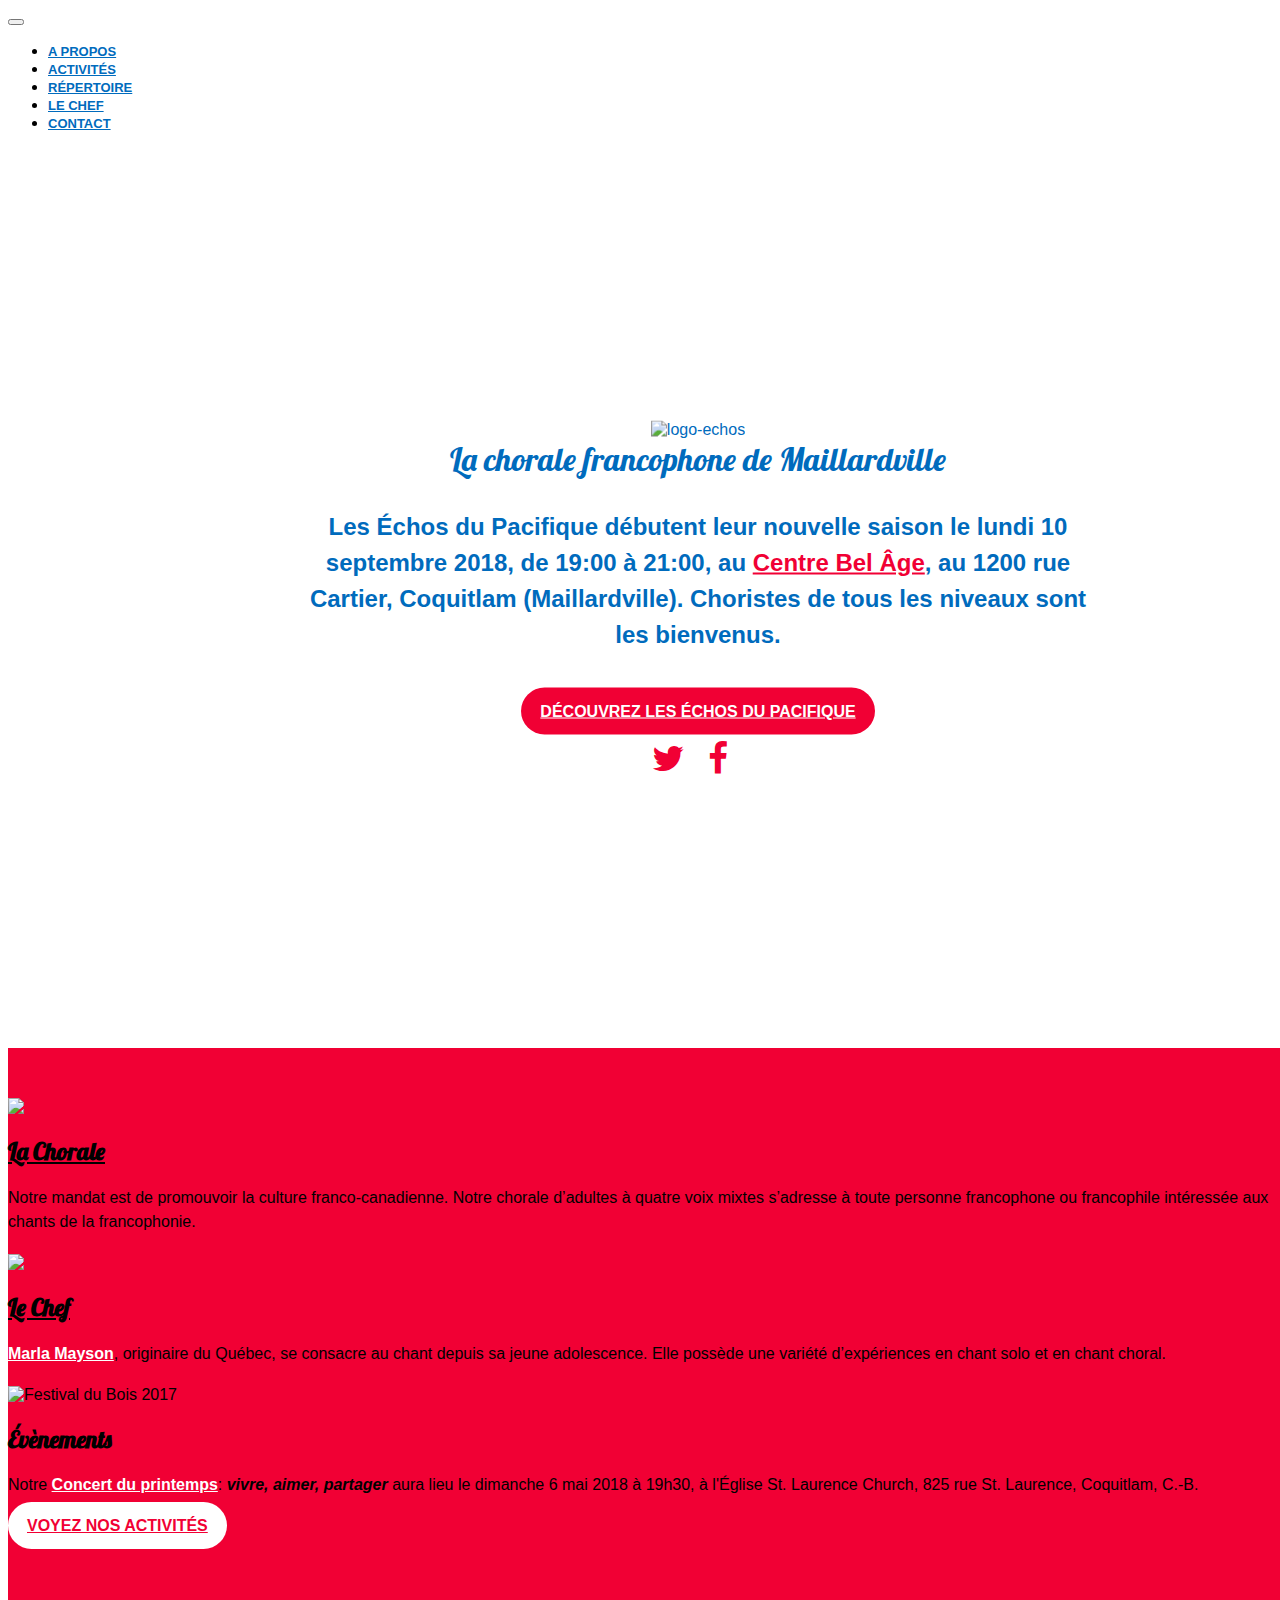
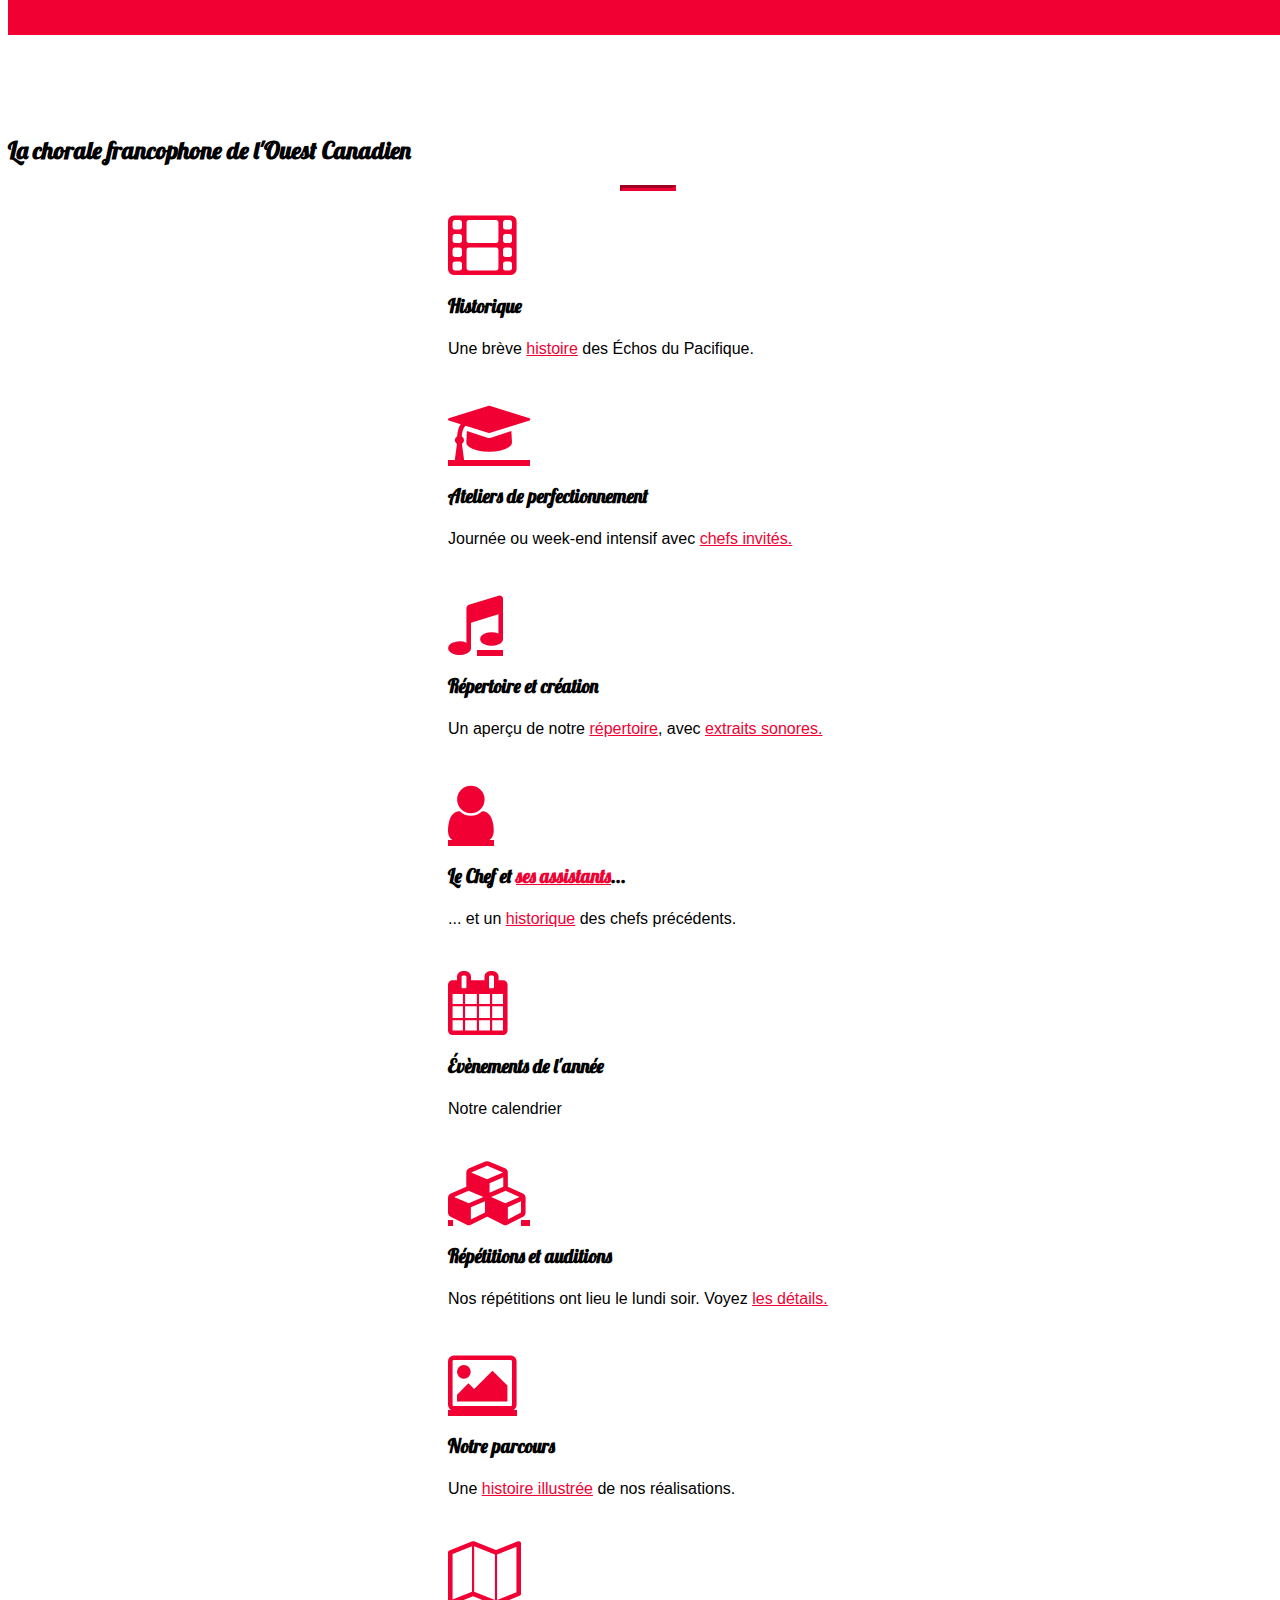
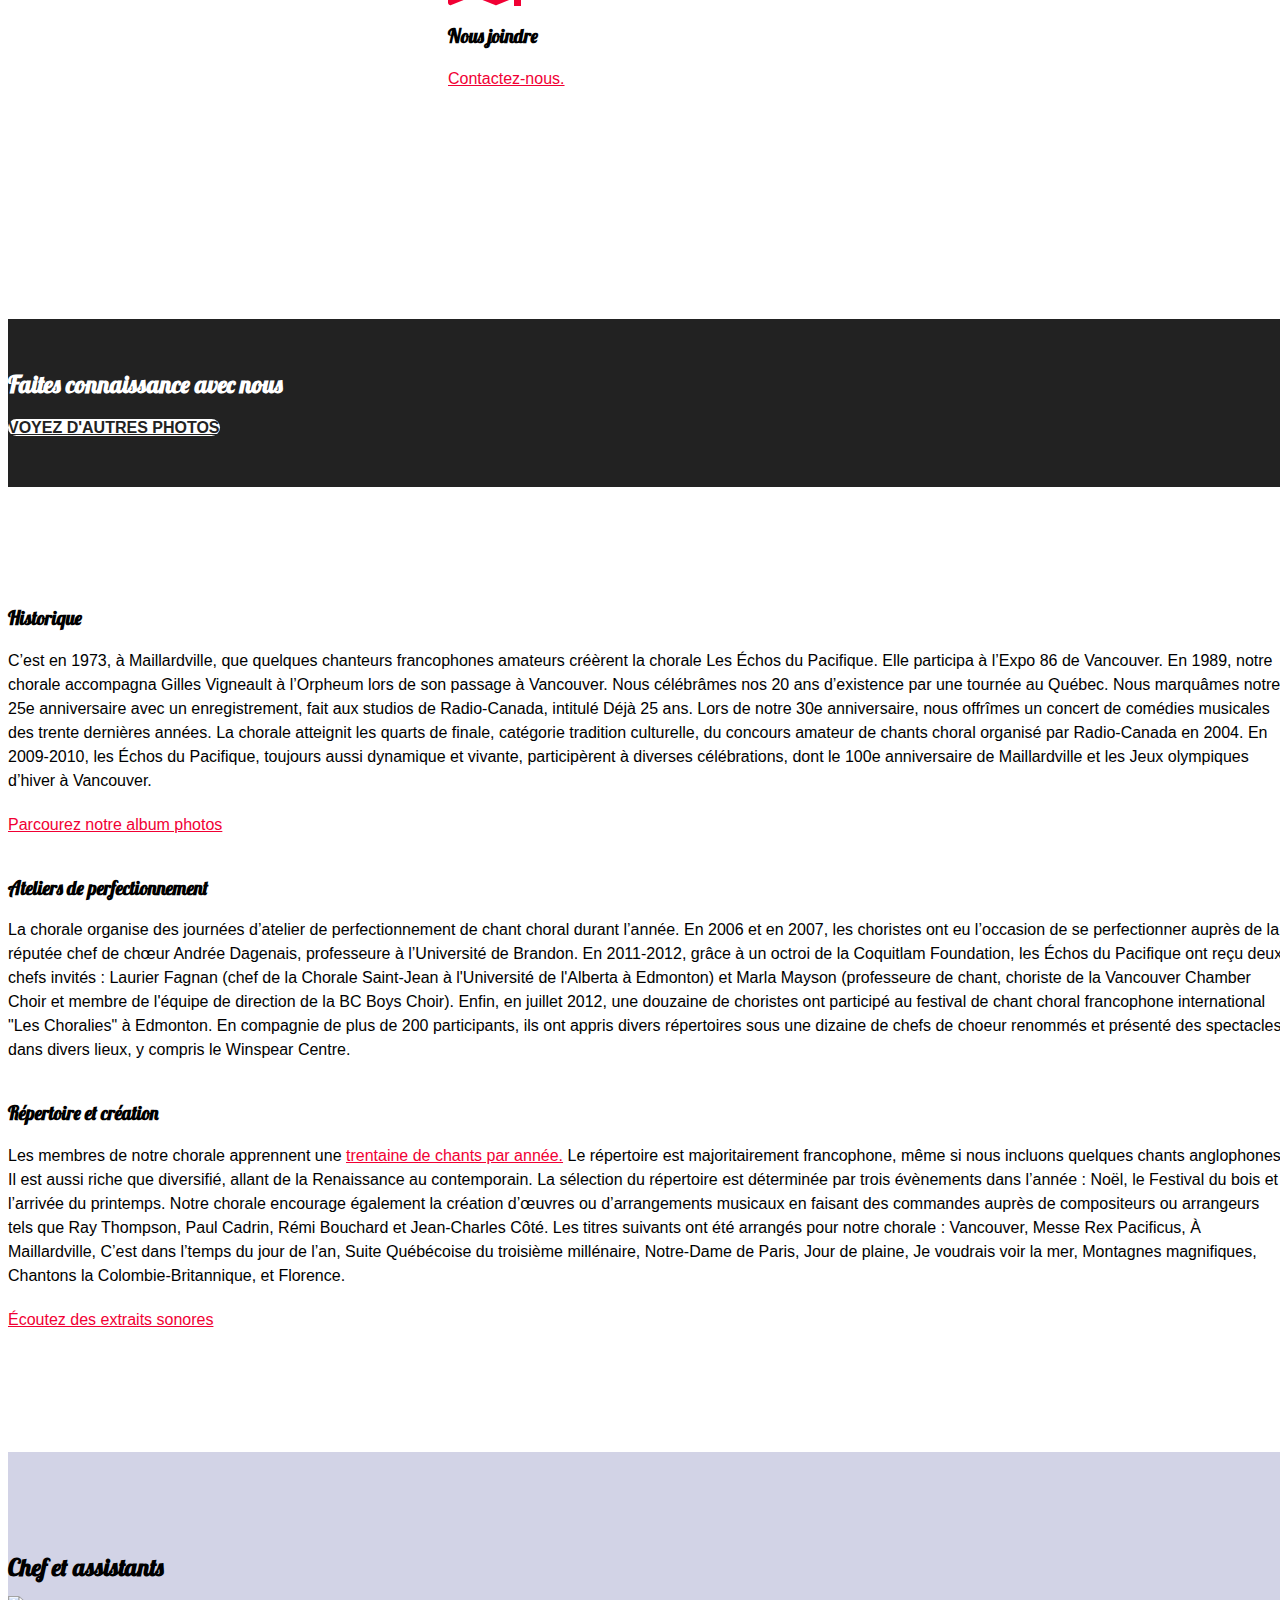
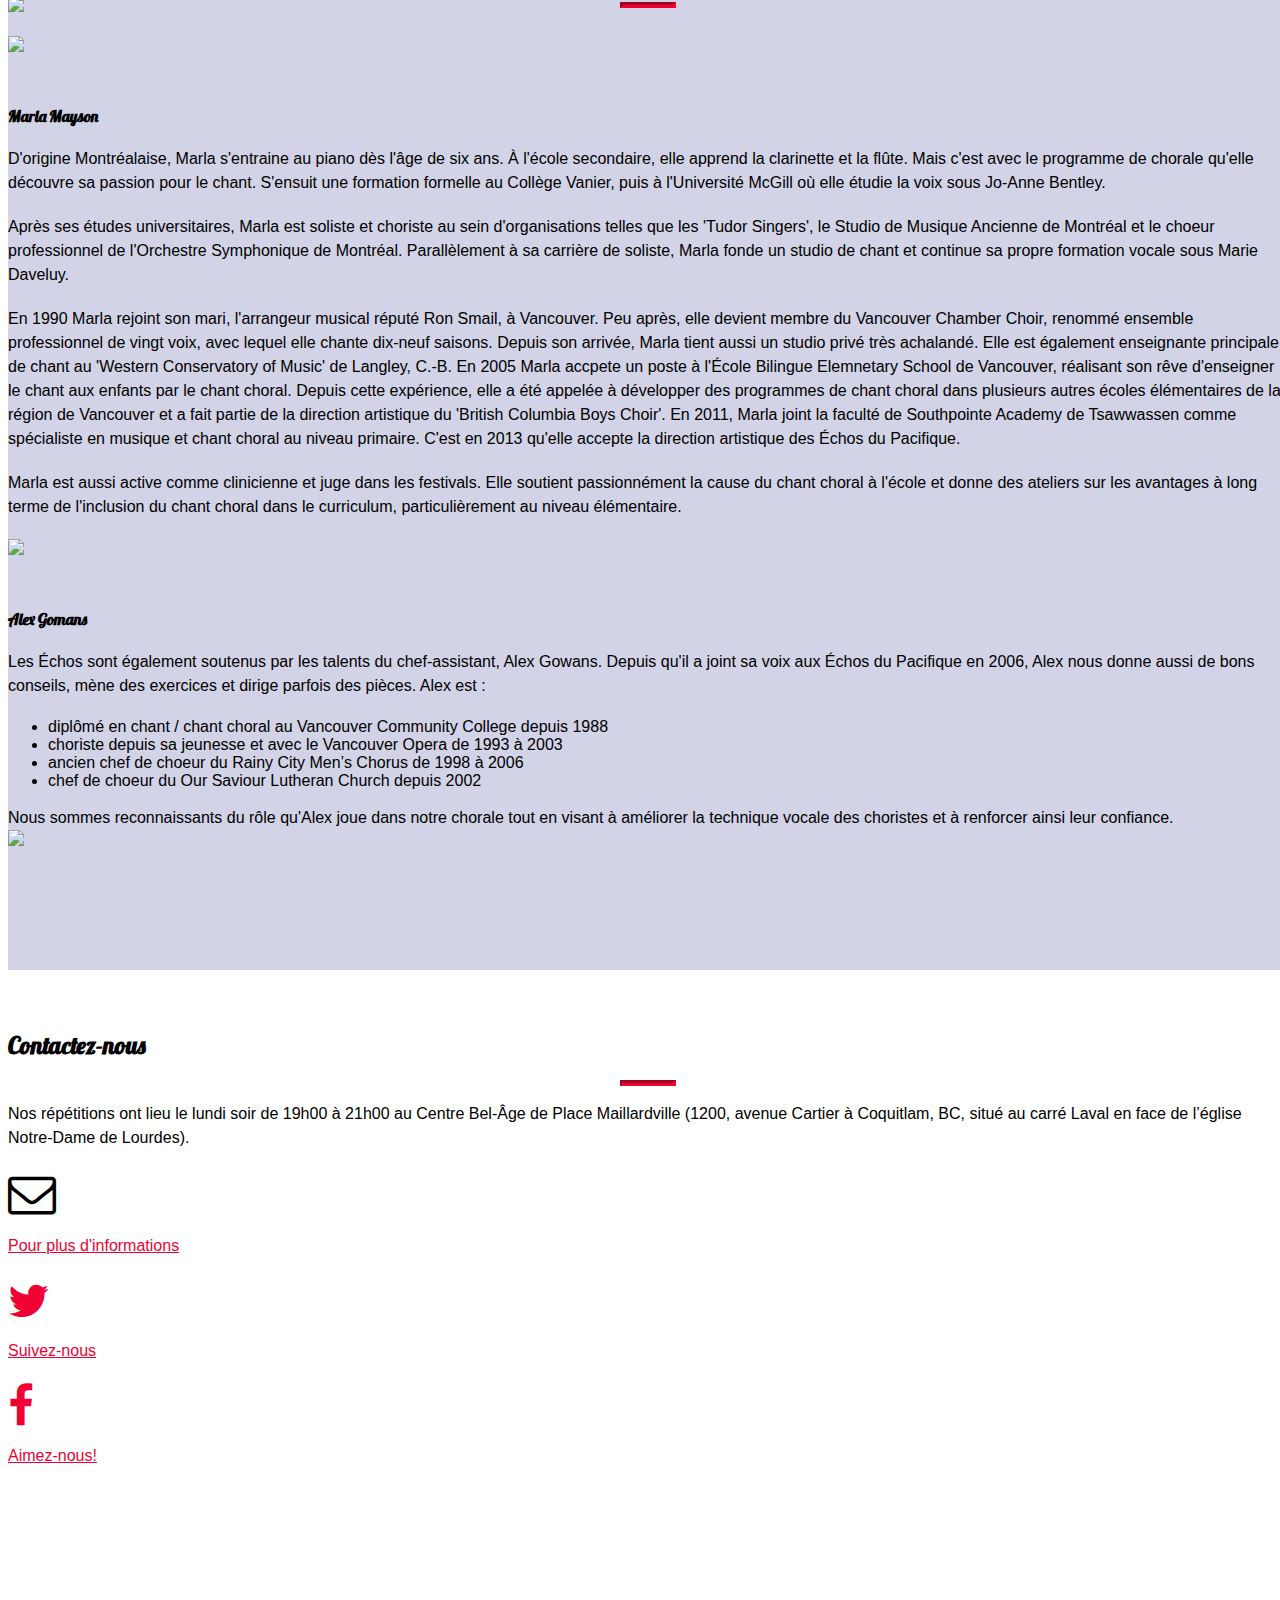
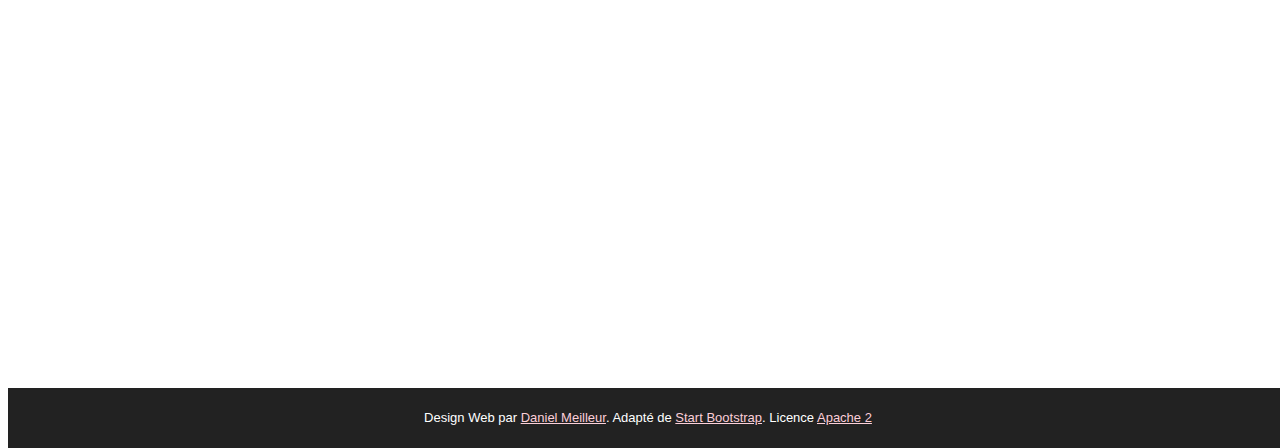
==== commit 41a1285c: "tel enlevé, email changé" ====
--- a/index.html
+++ b/index.html
@@ -67,7 +67,7 @@
         <img class="img-responsive gros-logo" src="img/logo-ombre-50pct.png" alt="logo-echos" />
         <h1>La chorale francophone de Maillardville</h1>
         <p id="annonce">
-          Les Échos du Pacifique débutent leur nouvelle saison le lundi 10 septembre 2018 
+          Les Échos du Pacifique débutent leur nouvelle saison le lundi 10 septembre 2018, de 19:00 à 21:00,
           au <a href="#contact">Centre Bel Âge</a>, au 1200 rue Cartier, Coquitlam (Maillardville). 
           Choristes de tous les niveaux sont les bienvenus.
          </p>
@@ -552,29 +552,26 @@
         </div>
       </div>
       <div>
-      <div class="col-md-3 text-center">
-        <i class="fa fa-phone fa-3x wow bounceIn"></i>
-        <p>604-936-6993</p>
-      </div>
-      <div class="col-md-3 text-center">
+      <div class="col-md-4 text-center">
         <i class="fa fa-envelope-o fa-3x wow bounceIn" data-wow-delay=".1s"></i>
         <p>
           <!--a href="mailto:your-email@your-domain.com">feedback@startbootstrap.com</a-->
           <script>
-            document.write("<n uers=\"znvygb:qrobhpun@funj.pn\" ery=\"absbyybj\">Épevirm-abhf</n>"
+            // "<n uers=\"znvygb:qrobhpun@funj.pn\" ery=\"absbyybj\">Épevirm-abhf</n>"
+            document.write('<n uers="znvygb:yrfrpubfqhcnpvsvdhr@tznvy.pbz" ery="absbyybj">Cbhe cyhf q\'vasbezngvbaf</n>'
                 .replace(/[a-zA-Z]/g, function(c){
                   return String.fromCharCode((c<="Z"?90:122)>=(c=c.charCodeAt(0)+13)?c:c-26);
                 }));
           </script>
         </p>
       </div>
-      <div class="col-md-3 text-center">
+      <div class="col-md-4 text-center">
         <a href="http://twitter.com/ChoeurLesEchos">
           <i class="fa fa-twitter social wow bounceIn"></i>
           <p>Suivez-nous</p>
         </a>
       </div>
-      <div class="col-md-3 text-center">
+      <div class="col-md-4 text-center">
         <a href="https://www.facebook.com/les-echos-du-pacifique-216683941792717/">
           <i class="fa fa-facebook social wow bounceIn"></i>
           <p>Aimez-nous!</p>
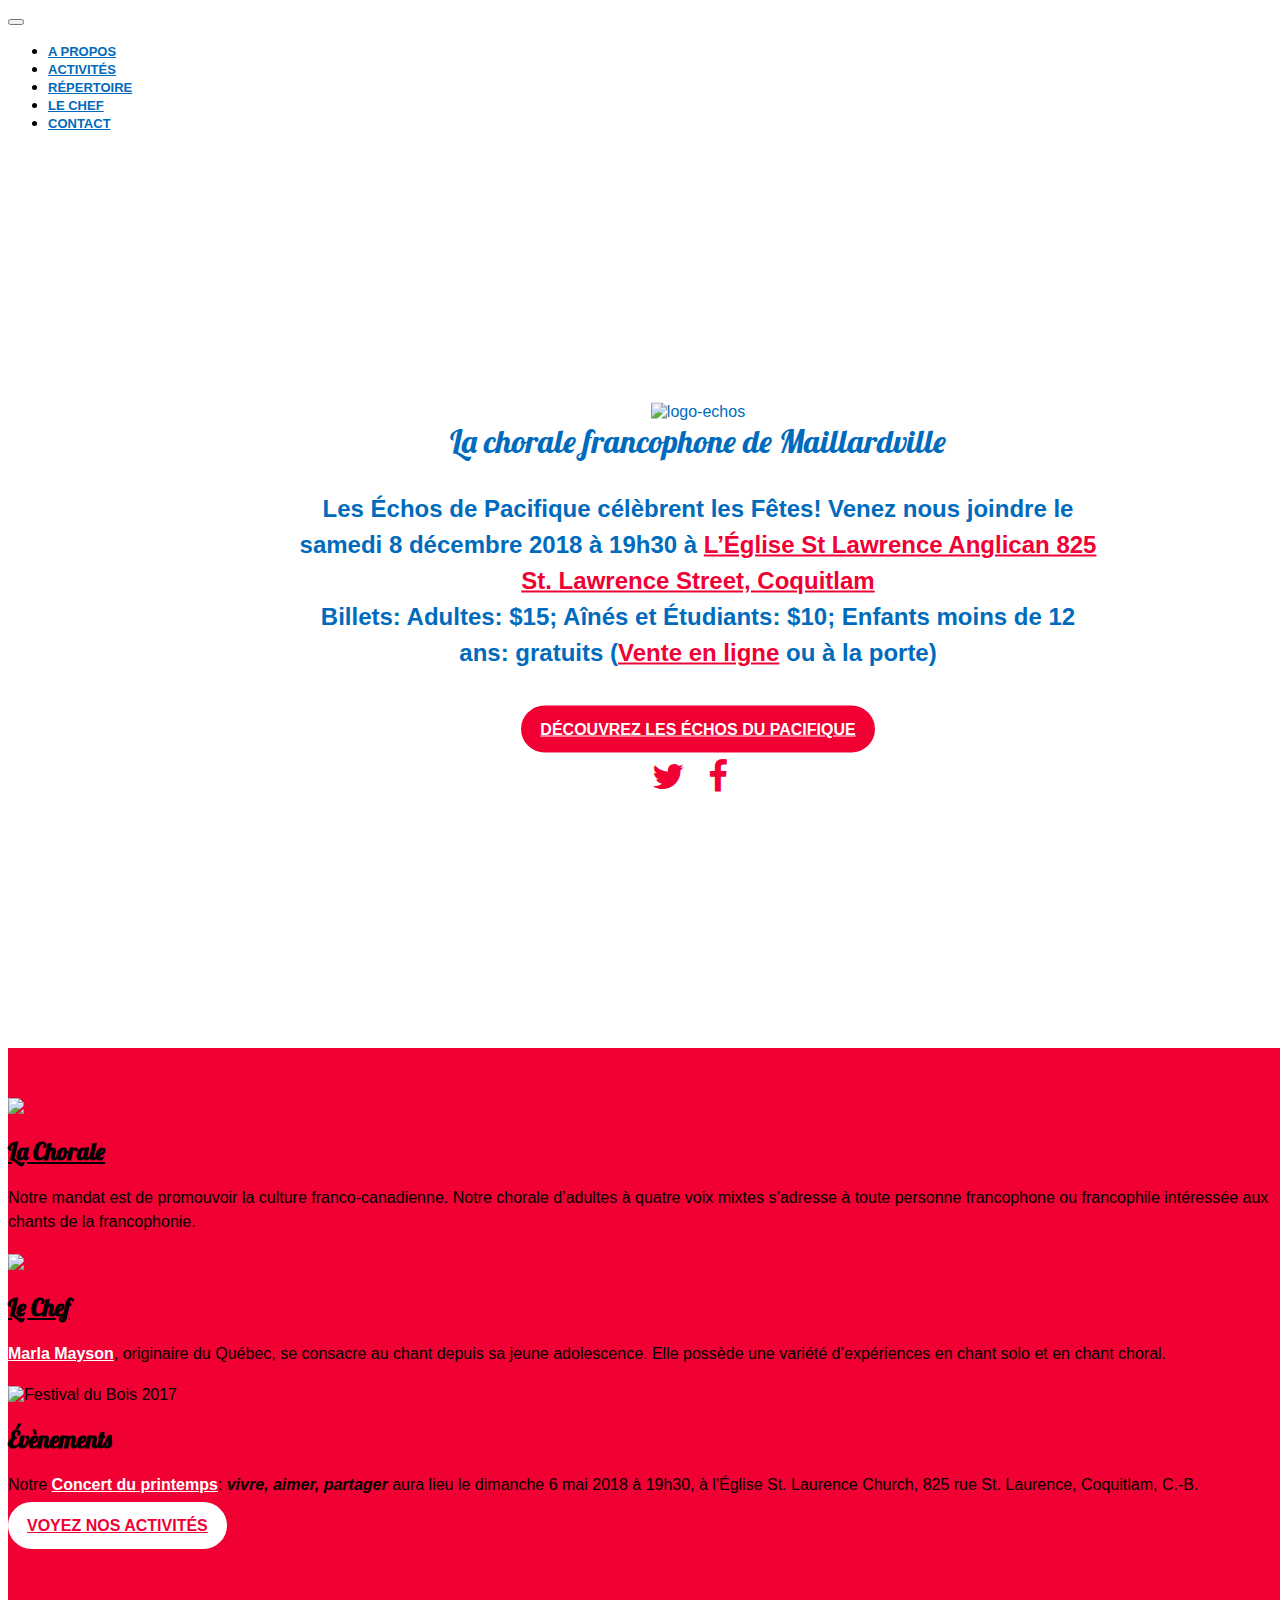
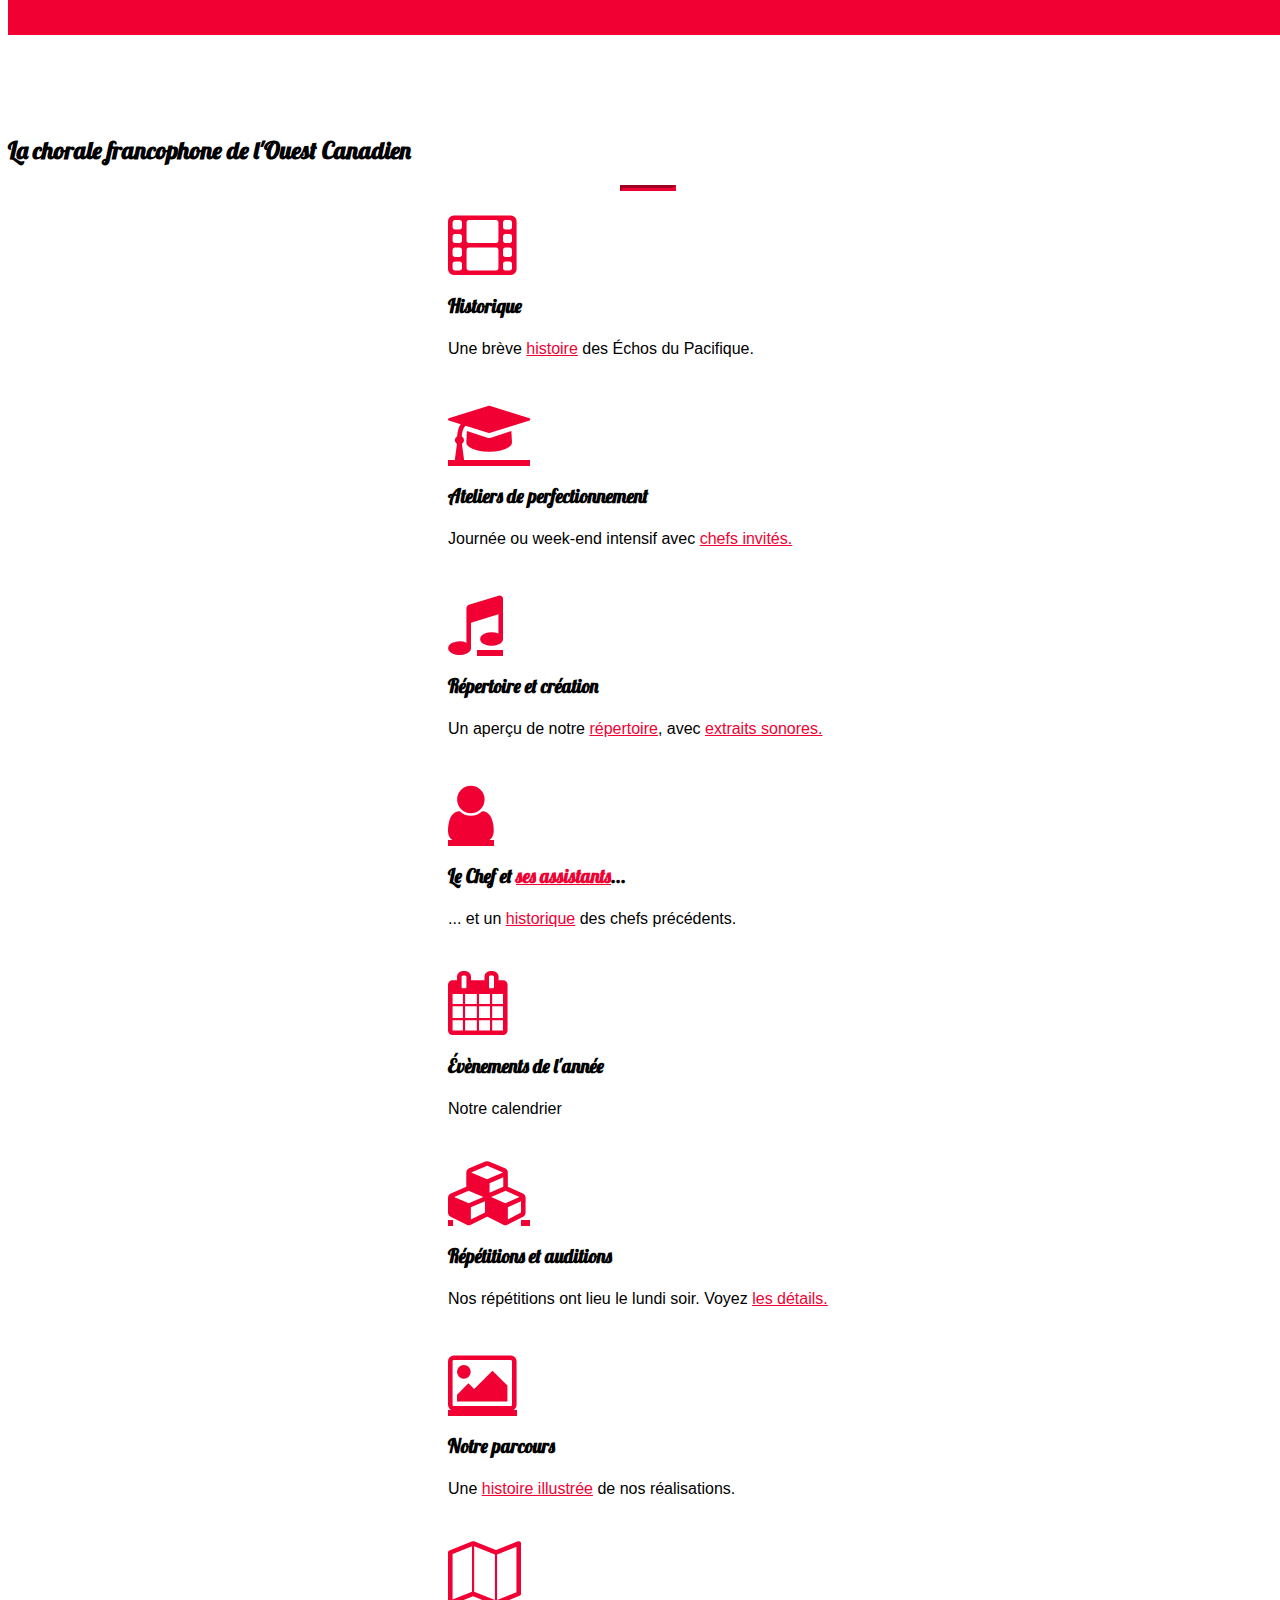
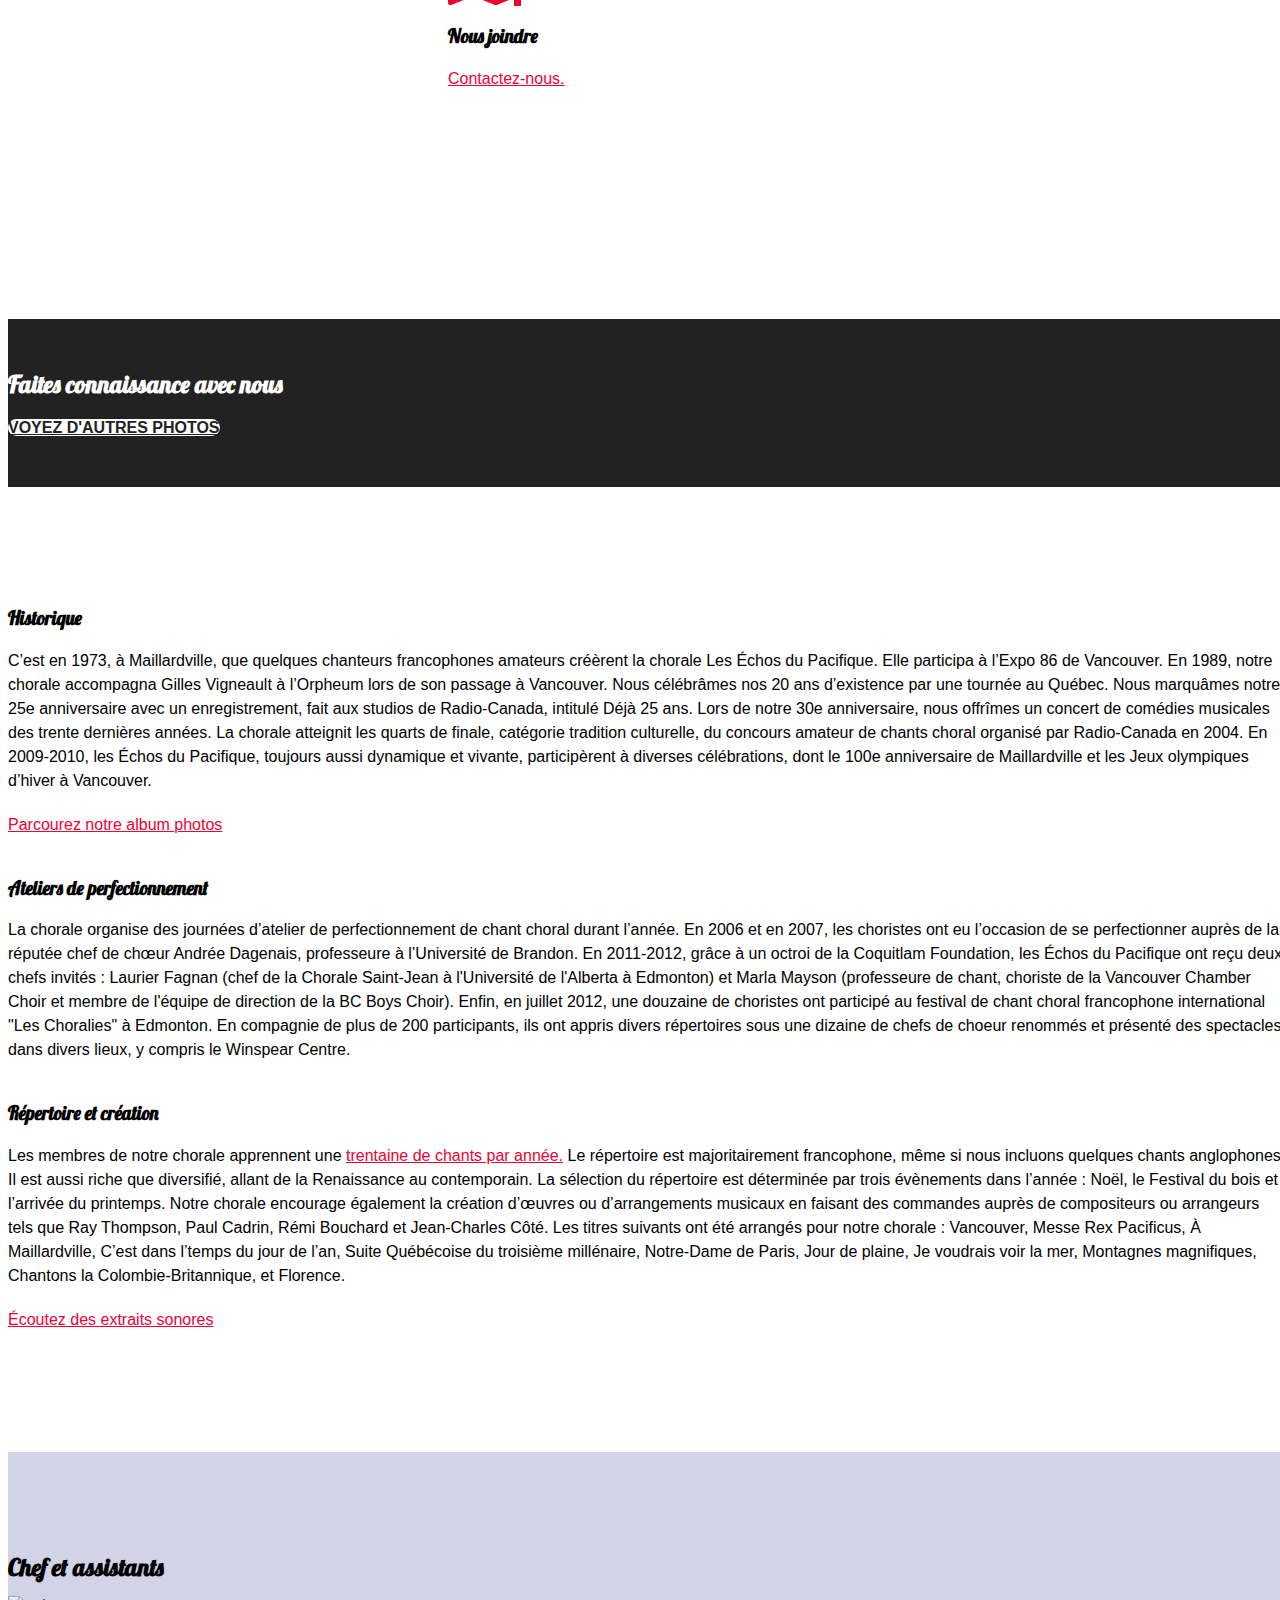
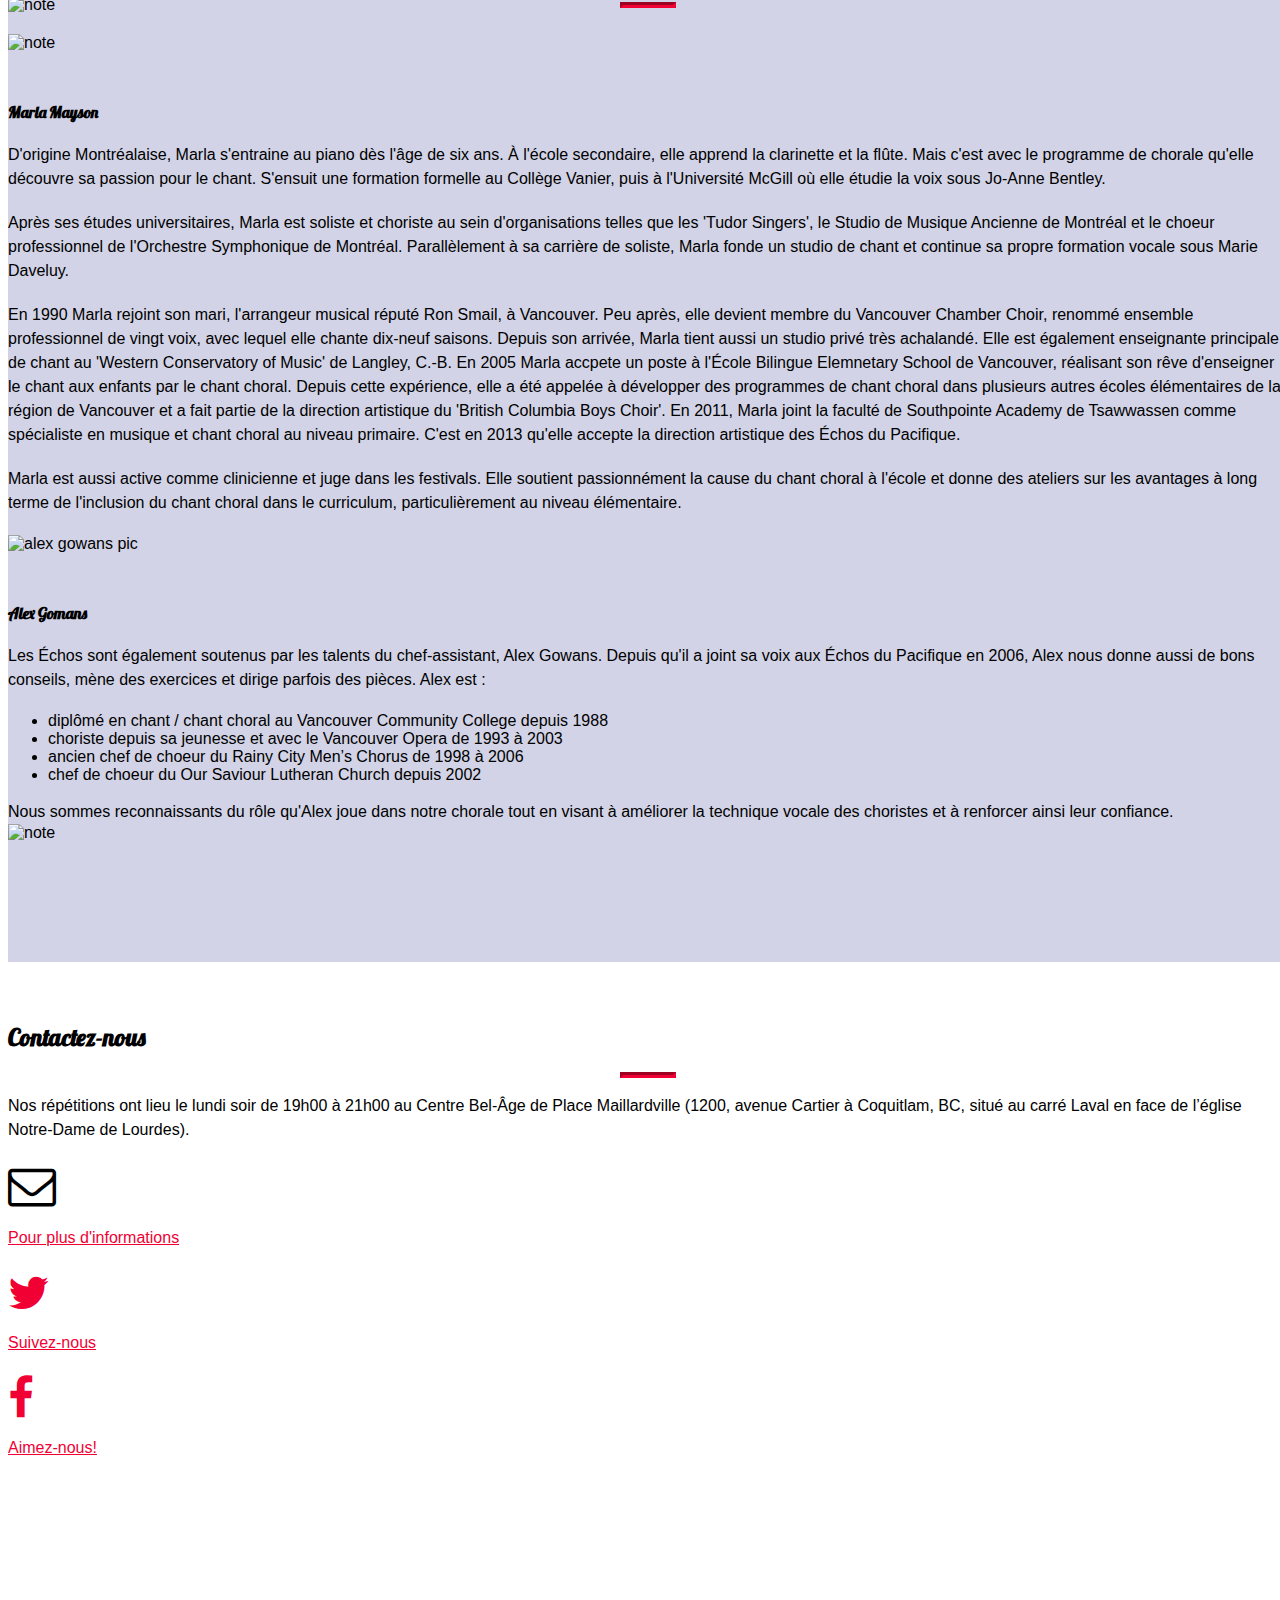
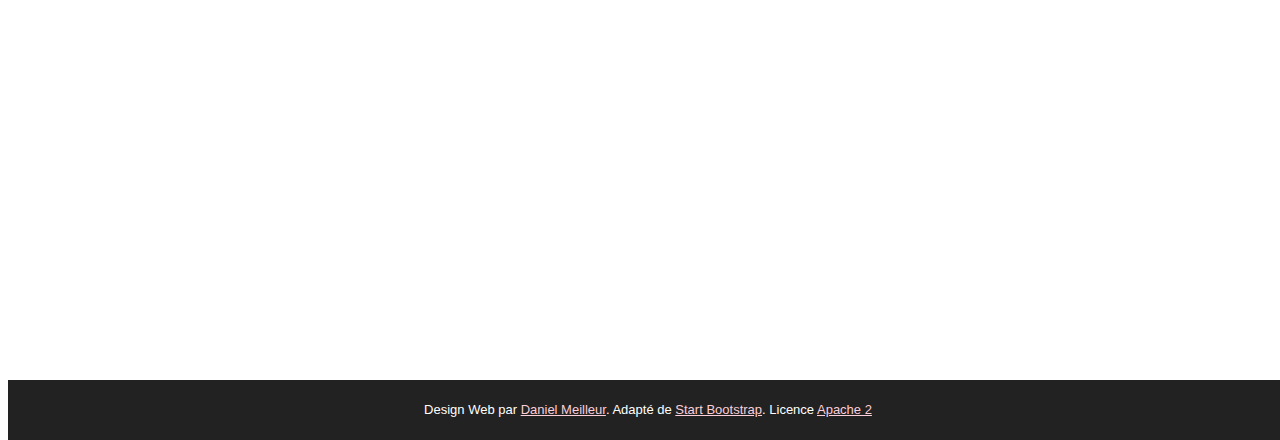
==== commit e3eadefa: "noël 2018" ====
--- a/index.html
+++ b/index.html
@@ -18,9 +18,9 @@
   <link href="https://maxcdn.bootstrapcdn.com/bootstrap/3.3.6/css/bootstrap.min.css" rel="stylesheet prefetch" integrity="sha256-7s5uDGW3AHqw6xtJmNNtr+OBRJUlgkNJEo78P4b0yRw= sha512-nNo+yCHEyn0smMxSswnf/OnX6/KwJuZTlNZBjauKhTK0c+zT+q5JOCx0UFhXQ6rJR9jg6Es8gPuD2uZcYDLqSw==" crossorigin="anonymous">
   <!-- Custom Fonts -->
   <link rel="stylesheet prefetch" href="https://maxcdn.bootstrapcdn.com/font-awesome/4.4.0/css/font-awesome.min.css">
-  <link href='https://fonts.googleapis.com/css?family=Lobster' rel='stylesheet prefetch' type='text/css'>
+  <link href="https://fonts.googleapis.com/css?family=Lobster" rel="stylesheet prefetch" type="text/css">
   <!-- Plugin CSS -->
-  <link href="https://cdnjs.cloudflare.com/ajax/libs/animate.css/3.5.1/animate.min.css" rel="stylesheet prefetch" type='text/css'>
+  <link href="https://cdnjs.cloudflare.com/ajax/libs/animate.css/3.5.1/animate.min.css" rel="stylesheet prefetch" type="text/css">
   <!-- Custom CSS -->
   <link rel="stylesheet" href="css/creative.css" type="text/css">
 
@@ -67,9 +67,19 @@
         <img class="img-responsive gros-logo" src="img/logo-ombre-50pct.png" alt="logo-echos" />
         <h1>La chorale francophone de Maillardville</h1>
         <p id="annonce">
+          Les Échos de Pacifique célèbrent les Fêtes!
+          Venez nous joindre le samedi 8 décembre 2018 à 19h30 à 
+          <a href="https://goo.gl/maps/s7GRMPp8drx" target="_blank">L’Église St Lawrence Anglican
+          825 St. Lawrence Street, 
+          Coquitlam</a><br>
+        Billets: Adultes: $15; Aînés et Étudiants: $10; Enfants moins de 12 ans: gratuits
+        (<a href="https://tricitiesbc.snapd.com/events/view/1203111" target="_blank">Vente en ligne</a> ou à la porte)
+        
+        <!--
           Les Échos du Pacifique débutent leur nouvelle saison le lundi 10 septembre 2018, de 19:00 à 21:00,
           au <a href="#contact">Centre Bel Âge</a>, au 1200 rue Cartier, Coquitlam (Maillardville). 
           Choristes de tous les niveaux sont les bienvenus.
+          -->
          </p>
         <a href="#apropos" class="btn btn-primary btn-xl page-scroll">Découvrez Les échos du Pacifique</a>
       </div>
@@ -117,7 +127,7 @@
               <!--
               Les Échos du Pacifique débute sa <a href="img/poster_automne_2017.png">saison 2017</a>. Vous êtes
               choristes? Venez nous joindre! Nos répétitions
-              commencent le lundi 11 septembre <a class="page-scroll" href="#contact">à Coquitlam.</a> 
+              commencent le lundi 11 septembre <a class="page-scroll" href="#contact">à Coquitlam.</a>
 
               Notre <a href="#page-top" class="page-scroll">Concert du printemps</a>: <b><i>Sur les ailes de la chanson</i></b>
               aura lieu le dimanche 28 mai 2017 à 19h30, à l'église Como Lake United, 
@@ -174,9 +184,13 @@
         </div>
         <div class="col-lg-3 col-md-4 col-sm-6 text-center">
           <div class="service-box">
+            <a href="#" target="_blank" 
+            class="fa fa-4x fa-calendar wow bounceIn text-primary page-scroll" data-wow-delay=".3s"></a>
+            <!--
             <a href="http://res.cloudinary.com/danielmeilleurimg/echos/Concert-mai2018" 
             target="_blank" 
             class="fa fa-4x fa-calendar wow bounceIn text-primary page-scroll" data-wow-delay=".3s"></a>
+            -->
             <!--
             <a href="img/poster_automne_2017.png" class="fa fa-4x fa-calendar wow bounceIn text-primary page-scroll" data-wow-delay=".3s"></a>
             -->
@@ -405,10 +419,10 @@
     </div>
     <div class="row portee">
       <div class="hidden-xs col-sm-4 col-md-4">
-          <img class="img-responsive note" src="img/note-mayson.svg" />
+          <img class="img-responsive note" src="img/note-mayson.svg" alt="note"/>
       </div>
       <div class="hidden-sm hidden-md hidden-lg">
-          <img  src="img/marla-mayson-150x200.jpg" />
+          <img  src="img/marla-mayson-150x200.jpg" alt="note"/>
       </div>
       <div class="col-sm-8 col-md-8">
         <h4>Marla Mayson</h4>
@@ -461,7 +475,7 @@
     </div>
     <div class="row portee">
       <div class="hidden-sm hidden-md hidden-lg">
-        <img  src="img/alex-gowans-150x200.jpg" />
+        <img  src="img/alex-gowans-150x200.jpg" alt="alex gowans pic"/>
       </div>
       <div class="col-sm-8 col-md-8">
         <h4>Alex Gomans</h4>
@@ -497,7 +511,7 @@
         </p>
       </div>
       <div class="hidden-xs col-sm-4 col-md-4">
-        <img class="img-responsive note" src="img/note-gowans.svg" />
+        <img class="img-responsive note" src="img/note-gowans.svg" alt="note"/>
       </div>
     </div>
     <div class="row portee">
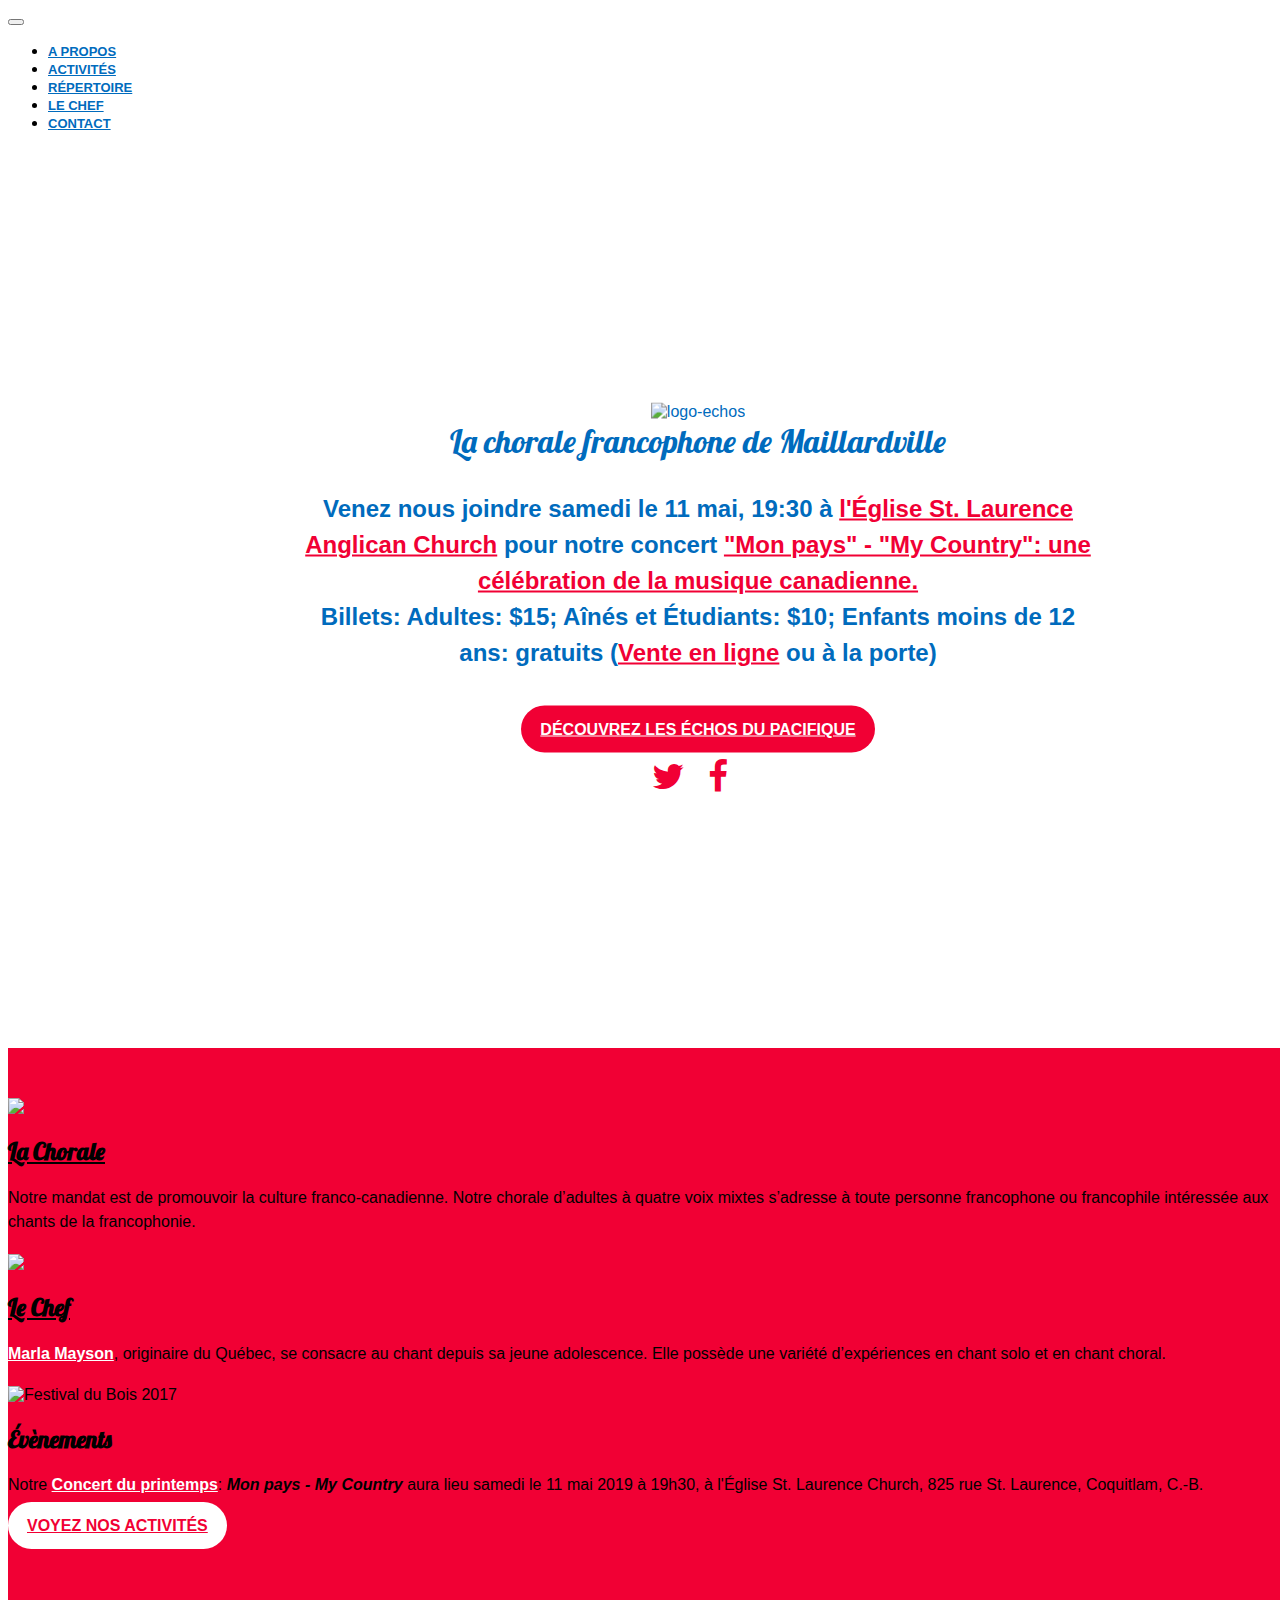
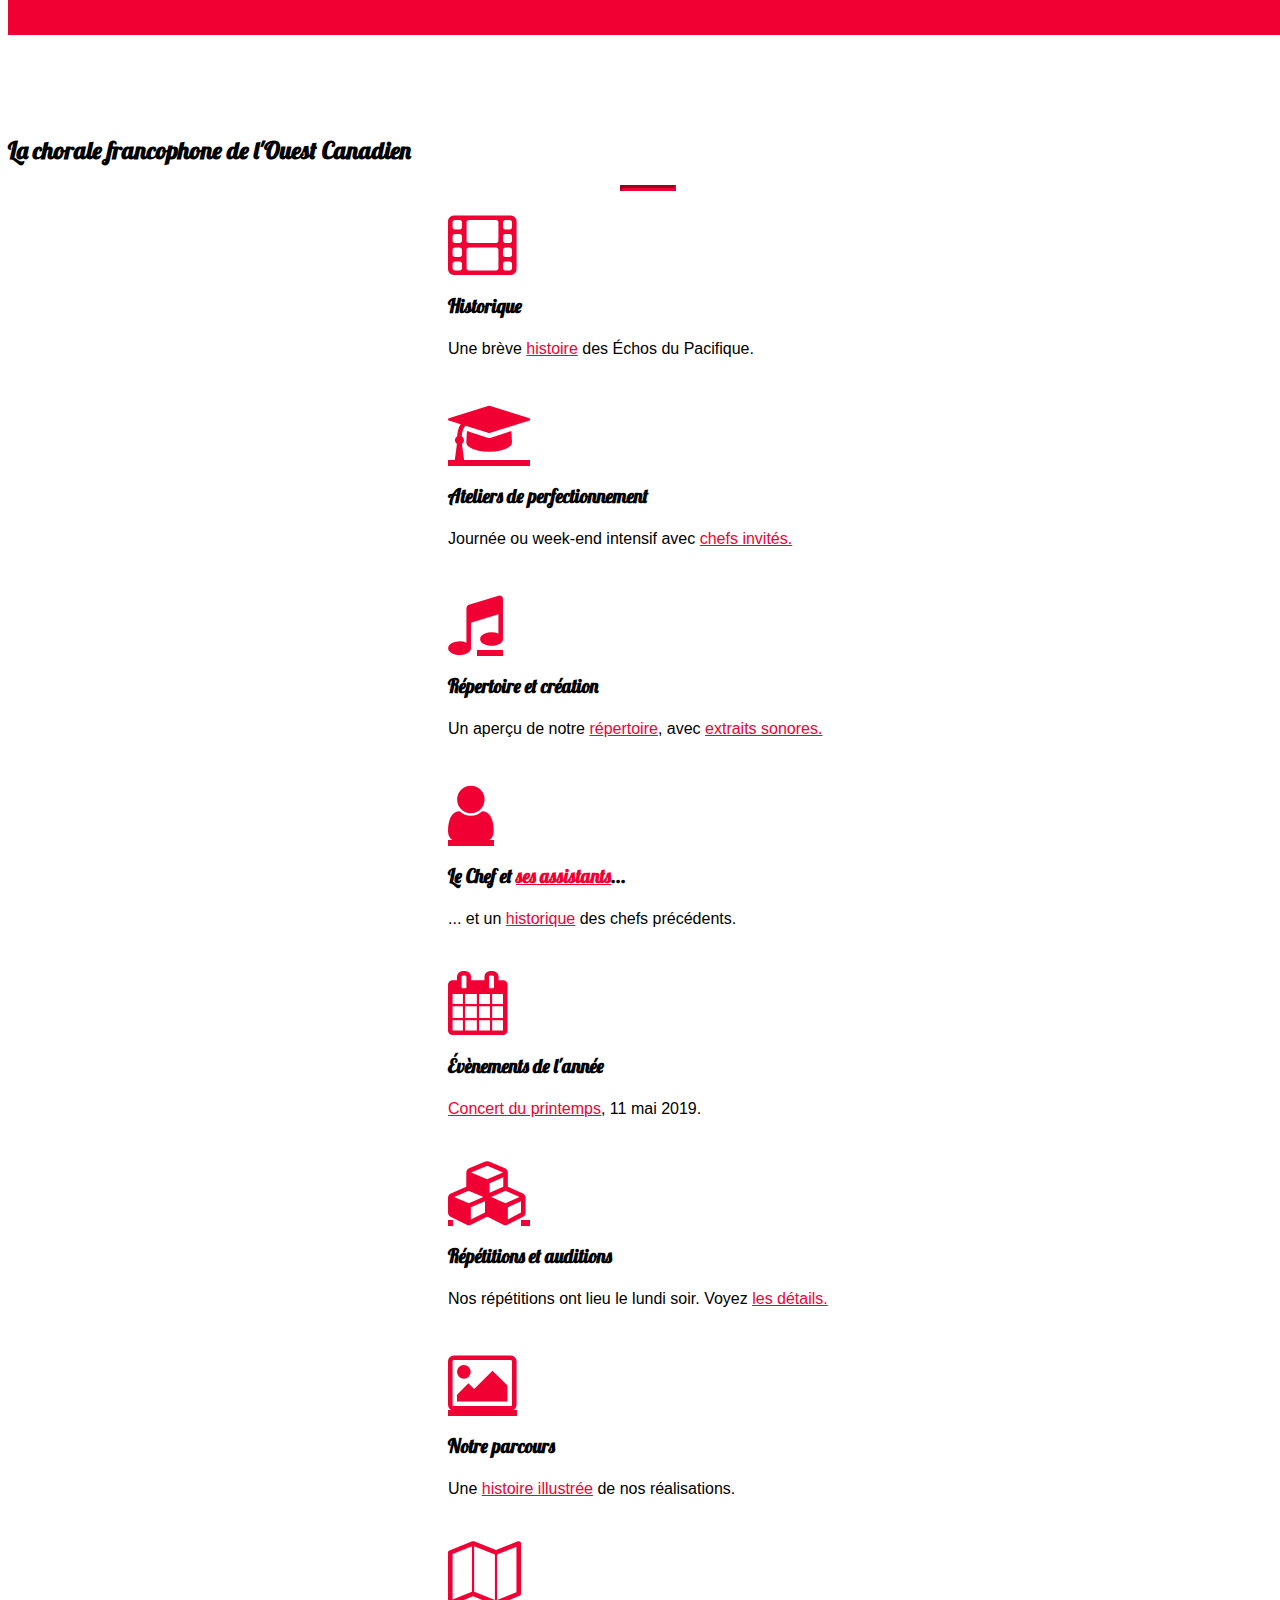
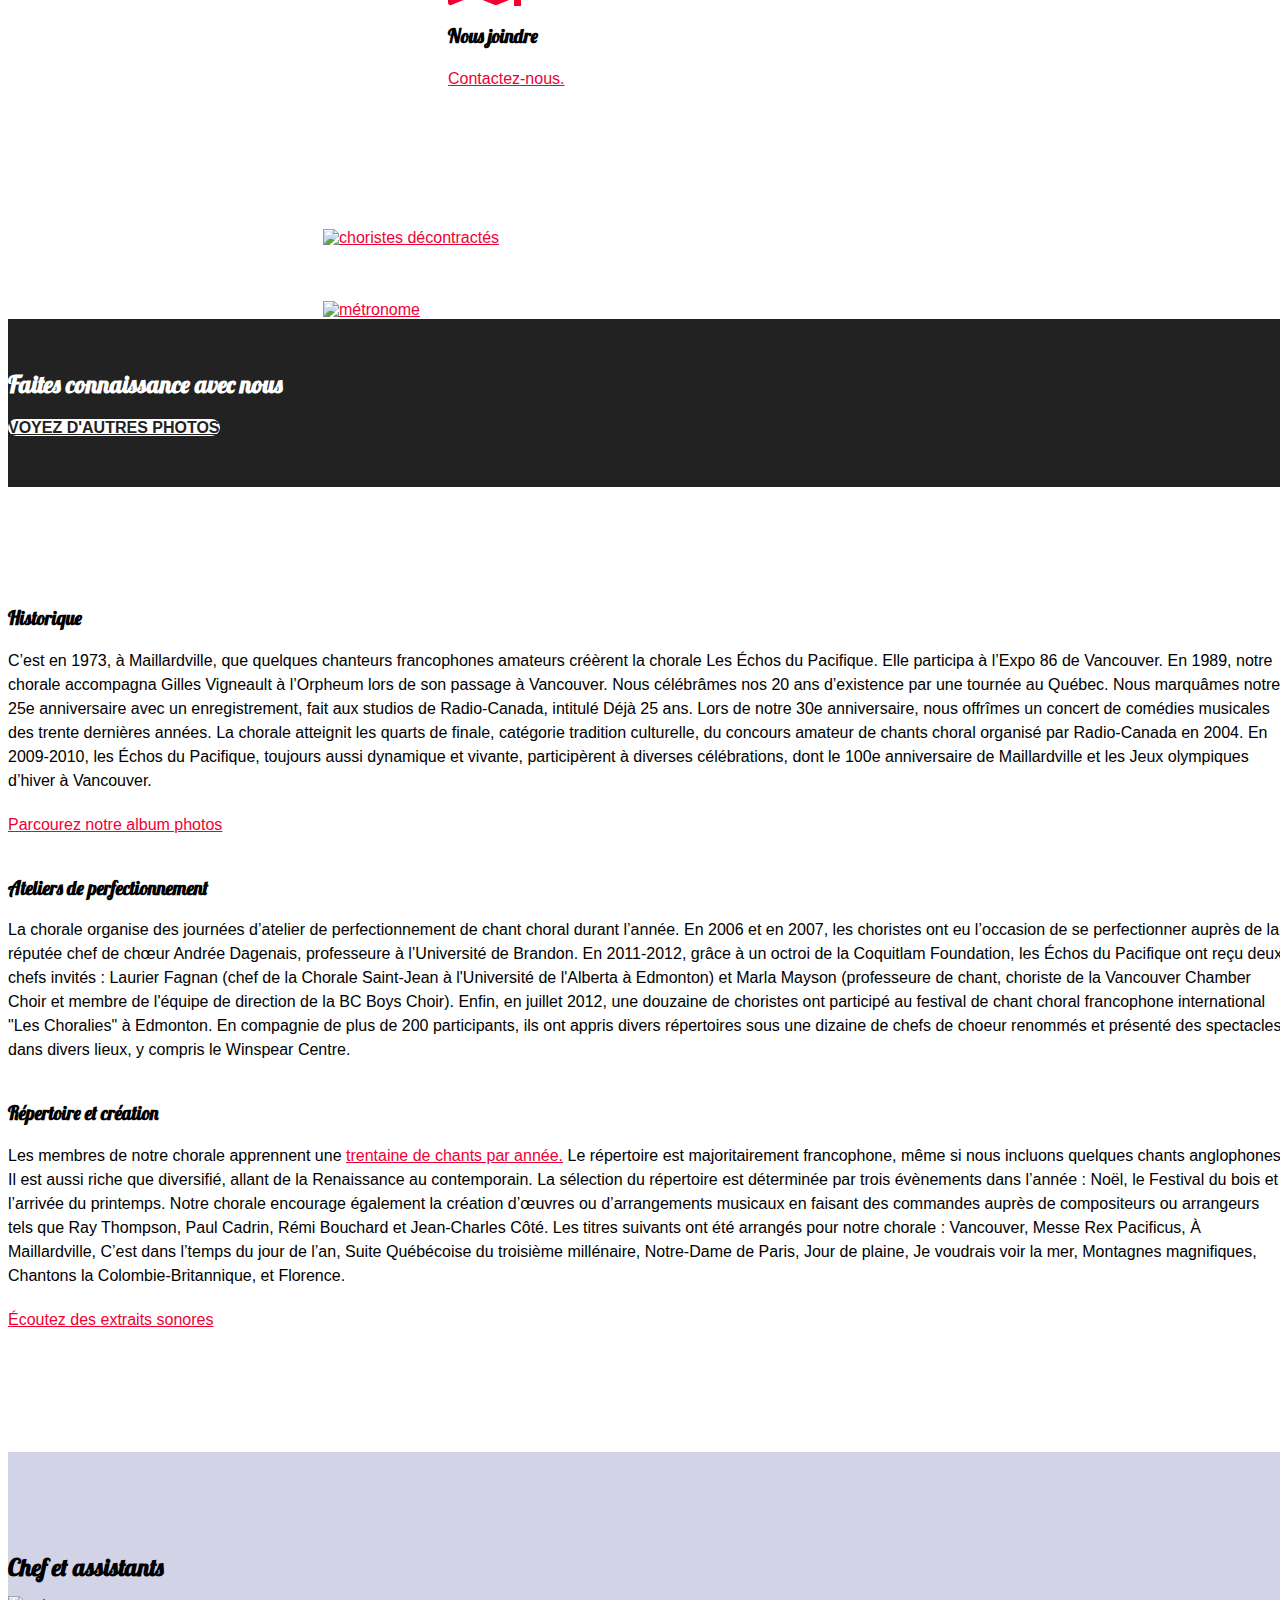
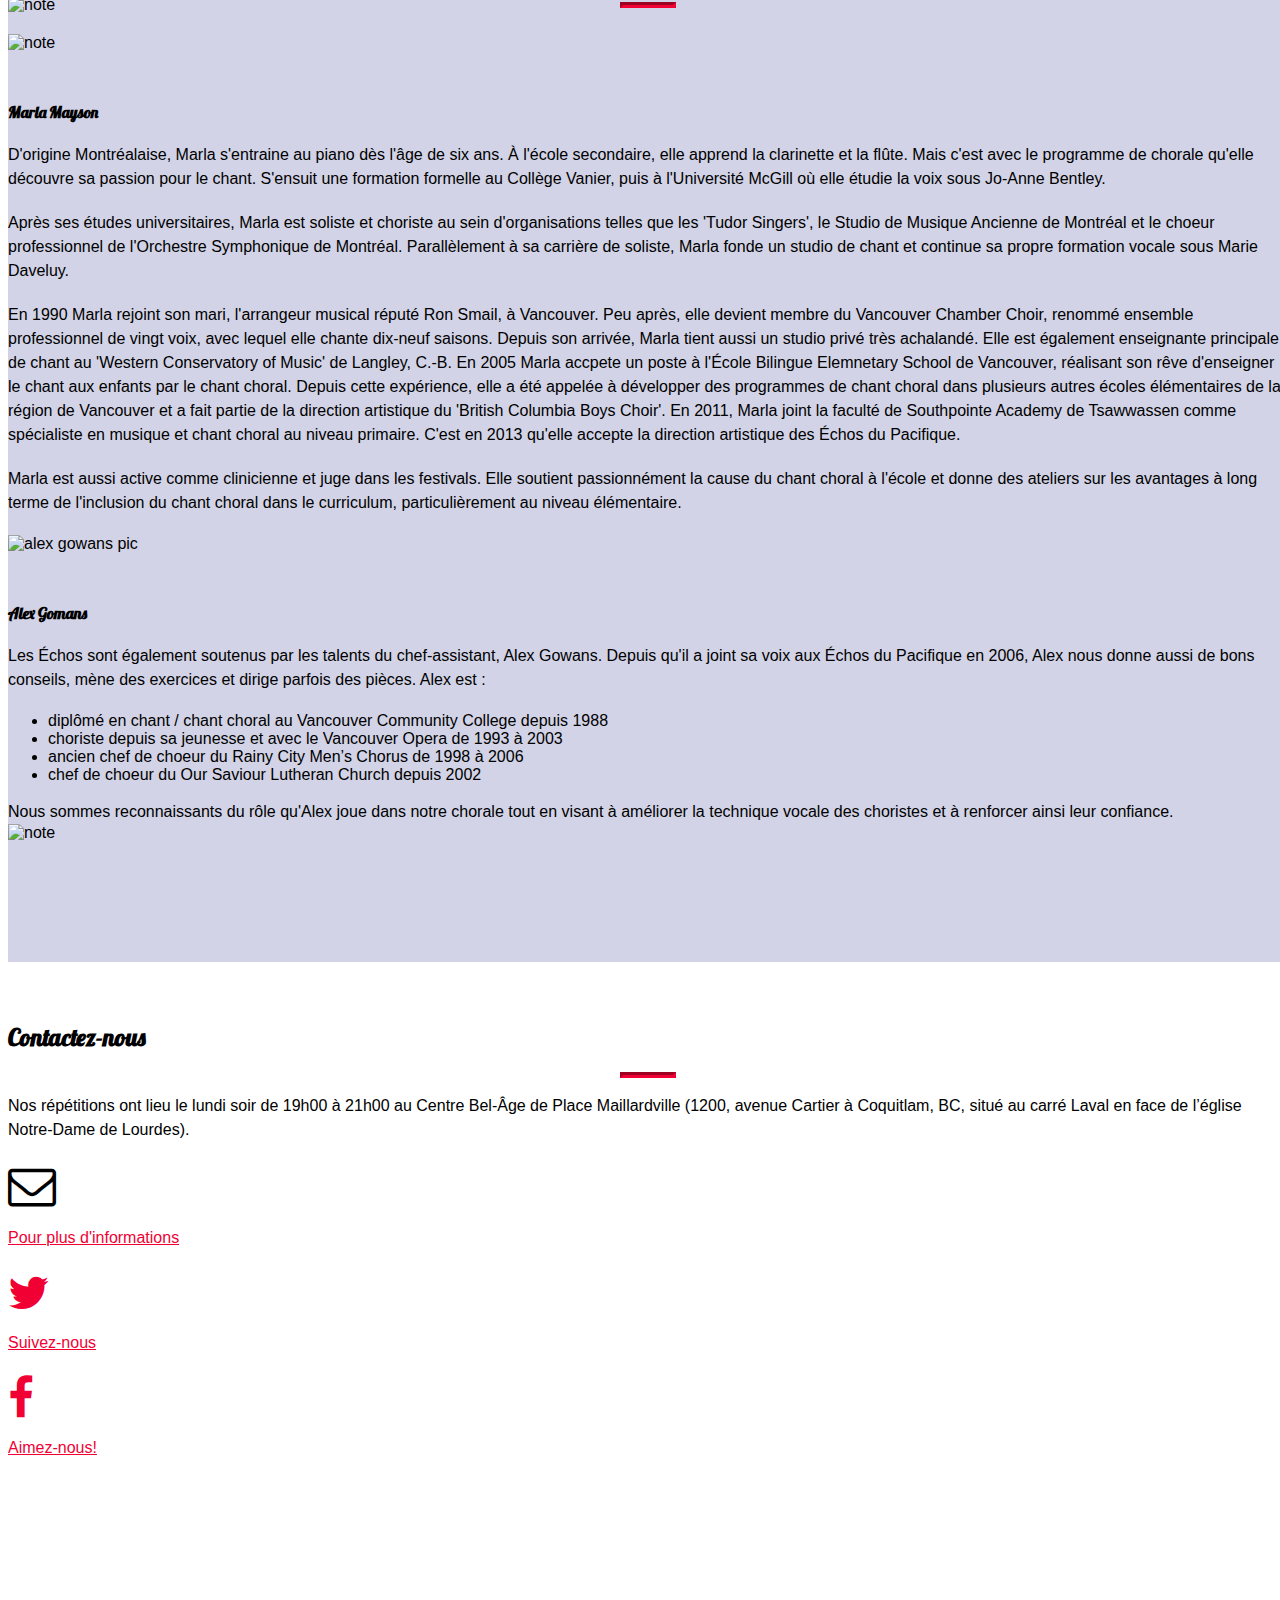
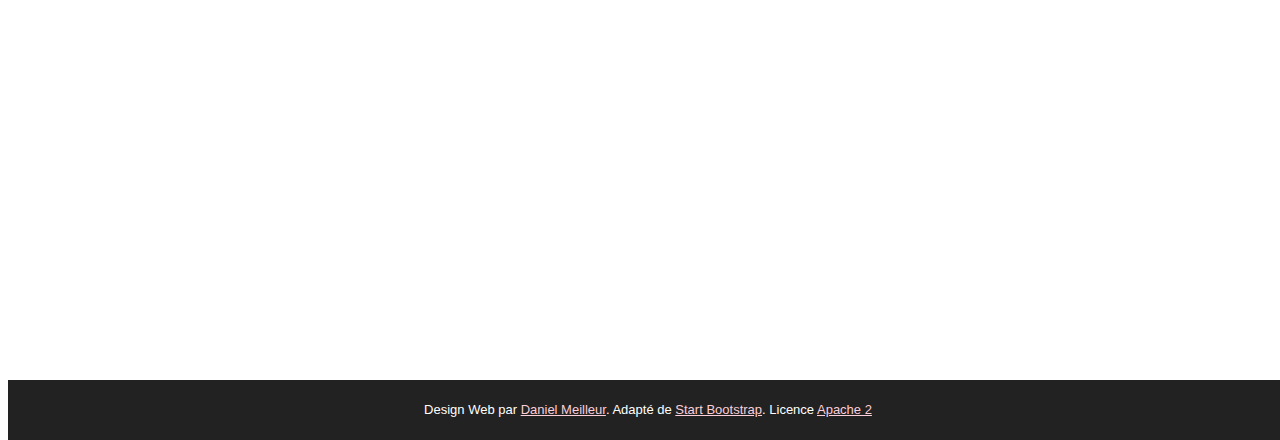
==== commit f2187c43: "ajout photos" ====
--- a/index.html
+++ b/index.html
@@ -30,7 +30,16 @@
       <script src="https://oss.maxcdn.com/libs/html5shiv/3.7.0/html5shiv.js"></script>
       <script src="https://oss.maxcdn.com/libs/respond.js/1.4.2/respond.min.js"></script>
   <![endif]-->
-
+  
+  <!-- Global site tag (gtag.js) - Google Analytics -->
+  <script async src="https://www.googletagmanager.com/gtag/js?id=UA-136633253-1"></script>
+  <script>
+    window.dataLayer = window.dataLayer || [];
+    function gtag(){dataLayer.push(arguments);}
+    gtag('js', new Date());
+
+    gtag('config', 'UA-136633253-1');
+  </script>
 </head>
 <body id="page-top">
   <nav id="mainNav" class="navbar navbar-default navbar-fixed-top">
@@ -39,9 +48,9 @@
       <div class="navbar-header">
         <button type="button" class="navbar-toggle collapsed" data-toggle="collapse" data-target="#bs-example-navbar-collapse-1">
           <span class="sr-only">Toggle navigation</span>
-          <span class="icon-bar"></span>
-          <span class="icon-bar"></span>
-          <span class="icon-bar"></span>
+          <span class="icon-bar"><!----></span>
+          <span class="icon-bar"><!----></span>
+          <span class="icon-bar"><!----></span>
         </button>
         <a class="navbar-brand page-scroll" href="#page-top">Les Échos du Pacifique</a>
       </div>
@@ -67,25 +76,29 @@
         <img class="img-responsive gros-logo" src="img/logo-ombre-50pct.png" alt="logo-echos" />
         <h1>La chorale francophone de Maillardville</h1>
         <p id="annonce">
+          Venez nous joindre samedi le 11 mai, 19:30 à
+          <a href="https://goo.gl/maps/5cxWr75JdRC2" target="_blank">l'Église St. Laurence Anglican Church</a> pour
+          notre concert <a 
+            href="https://res.cloudinary.com/danielmeilleurimg/image/upload/v1553084979/echos/Concert-mai2019.pdf" 
+            target="_blank">"Mon pays" - "My Country": une célébration de la musique canadienne.</a><br/>
+          Billets: Adultes: $15; Aînés et Étudiants: $10; Enfants moins de 12 ans: gratuits
+          (<a href="https://tricitiesbc.snapd.com/events/view/1234035" target="_blank">Vente en ligne</a> ou à la porte)
+
+          <!--
           Les Échos de Pacifique célèbrent les Fêtes!
-          Venez nous joindre le samedi 8 décembre 2018 à 19h30 à 
+          Venez nous joindre le samedi 8 décembre 2018 à 19h30 à
           <a href="https://goo.gl/maps/s7GRMPp8drx" target="_blank">L’Église St Lawrence Anglican
-          825 St. Lawrence Street, 
+          825 St. Lawrence Street,
           Coquitlam</a><br>
         Billets: Adultes: $15; Aînés et Étudiants: $10; Enfants moins de 12 ans: gratuits
         (<a href="https://tricitiesbc.snapd.com/events/view/1203111" target="_blank">Vente en ligne</a> ou à la porte)
-        
-        <!--
-          Les Échos du Pacifique débutent leur nouvelle saison le lundi 10 septembre 2018, de 19:00 à 21:00,
-          au <a href="#contact">Centre Bel Âge</a>, au 1200 rue Cartier, Coquitlam (Maillardville). 
-          Choristes de tous les niveaux sont les bienvenus.
           -->
          </p>
         <a href="#apropos" class="btn btn-primary btn-xl page-scroll">Découvrez Les échos du Pacifique</a>
       </div>
       <div class="social">
-        <a href="http://twitter.com/ChoeurLesEchos"><i class="fa fa-twitter social"></i></a>
-        <a href="http://facebook.com/Les-Échos-du-Pacifique-216683941792717/"><i class="fa fa-facebook social"></i></a>
+        <a href="http://twitter.com/ChoeurLesEchos"><i class="fa fa-twitter social"><!----></i></a>
+        <a href="https://www.facebook.com/search/top/?q=les%20%C3%A9cho%20du%20pacifique"><i class="fa fa-facebook social"><!----></i></a>
       </div>
     </div>
   </header>
@@ -101,7 +114,7 @@
           <p> Notre mandat est de promouvoir la culture
               franco-canadienne. Notre chorale d’adultes à quatre voix mixtes
               s’adresse à toute personne francophone ou francophile
-              intéressée aux chants de la francophonie.  
+              intéressée aux chants de la francophonie.
           </p>
         </div>
 
@@ -120,19 +133,9 @@
           <img class="img-circle img-responsive" src="img/fdb_2017_Scene-300x300.jpg" alt="Festival du Bois 2017" />
           <h2>Évènements</h2>
           <p>
-              Notre <a href="#page-top" class="page-scroll">Concert du printemps</a>: <b><i>vivre, aimer, partager</i></b>
-              aura lieu le dimanche 6 mai 2018 à 19h30, à l'Église St. Laurence Church, 
+              Notre <a href="#page-top" class="page-scroll">Concert du printemps</a>: <b><i>Mon pays&nbsp;-&nbsp;My Country</i></b>
+              aura lieu samedi le 11 mai 2019 à 19h30, à l'Église St. Laurence Church,
               825 rue St. Laurence, Coquitlam, C.&#8209;B.
-
-              <!--
-              Les Échos du Pacifique débute sa <a href="img/poster_automne_2017.png">saison 2017</a>. Vous êtes
-              choristes? Venez nous joindre! Nos répétitions
-              commencent le lundi 11 septembre <a class="page-scroll" href="#contact">à Coquitlam.</a>
-
-              Notre <a href="#page-top" class="page-scroll">Concert du printemps</a>: <b><i>Sur les ailes de la chanson</i></b>
-              aura lieu le dimanche 28 mai 2017 à 19h30, à l'église Como Lake United, 
-              555 rue Marmont, Coquitlam, C.&#8209;B.
-              -->
           </p>
         </div>
       </div>
@@ -171,7 +174,7 @@
           <div class="service-box">
             <a href="#repertoire" class="fa fa-4x fa-music wow bounceIn text-primary page-scroll" data-wow-delay=".2s"></a>
             <h3>Répertoire et création</h3>
-            <p class="text-muted">Un aperçu de notre <a href="#repertoire" class="page-scroll">répertoire</a>, 
+            <p class="text-muted">Un aperçu de notre <a href="#repertoire" class="page-scroll">répertoire</a>,
                 avec <a href="page2.html#extraits">extraits sonores.</a></p>
           </div>
         </div>
@@ -184,25 +187,28 @@
         </div>
         <div class="col-lg-3 col-md-4 col-sm-6 text-center">
           <div class="service-box">
-            <a href="#" target="_blank" 
+            <a href="https://res.cloudinary.com/danielmeilleurimg/image/upload/v1553084979/echos/Concert-mai2019.pdf" target="_blank"
             class="fa fa-4x fa-calendar wow bounceIn text-primary page-scroll" data-wow-delay=".3s"></a>
             <!--
-            <a href="http://res.cloudinary.com/danielmeilleurimg/echos/Concert-mai2018" 
-            target="_blank" 
+            <a href="http://res.cloudinary.com/danielmeilleurimg/echos/Concert-mai2018"
+            target="_blank"
             class="fa fa-4x fa-calendar wow bounceIn text-primary page-scroll" data-wow-delay=".3s"></a>
             -->
             <!--
             <a href="img/poster_automne_2017.png" class="fa fa-4x fa-calendar wow bounceIn text-primary page-scroll" data-wow-delay=".3s"></a>
             -->
             <h3>Évènements de l'année</h3>
-            <p class="text-muted">Notre calendrier</p>
+            <!-- <p class="text-muted"><a href="img/pub_night_poster.pdf" target="_blank">Levée de fonds</a>, 4 fév.</p> -->
+            <p class="text-muted"><a 
+                href="https://res.cloudinary.com/danielmeilleurimg/image/upload/v1553084979/echos/Concert-mai2019.pdf"
+                target="_blank">Concert du printemps</a>, 11 mai 2019.</p>
           </div>
         </div>
         <div class="col-lg-3 col-md-4 col-sm-6 text-center">
           <div class="service-box">
             <a href="#contact" class="fa fa-4x fa-cubes wow bounceIn text-primary page-scroll" data-wow-delay=".3s"></a>
             <h3>Répétitions et auditions</h3>
-            <p class="text-muted">Nos répétitions ont lieu le lundi soir. 
+            <p class="text-muted">Nos répétitions ont lieu le lundi soir.
                 Voyez <a href="#contact" class="page-scroll">les détails.</a></p>
           </div>
         </div>
@@ -245,8 +251,7 @@
         </div>
         <div class="col-lg-4 col-sm-6">
           <a href="page2.html#parcours" class="portfolio-box">
-            <!-- <img src="img/portfolio/FdB2017-Scene-650x350.jpg" class="img-responsive" alt=""> -->
-            <img src="img/portfolio/printemps-mai1027.jpg" class="img-responsive" alt="">
+            <img src="https://res.cloudinary.com/danielmeilleurimg/image/upload/v1555399164/echos/regards_sourires-650x350.jpg" class="img-responsive" alt="choristes décontractés">
             <div class="portfolio-box-caption">
               <div class="portfolio-box-caption-content">
                 <div class="project-category text-faded">
@@ -262,7 +267,6 @@
         <div class="col-lg-4 col-sm-6">
           <a href="page2.html#extraits" class="portfolio-box">
             <img src="img/portfolio/music-arrangements-650x350.jpg" class="img-responsive" alt="">
-            <!-- <img src="img/portfolio/FdB2017-Marla-650x350.jpg" class="img-responsive" alt=""> -->
             <div class="portfolio-box-caption">
               <div class="portfolio-box-caption-content">
                 <div class="project-category text-faded">
@@ -276,9 +280,8 @@
         </div>
         <div class="col-lg-4 col-sm-6">
           <a href="page2.html#parcours" class="portfolio-box">
-            <!-- <img src="img/portfolio/festivaldubois-650x350-gimp.jpg" class="img-responsive" alt=""> -->
-            <!-- <img src="img/portfolio/FdB2017-Scene-650x350.jpg" class="img-responsive" alt=""> -->
-            <img src="img/portfolio/FdB2017-Marla-650x350.jpg" class="img-responsive" alt="">
+            <!--img src="img/portfolio/FdB2017-Marla-650x350.jpg" class="img-responsive" alt="" -->
+            <img src="https://res.cloudinary.com/danielmeilleurimg/image/upload/v1555401351/echos/marla_main-650x350.jpg" class="img-responsive" alt="">
               <div class="portfolio-box-caption">
                 <div class="portfolio-box-caption-content">
                   <div class="project-category text-faded">
@@ -293,8 +296,8 @@
         </div>
         <div class="col-lg-4 col-sm-6">
           <a href="page2.html#parcours" class="portfolio-box">
-            <!-- <img src="img/portfolio/jericho_arts_centre-650x350-gimp.jpg" class="img-responsive" alt=""> -->
-            <img src="img/portfolio/festivaldubois-650x350-gimp.jpg" class="img-responsive" alt="">
+            <!-- img src="img/portfolio/festivaldubois-650x350-gimp.jpg" class="img-responsive" alt="" -->
+            <img src="https://res.cloudinary.com/danielmeilleurimg/image/upload/v1555396175/echos/cahier_echos_main_650x350.jpg" class="img-responsive" alt="">
             <div class="portfolio-box-caption">
               <div class="portfolio-box-caption-content">
                 <div class="project-category text-faded">
@@ -309,7 +312,7 @@
         </div>
         <div class="col-lg-4 col-sm-6">
           <a href="page2.html#extraits" class="portfolio-box">
-            <img src="img/portfolio/metronome-650x350-gimp.jpg" class="img-responsive" alt="">
+            <img src="img/portfolio/metronome-650x350-gimp.jpg" class="img-responsive" alt="métronome">
             <div class="portfolio-box-caption">
               <div class="portfolio-box-caption-content">
                 <div class="project-category text-faded">
@@ -426,7 +429,7 @@
       </div>
       <div class="col-sm-8 col-md-8">
         <h4>Marla Mayson</h4>
-        <p> 
+        <p>
             D'origine Montréalaise, Marla s'entraine au piano dès l'âge
             de six ans. À l'école secondaire, elle apprend la
             clarinette et la flûte. Mais c'est avec le programme de
@@ -479,29 +482,29 @@
       </div>
       <div class="col-sm-8 col-md-8">
         <h4>Alex Gomans</h4>
-        <p> 
+        <p>
             Les Échos sont également soutenus par les talents du
             chef-assistant, Alex Gowans. Depuis qu'il a joint sa voix aux
             Échos du Pacifique en 2006, Alex nous donne aussi de bons
             conseils, mène des exercices et dirige parfois des pièces.
-            Alex est : 
+            Alex est :
         </p>
         <ul>
           <li>
             diplômé en chant / chant choral au Vancouver
-            Community College depuis 1988 
+            Community College depuis 1988
           </li>
           <li>
             choriste depuis sa jeunesse et avec le Vancouver
-            Opera de 1993 à 2003 
+            Opera de 1993 à 2003
           </li>
           <li>
             ancien chef de choeur du Rainy City Men’s Chorus de
-            1998 à 2006 
+            1998 à 2006
           </li>
           <li>
             chef de choeur du Our Saviour Lutheran Church depuis
-            2002 
+            2002
           </li>
         </ul>
         <p>
@@ -524,14 +527,14 @@
         </div>
         <div class="col-sm-8 col-md-8">
             <h4>Danielle Marcinek</h4>
-            <p> 
+            <p>
                 Danielle Marcinek est notre pianiste depuis de nombreuses
                 années. Elle détient un baccalauréat en musique (diplômée
                 avec distinction) et un diplôme ARTC (Conservatoire Royal)
                 en performance. Danielle a été :
                 <ul>
                     <li>pianiste et soliste vocale, à Londres, en tant que
-                        résidente, </li> 
+                        résidente, </li>
                     <li>pianiste pour plusieurs événements prestigieux en
                         Europe</li>
                     <li>artiste professionnelle d’enregistrements piano
@@ -567,7 +570,7 @@
       </div>
       <div>
       <div class="col-md-4 text-center">
-        <i class="fa fa-envelope-o fa-3x wow bounceIn" data-wow-delay=".1s"></i>
+        <i class="fa fa-envelope-o fa-3x wow bounceIn" data-wow-delay=".1s"><!----></i>
         <p>
           <!--a href="mailto:your-email@your-domain.com">feedback@startbootstrap.com</a-->
           <script>
@@ -581,13 +584,13 @@
       </div>
       <div class="col-md-4 text-center">
         <a href="http://twitter.com/ChoeurLesEchos">
-          <i class="fa fa-twitter social wow bounceIn"></i>
+          <i class="fa fa-twitter social wow bounceIn"><!----></i>
           <p>Suivez-nous</p>
         </a>
       </div>
       <div class="col-md-4 text-center">
         <a href="https://www.facebook.com/les-echos-du-pacifique-216683941792717/">
-          <i class="fa fa-facebook social wow bounceIn"></i>
+          <i class="fa fa-facebook social wow bounceIn"><!----></i>
           <p>Aimez-nous!</p>
         </a>
       </div>
@@ -621,8 +624,8 @@
   <script src="js/creative-gmap.js"></script>
   <!--script src="js/mail.js"></script-->
   <footer>
-      <p>Design Web par <a href="http://dmeilleur.com">Daniel Meilleur</a>. 
-          Adapté de <a href="http://startbootstrap.com">Start Bootstrap</a>. 
+      <p>Design Web par <a href="http://dmeilleur.com">Daniel Meilleur</a>.
+          Adapté de <a href="http://startbootstrap.com">Start Bootstrap</a>.
           Licence <a href="http://www.apache.org/licenses/LICENSE-2.0">Apache 2</a>
       </p>
   </footer>
